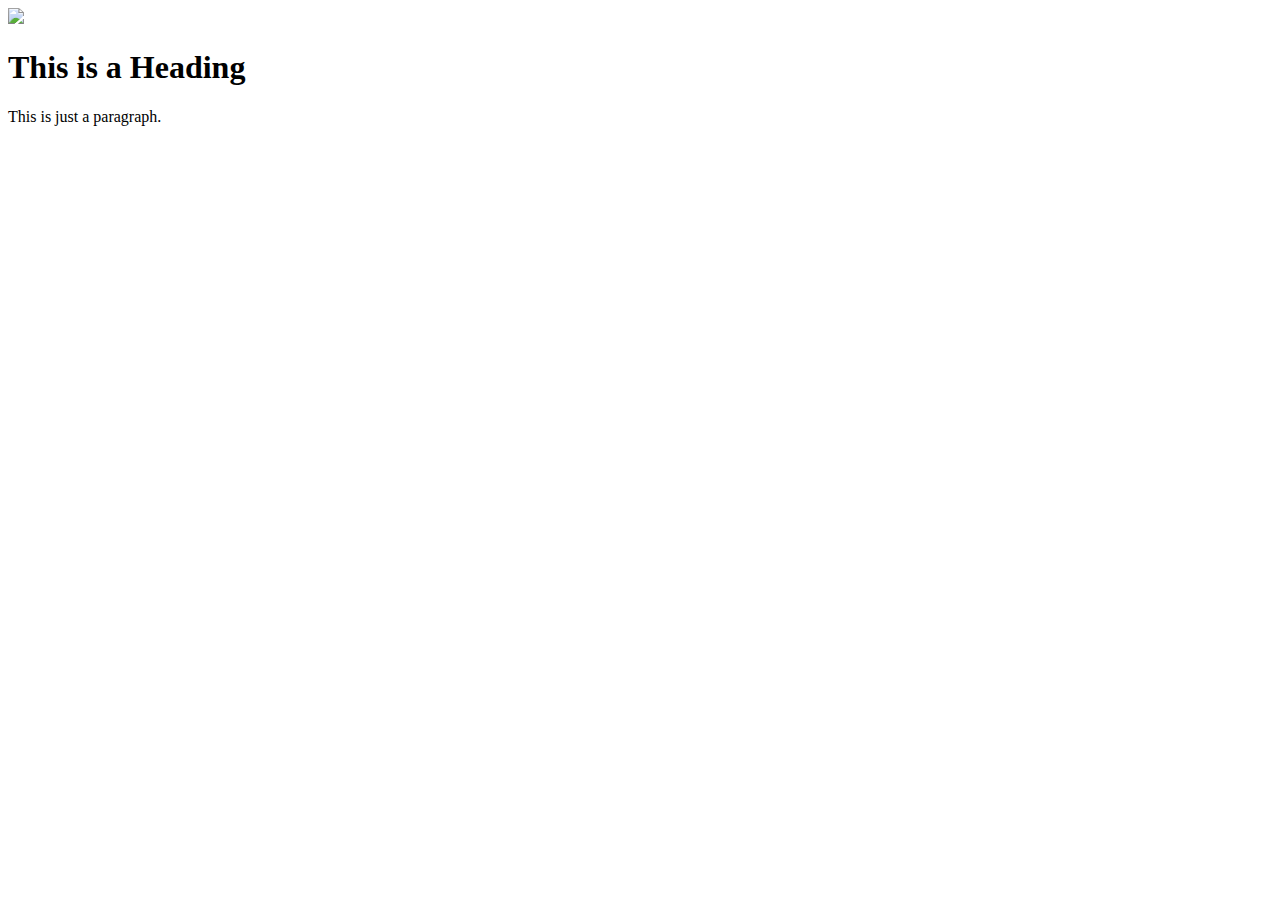
==== isaacrandomizer/src/main/webapp/index.html @ 3fa549d1 "Test commit to index.html" ====
<!DOCTYPE html>
<html>
  <head>
    <meta charset="UTF-8">
    <link rel="stylesheet" href="style.css"></link>
    <title>Four Souls Randomizer</title>
    <img class="foursouls-icon" src="/resources/images/foursoulslogo/FourSoulsLogo.png">
  </head>

  <body>

    <h1>This is a Heading</h1>
    <p>This is just a paragraph.</p>

  </body>
</html>
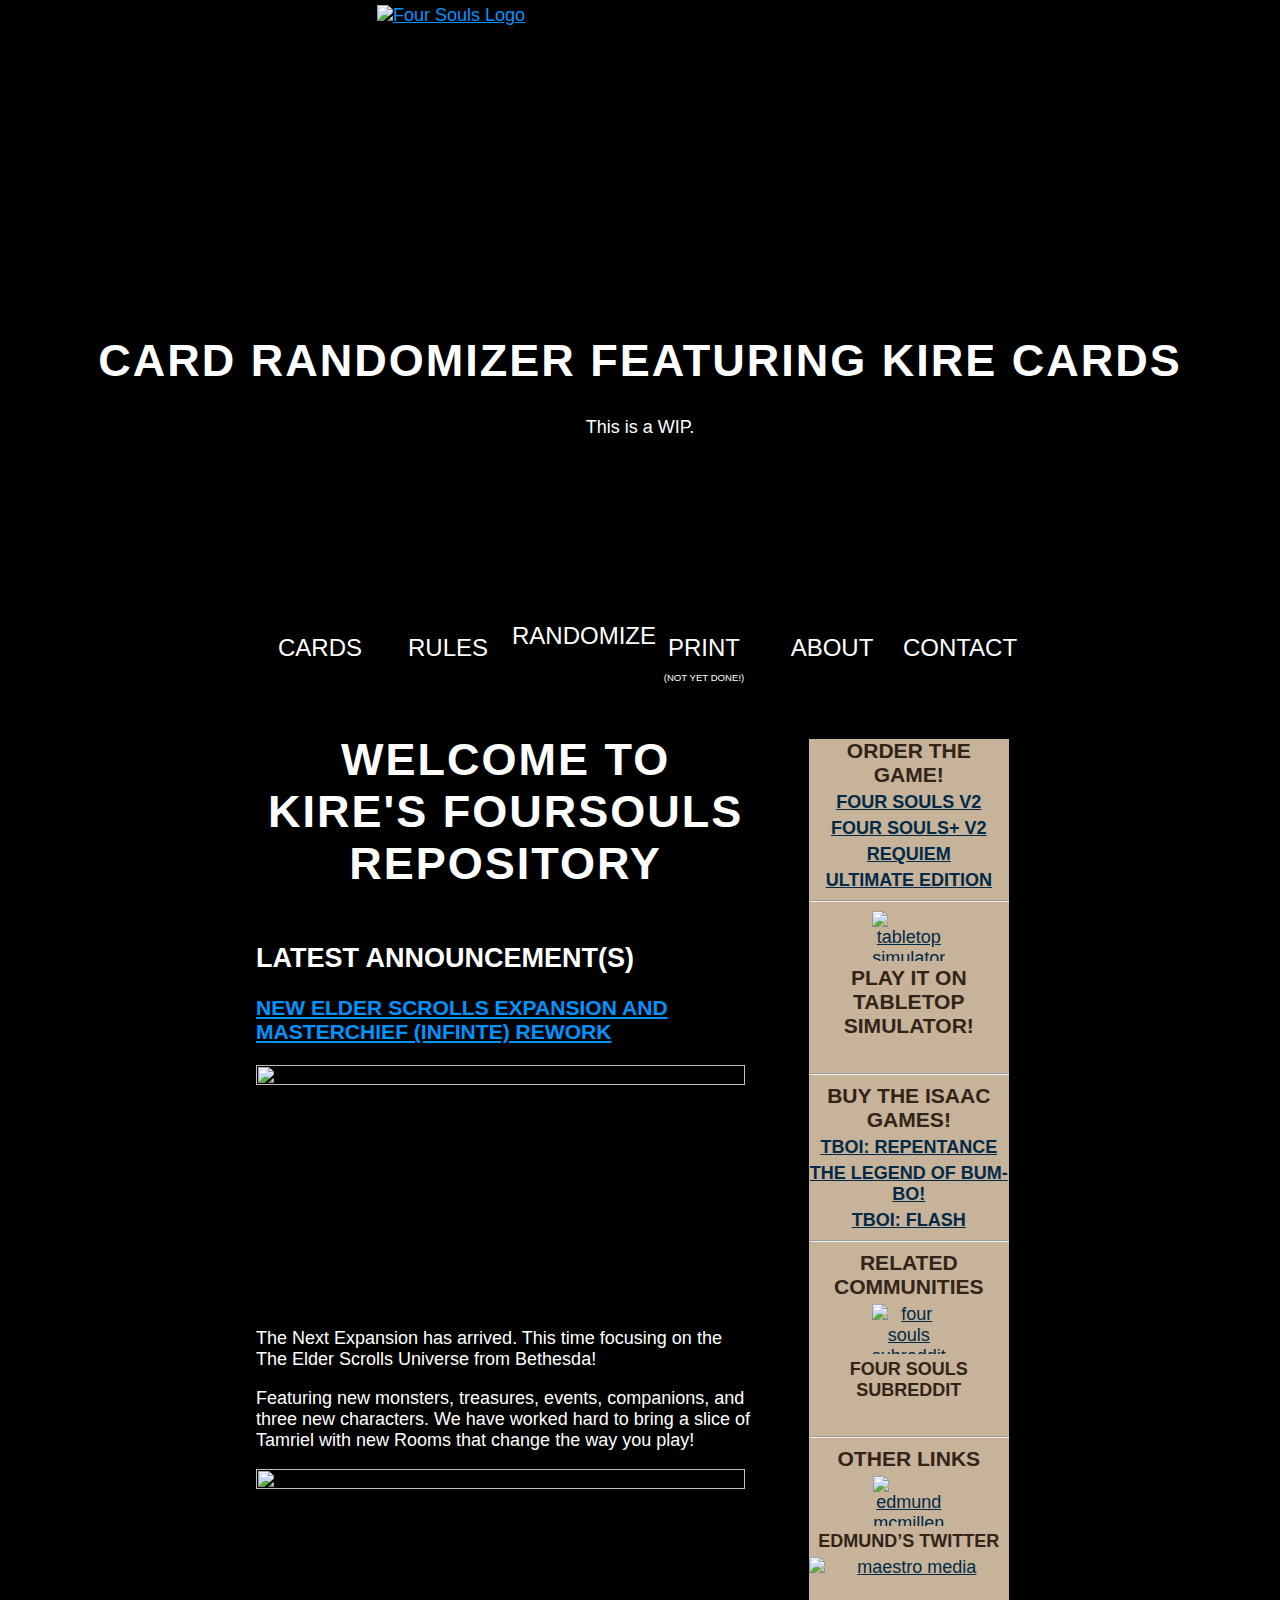
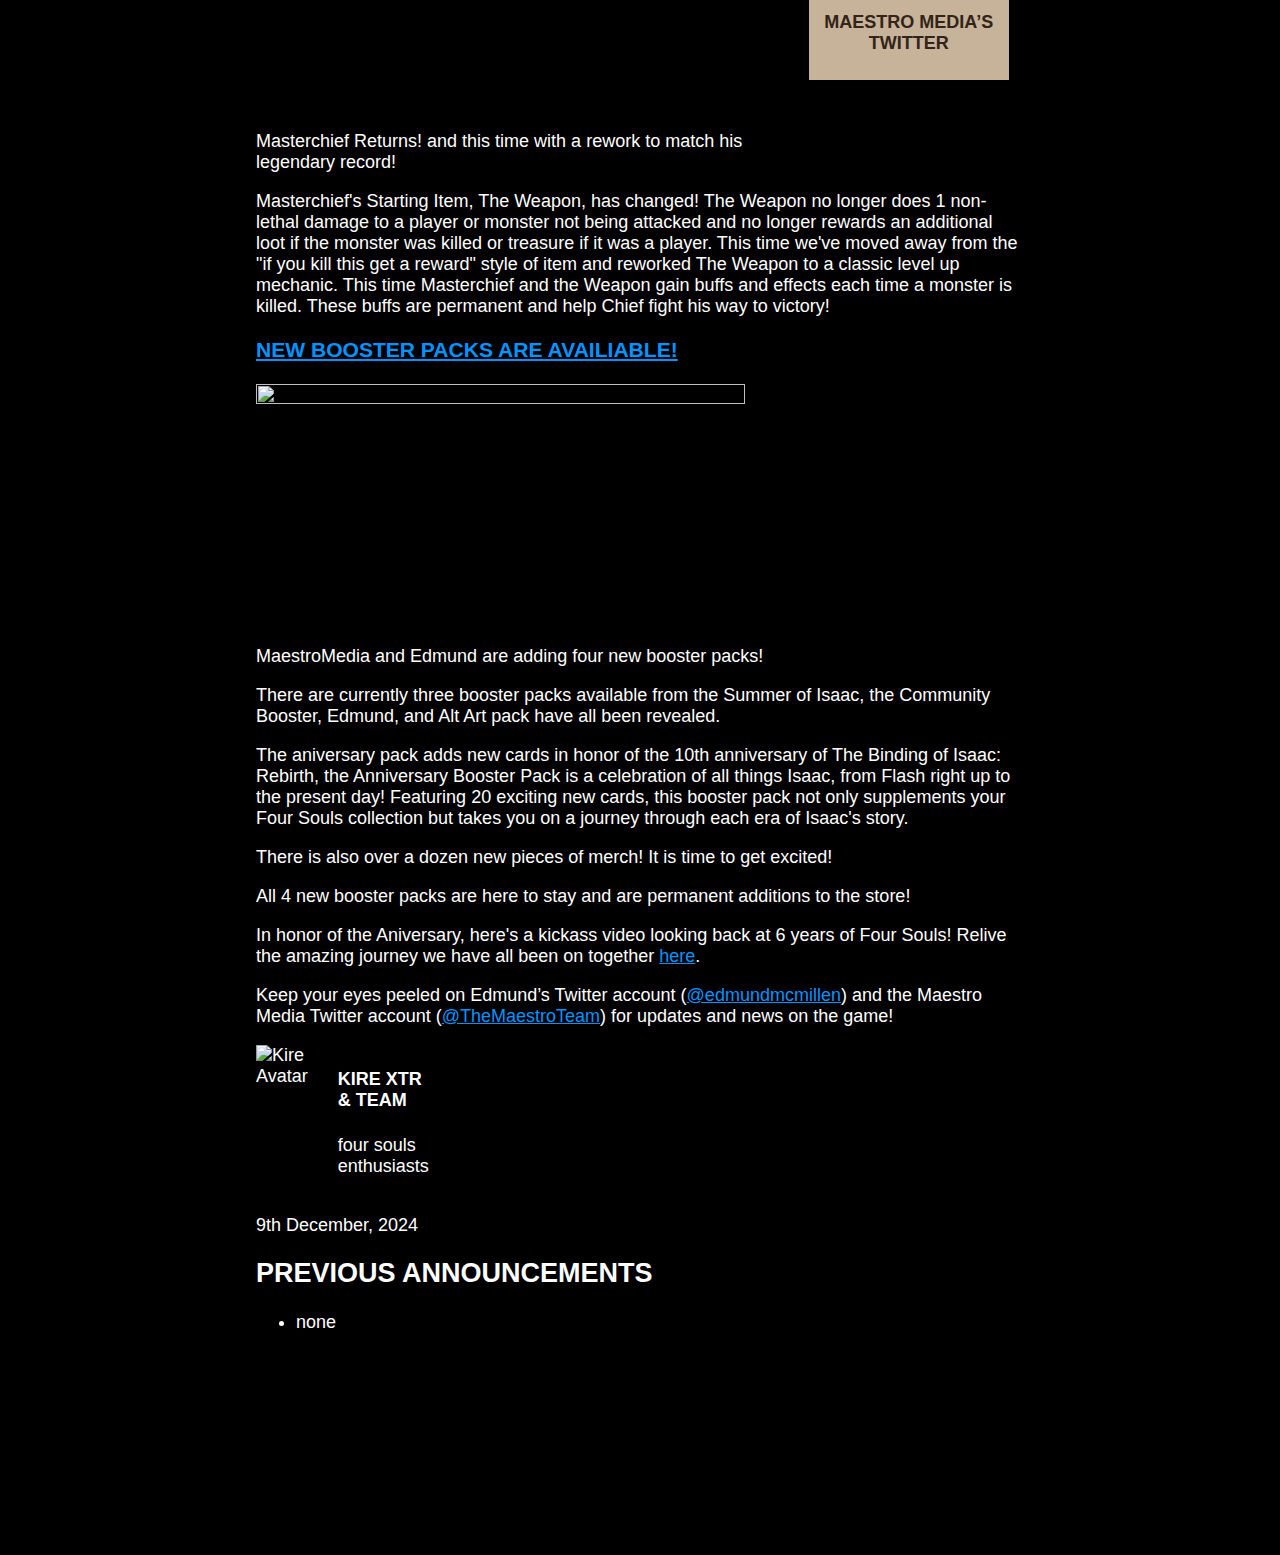
==== commit 02e615df: "Added home with content, subpages, styles, and images for home." ====
--- a/isaacrandomizer/src/main/webapp/index.html
+++ b/isaacrandomizer/src/main/webapp/index.html
@@ -4,13 +4,100 @@
     <meta charset="UTF-8">
     <link rel="stylesheet" href="style.css"></link>
     <title>Four Souls Randomizer</title>
-    <img class="foursouls-icon" src="/resources/images/foursoulslogo/FourSoulsLogo.png">
+    <a href="/" id="LogoImgLink"><img id="LogoImg" class="aligncenter size-medium ls-is-cached lazyloaded" src="/resources/images/foursoulslogo/FourSoulsLogo.png" alt="Four Souls Logo" width="526" height="300" data-src="/resources/images/foursoulslogo/FourSoulsLogo.png" decoding="async" data-eio-rwidth="1024" data-eio-rheight="584">
+      <noscript><img id="LogoImg" class="aligncenter size-medium" src="/resources/images/foursoulslogo/FourSoulsLogo.png" alt="Four Souls Logo" width="526" height="300" data-eio="l" />
+      </noscript>
+    </a>
   </head>
 
   <body>
+    
+    <h1 class="center">Card Randomizer featuring Kire Cards</h1>
+    <p class="center">This is a WIP.</p>
 
-    <h1>This is a Heading</h1>
-    <p>This is just a paragraph.</p>
+    <div class="container" id="page-content">
+      <div class="menu-main-menu-container">
+      <ul id="menu-main-menu" class="menu">
+      <li id="menu-item-4630" class="goldchest menu-item menu-item-type-post_type menu-item-object-page menu-item-4630"><a href="/cards/cards.html">Cards</a></li>
+      <li id="menu-item-133" class="woodchest menu-item menu-item-type-post_type menu-item-object-page menu-item-133"><a href="/rules/rules.html">Rules</a></li>
+      <li id="menu-item-140" class="slotmachine menu-item menu-item-type-post_type menu-item-object-page menu-item-140"><a href="/randomize/randomize.html">Randomize</a></li>
+      <li id="menu-item-137" class="redchest menu-item menu-item-type-post_type menu-item-object-page menu-item-137"><a href="/print/print.html">Print</a></li>
+      <li id="menu-item-135" class="dirtychest menu-item menu-item-type-post_type menu-item-object-page menu-item-135"><a href="/about/about.html">About</a></li>
+      <li id="menu-item-134" class="holychest menu-item menu-item-type-post_type menu-item-object-page menu-item-134"><a href="/contact/contact.html">Contact</a></li>
+      </ul>
+      </div>
+      <div id="HomeContent">
+        <div id="HomeSidebar">			
+          <div class="textwidget"><h3>Order the game!</h3>
+          <h4><a href="https://maestromedia.com/collections/binding-of-isaac-four-souls/products/boi-4-souls-2nd-edition-english" target="_BLANK">Four Souls V2</a></h4>
+          <h4><a href="https://maestromedia.com/collections/binding-of-isaac-four-souls/products/four-souls-expansion-2nd-edition" target="_BLANK">Four Souls+ V2</a></h4>
+          <h4><a href="https://maestromedia.com/collections/binding-of-isaac-four-souls/products/boi-requiem-english" target="_BLANK">Requiem</a></h4>
+          <h4><a href="https://maestromedia.com/collections/binding-of-isaac-four-souls" target="_BLANK">Ultimate Edition</a></h4>
+          <hr>
+          <a href="https://steamcommunity.com/sharedfiles/filedetails/?id=2501791757" target="_BLANK"><img decoding="async" width="199" height="175" class="small aligncenter size-full wp-image-2936 lazyautosizes ls-is-cached lazyloaded" src="/wp-content/uploads/2021/07/TabletopStain.png" alt="Tabletop Simulator" data-src="/wp-content/uploads/2021/07/TabletopStain.png" data-srcset="https://foursouls.com/wp-content/uploads/2021/07/TabletopStain.png 199w, https://foursouls.com/wp-content/uploads/2021/07/TabletopStain-150x132.png 150w" data-sizes="auto" data-eio-rwidth="199" data-eio-rheight="175" sizes="57px" srcset="https://foursouls.com/wp-content/uploads/2021/07/TabletopStain.png 199w, https://foursouls.com/wp-content/uploads/2021/07/TabletopStain-150x132.png 150w"><noscript><img decoding="async" width="199" height="175" class="small aligncenter size-full wp-image-2936" src="/wp-content/uploads/2021/07/TabletopStain.png" alt="Tabletop Simulator" srcset="https://foursouls.com/wp-content/uploads/2021/07/TabletopStain.png 199w, https://foursouls.com/wp-content/uploads/2021/07/TabletopStain-150x132.png 150w" sizes="(max-width: 199px) 100vw, 199px" data-eio="l" /></noscript></a>
+          <h3>Play it on Tabletop Simulator!</h3>
+          &nbsp;
+          <hr>
+          <h3>Buy the Isaac Games!</h3>
+          <h4><a href="https://store.steampowered.com/app/250900/The_Binding_of_Isaac_Rebirth/" target="_BLANK">TBoI: Repentance</a></h4>
+          <h4><a href="https://store.steampowered.com/app/1148650/The_Legend_of_BumBo/" target="_BLANK">The Legend of Bum-bo!</a></h4>
+          <h4><a href="https://store.steampowered.com/app/113200/The_Binding_of_Isaac/" target="_BLANK">TBoI: Flash</a></h4>
+          <hr>
+          <h3>Related Communities</h3>
+          <a href="https://www.reddit.com/r/FourSouls/" target="_BLANK"><img decoding="async" width="134" height="126" class="small aligncenter size-full wp-image-5408 ls-is-cached lazyloaded" src="/wp-content/uploads/2021/10/SubredditStain.png" alt="Four Souls Subreddit" data-src="/wp-content/uploads/2021/10/SubredditStain.png" data-eio-rwidth="134" data-eio-rheight="126"><noscript><img decoding="async" width="134" height="126" class="small aligncenter size-full wp-image-5408" src="/wp-content/uploads/2021/10/SubredditStain.png" alt="Four Souls Subreddit" data-eio="l" /></noscript></a>
+          <h4>Four Souls Subreddit</h4>
+          &nbsp;
+          <hr>
+          <h3>Other Links</h3>
+          <a href="https://twitter.com/edmundmcmillen" target="_BLANK"><img decoding="async" width="117" height="126" class="small aligncenter size-full wp-image-2933 ls-is-cached lazyloaded" src="/wp-content/uploads/2021/07/EdmundStain.png" alt="Edmund McMillen" data-src="/wp-content/uploads/2021/07/EdmundStain.png" data-eio-rwidth="117" data-eio-rheight="126"><noscript><img decoding="async" width="117" height="126" class="small aligncenter size-full wp-image-2933" src="/wp-content/uploads/2021/07/EdmundStain.png" alt="Edmund McMillen" data-eio="l" /></noscript></a>
+          <h4>Edmund’s Twitter</h4>
+          <a href="https://twitter.com/themaestroteam" target="_BLANK"><img decoding="async" class="small aligncenter ls-is-cached lazyloaded" src="/wp-content/uploads/2021/07/MaestroStain-150x126.png" alt="Maestro Media" data-src="/wp-content/uploads/2021/07/MaestroStain-150x126.png" data-eio-rwidth="150" data-eio-rheight="126"><noscript><img decoding="async" class="small aligncenter" src="/wp-content/uploads/2021/07/MaestroStain-150x126.png" alt="Maestro Media" data-eio="l" /></noscript></a>
+          <h4>Maestro Media’s Twitter</h4>
+          &nbsp;
+          </div>
+        </div>
+        <main>
+          <h1>Welcome to Kire's Foursouls Repository</h1>
+        </main>
+        <h2>Latest Announcement(s)</h2>
+        <h3><a href="https://maestromedia.com/products/the-binding-of-isaac-four-souls-booster-pack-bundle-1" target="_BLANK">New Elder Scrolls Expansion and Masterchief (Infinte) Rework</a></h3>
+        <figure class="wp-block-image size-large is-resized"><img decoding="async" width="1024" height="512" src="/resources/images/tes/elderscrollsexpansion.png" alt="" class="wp-image-19317 lazyautosizes ls-is-cached lazyloaded" style="width:489px;height:auto" </figure>
+        <p>The Next Expansion has arrived. This time focusing on the The Elder Scrolls Universe from Bethesda!</p>
+        <p>Featuring new monsters, treasures, events, companions, and three new characters. We have worked hard to bring a slice of Tamriel with new Rooms that change the way you play!</p>
+        <figure class="wp-block-image size-large is-resized"><img decoding="async" width="1024" height="512" src="/resources/images/halo/chief_update.png" alt="" class="wp-image-19317 lazyautosizes ls-is-cached lazyloaded" style="width:489px;height:auto" </figure>
+        <p>Masterchief Returns! and this time with a rework to match his legendary record!</p>
+        <p>Masterchief's Starting Item, The Weapon, has changed! The Weapon no longer does 1 non-lethal damage to a player or monster not being attacked and no longer rewards an additional loot if the monster was killed or treasure if it was a player.
+           This time we've moved away from the "if you kill this get a reward" style of item and reworked The Weapon to a classic level up mechanic. This time Masterchief and the Weapon gain buffs and effects each time a monster is killed. These buffs are permanent and help Chief fight his way to victory! </p>
 
+        <h3><a href="https://maestromedia.com/products/the-binding-of-isaac-four-souls-booster-pack-bundle-1" target="_BLANK">New Booster Packs are Availiable!</a></h3>
+        <!--<figure class="wp-block-image size-large is-resized"><img decoding="async" width="1024" height="512" src="https://foursouls.com/wp-content/uploads/2024/06/Announce-Graphic-1-1024x512.jpg" alt="" class="wp-image-19317 lazyautosizes ls-is-cached lazyloaded" style="width:489px;height:auto" data-src="https://foursouls.com/wp-content/uploads/2024/06/Announce-Graphic-1-1024x512.jpg" data-srcset="https://foursouls.com/wp-content/uploads/2024/06/Announce-Graphic-1-1024x512.jpg 1024w, https://foursouls.com/wp-content/uploads/2024/06/Announce-Graphic-1-300x150.jpg 300w, https://foursouls.com/wp-content/uploads/2024/06/Announce-Graphic-1-150x75.jpg 150w, https://foursouls.com/wp-content/uploads/2024/06/Announce-Graphic-1-768x384.jpg 768w, https://foursouls.com/wp-content/uploads/2024/06/Announce-Graphic-1-1536x768.jpg 1536w, https://foursouls.com/wp-content/uploads/2024/06/Announce-Graphic-1-420x210.jpg 420w, https://foursouls.com/wp-content/uploads/2024/06/Announce-Graphic-1.jpg 1800w" data-sizes="auto" data-eio-rwidth="1024" data-eio-rheight="512" sizes="489px" srcset="https://foursouls.com/wp-content/uploads/2024/06/Announce-Graphic-1-1024x512.jpg 1024w, https://foursouls.com/wp-content/uploads/2024/06/Announce-Graphic-1-300x150.jpg 300w, https://foursouls.com/wp-content/uploads/2024/06/Announce-Graphic-1-150x75.jpg 150w, https://foursouls.com/wp-content/uploads/2024/06/Announce-Graphic-1-768x384.jpg 768w, https://foursouls.com/wp-content/uploads/2024/06/Announce-Graphic-1-1536x768.jpg 1536w, https://foursouls.com/wp-content/uploads/2024/06/Announce-Graphic-1-420x210.jpg 420w, https://foursouls.com/wp-content/uploads/2024/06/Announce-Graphic-1.jpg 1800w"><noscript><img decoding="async" width="1024" height="512" src="https://foursouls.com/wp-content/uploads/2024/06/Announce-Graphic-1-1024x512.jpg" alt="" class="wp-image-19317" style="width:489px;height:auto" srcset="https://foursouls.com/wp-content/uploads/2024/06/Announce-Graphic-1-1024x512.jpg 1024w, https://foursouls.com/wp-content/uploads/2024/06/Announce-Graphic-1-300x150.jpg 300w, https://foursouls.com/wp-content/uploads/2024/06/Announce-Graphic-1-150x75.jpg 150w, https://foursouls.com/wp-content/uploads/2024/06/Announce-Graphic-1-768x384.jpg 768w, https://foursouls.com/wp-content/uploads/2024/06/Announce-Graphic-1-1536x768.jpg 1536w, https://foursouls.com/wp-content/uploads/2024/06/Announce-Graphic-1-420x210.jpg 420w, https://foursouls.com/wp-content/uploads/2024/06/Announce-Graphic-1.jpg 1800w" sizes="(max-width: 1024px) 100vw, 1024px" data-eio="l" /></noscript></figure>-->
+        <figure class="wp-block-image size-large is-resized"><img decoding="async" width="1024" height="512" src="https://maestromedia.com/cdn/shop/files/new_card_packs_0a413c8c-8fc1-48ec-af42-f56bdbc79ac6_5000x.jpg?v=1732642613" alt="" class="wp-image-19317 lazyautosizes ls-is-cached lazyloaded" style="width:489px;height:auto" </figure>
+        <p>MaestroMedia and Edmund are adding four new booster packs!</p>
+        <p>There are currently three booster packs available from the Summer of Isaac, the Community Booster, Edmund, and Alt Art pack have all been revealed.</p>
+        <p>The aniversary pack adds new cards in honor of the 10th anniversary of The Binding of Isaac: Rebirth, the Anniversary Booster Pack is a celebration of all things Isaac, from Flash right up to the present day!
+          Featuring 20 exciting new cards, this booster pack not only supplements your Four Souls collection but takes you on a journey through each era of Isaac's story. </p>
+        <p>There is also over a dozen new pieces of merch! It is time to get excited!</p>
+        <p>All 4 new booster packs are here to stay and are permanent additions to the store!</p>
+        <p>In honor of the Aniversary, here's a kickass video looking back at 6 years of Four Souls! Relive the amazing journey we have all been on together <a href="https://www.youtube.com/watch?v=jJYmSGsfCtM" data-rel="lightbox-video-0" target="_blank" rel="noopener" title="here" class="swipebox">here</a>.</p>
+        <p>Keep your eyes peeled on Edmund’s Twitter account (<a href="https://x.com/edmundmcmillen" target="_blank" rel="noopener" title="@edmundmcmillen">@edmundmcmillen</a>) and the Maestro Media Twitter account (<a href="https://x.com/TheMaestroTeam" target="_blank" rel="noopener" title="@TheMaestroTeam">@TheMaestroTeam</a>) for updates and news on the game!</p>
+        <!--<p>Check out the first card reveal – Stacy from Mewgenics! Isn’t she cute!</p>
+        <figure class="wp-block-image size-large is-resized"><img decoding="async" width="751" height="1024" src="https://foursouls.com/wp-content/uploads/2024/06/soi-stacy-751x1024.png" alt="" class="wp-image-19329 lazyautosizes ls-is-cached lazyloaded" style="width:263px;height:auto" data-src="https://foursouls.com/wp-content/uploads/2024/06/soi-stacy-751x1024.png" data-srcset="https://foursouls.com/wp-content/uploads/2024/06/soi-stacy-751x1024.png 751w, https://foursouls.com/wp-content/uploads/2024/06/soi-stacy-220x300.png 220w, https://foursouls.com/wp-content/uploads/2024/06/soi-stacy-110x150.png 110w, https://foursouls.com/wp-content/uploads/2024/06/soi-stacy-768x1047.png 768w, https://foursouls.com/wp-content/uploads/2024/06/soi-stacy-308x420.png 308w, https://foursouls.com/wp-content/uploads/2024/06/soi-stacy.png 962w" data-sizes="auto" data-eio-rwidth="751" data-eio-rheight="1024" sizes="263px" srcset="https://foursouls.com/wp-content/uploads/2024/06/soi-stacy-751x1024.png 751w, https://foursouls.com/wp-content/uploads/2024/06/soi-stacy-220x300.png 220w, https://foursouls.com/wp-content/uploads/2024/06/soi-stacy-110x150.png 110w, https://foursouls.com/wp-content/uploads/2024/06/soi-stacy-768x1047.png 768w, https://foursouls.com/wp-content/uploads/2024/06/soi-stacy-308x420.png 308w, https://foursouls.com/wp-content/uploads/2024/06/soi-stacy.png 962w"><noscript><img decoding="async" width="751" height="1024" src="https://foursouls.com/wp-content/uploads/2024/06/soi-stacy-751x1024.png" alt="" class="wp-image-19329" style="width:263px;height:auto" srcset="https://foursouls.com/wp-content/uploads/2024/06/soi-stacy-751x1024.png 751w, https://foursouls.com/wp-content/uploads/2024/06/soi-stacy-220x300.png 220w, https://foursouls.com/wp-content/uploads/2024/06/soi-stacy-110x150.png 110w, https://foursouls.com/wp-content/uploads/2024/06/soi-stacy-768x1047.png 768w, https://foursouls.com/wp-content/uploads/2024/06/soi-stacy-308x420.png 308w, https://foursouls.com/wp-content/uploads/2024/06/soi-stacy.png 962w" sizes="(max-width: 751px) 100vw, 751px" data-eio="l" /></noscript></figure>
+      -->
+
+        <div class="blogSignature">
+        <div class="blogSignatureImage">
+        <img class="blogSigImg ls-is-cached lazyloaded" src="/resources/images/kire/kire_signature.png" alt="Kire Avatar" width="200" height="200" data-src="/resources/images/kire/kire_signature.png" decoding="async" data-eio-rwidth="300" data-eio-rheight="300"><noscript><img class="blogSigImg" src="/wp-content/uploads/2021/09/MaestroMediaLogo-300x300.png" alt="Maestro Media Avatar" width="200" height="200" data-eio="l" /></noscript>	</div>
+        <div class="blogSignatureText">
+        <h4>Kire Xtr & Team </h4><p>Four Souls Enthusiasts</p>
+        </div>
+        </div>
+        <p class="newsDate">9th December, 2024</p>
+        <h2>Previous Announcements</h2>
+        <ul>
+          <li>none</li>
+        <!--<li><a href="https://foursouls.com/2024/02/02/youtooz-valentines-charms-and-a-2023-recap/" target="_BLANK">Youtooz, Valentine’s Charms and a 2023 Recap!</a> - 2nd February, 2024</li>-->
+        </ul>
+      </div>
+    </div>
   </body>
 </html>
--- a/isaacrandomizer/src/main/webapp/style.css
+++ b/isaacrandomizer/src/main/webapp/style.css
@@ -0,0 +1,1586 @@
+body {
+  margin: 0px;
+  padding: 0px;
+  text-align: left;
+  font: 18px 'Roboto', Helvetica, sans-serif;
+  color: #FFF;
+  background-color: #000;
+  font-family: 'Roboto', Helvetica, sans-serif;
+  position:relative;
+  background-image: url(https://foursouls.com/wp-content/uploads/2021/07/FourSoulsBackgroundStarLayer05.png), url(https://foursouls.com/wp-content/uploads/2021/07/FourSoulsBackgroundStarLayer04.png), url(https://foursouls.com/wp-content/uploads/2021/07/FourSoulsBackgroundStarLayer03.png), url(https://foursouls.com/wp-content/uploads/2021/07/FourSoulsBackgroundStarLayer02.png), url(https://foursouls.com/wp-content/uploads/2021/07/FourSoulsBackgroundStarLayer01.png), url(/resources/images/halo/haloimage.jpg);
+  animation: planetariumBackground 120s linear infinite;
+  background-size: 600px 400px,600px 400px,600px 400px,600px 400px,600px 400px,1920px 1080px;
+  -webkit-font-smoothing: subpixel-antialiased;
+  }
+
+@keyframes planetariumBackground {
+  from { background-position: 0% 0%, 0% 0%, 0% 0%, 0% 0%, 0% 0%, 0% 0%; }
+  to { background-position: -7200px 4800px, -6000px 4000px, -4800px 3200px, -3600px 2400px, -2400px 1600px, 0% 0%; }
+}
+body.error404 {
+  background-image: url(https://foursouls.com/wp-content/uploads/2021/07/FourSoulsBackground404.png);
+  animation: planetariumBackground 300s linear infinite;
+}
+@keyframes errorBackground {
+  from { background-position: 0% 0%; }
+  to { background-position: -3600px 2400px; }
+}
+
+.center-img {
+    display: block;
+    margin-left: auto;
+    margin-right: auto;
+  }
+
+.center {
+    text-align: center;
+  }
+  
+#page-content{
+  border-image-source: url(https://foursouls.com/wp-content/uploads/2021/08/FourSoulsPageBorderV5.png);
+  border-image-width: 156px 104px;
+  border-image-repeat: stretch repeat;
+  border-image-slice: 156 104 156 fill;
+  padding: 50px 128px 124px 128px;
+  box-sizing: border-box;
+  overflow: hidden;
+  image-rendering: crisp-edges;
+  margin-bottom: 80px;
+} 
+
+.container {
+  display: block;
+  height: auto;
+  margin-left: auto;
+  margin-right: auto;
+  width: 1024px;
+  position: relative;
+}
+
+.wp-block-image img {
+  height: auto;
+  }
+  .pixelify, #page-content .pixelify {
+  image-rendering: pixelated;
+  image-rendering: -moz-crisp-edges;
+  image-rendering: crisp-edges;
+  }
+  .centerText {
+  text-align:center;
+  }
+  a[role="link"] {color:#0094FF; text-decoration:underline; cursor:pointer;} a:link {color:#0094FF;} a:visited {color:#0094FF;} a:hover {color:#00CCFF;} a:active {color:#00FFFF;} h1, h2, h3, h4, h5, h6 {
+  text-transform: uppercase;
+  font: FourSoulsMain, Helvetica, sans-serif;
+  font-family: FourSoulsMain, Helvetica, sans-serif;
+  }
+  h1 {
+  text-align:center;
+  font-size:250%;
+  letter-spacing:2px;
+  }
+  body.postid-7374 h1 {
+  font-family:TimeFcuk, Helvetica, sans-serif;
+  }
+  body.postid-8417 h1, body.postid-8419 h1 {
+  font-family:FourSoulsStatblock, Helvetica, sans-serif;
+  font-size: 330%;
+  }
+  body.postid-9135 h1 {
+  font-family:FourSoulsAltStats, Helvetica, sans-serif;
+  }
+  .rewardTitle {
+  text-align:center;
+  } .alignnone {
+  }
+  .aligncenter,
+  div.aligncenter {
+  display: block;
+  margin: 5px auto 5px auto;
+  }
+  .alignright {
+  float:right;
+  margin: 5px 0 20px 20px;
+  }
+  .alignleft {
+  float: left;
+  margin: 5px 20px 20px 0;
+  }
+  a img.alignright {
+  float: right;
+  margin: 5px 0 20px 20px;
+  }
+  a img.alignnone {
+  }
+  a img.alignleft {
+  float: left;
+  margin: 5px 20px 20px 0;
+  }
+  a img.aligncenter {
+  display: block;
+  margin-left: auto;
+  margin-right: auto;
+  }
+  .wp-caption {
+  background: #fff;
+  border: 1px solid #f0f0f0;
+  max-width: 96%; padding: 5px 3px 10px;
+  text-align: center;
+  }
+  .wp-caption.alignnone {
+  margin: 5px 20px 20px 0;
+  clear:both;
+  }
+  .wp-caption.alignleft {
+  margin: 5px 20px 20px 0;
+  clear:both;
+  }
+  .wp-caption.alignright {
+  clear:both;
+  }
+  .wp-caption img {
+  border: 0 none;
+  height: auto;
+  margin: 0;
+  max-width: 98.5%;
+  padding: 0;
+  width: auto;
+  }
+  .wp-caption p.wp-caption-text {
+  font-size: 11px;
+  line-height: 17px;
+  margin: 0;
+  padding: 0 4px 5px;
+  color:#000;
+  }
+  p:empty {
+  display: none;
+  } .screen-reader-text {
+  clip: rect(1px, 1px, 1px, 1px);
+  position: absolute !important;
+  height: 1px;
+  width: 1px;
+  overflow: hidden;
+  }
+  .screen-reader-text:focus {
+  background-color: #f1f1f1;
+  border-radius: 3px;
+  box-shadow: 0 0 2px 2px rgba(0, 0, 0, 0.6);
+  clip: auto !important;
+  color: #21759b;
+  display: block;
+  font-size: 14px;
+  font-size: 0.875rem;
+  font-weight: bold;
+  height: auto;
+  left: 5px;
+  line-height: normal;
+  padding: 15px 23px 14px;
+  text-decoration: none;
+  top: 5px;
+  width: auto;
+  z-index: 100000; } .container {
+  display: block; 
+  height:auto;
+  margin-left:auto;
+  margin-right:auto;
+  width: 1024px;
+  position:relative;
+  }
+  header {
+  overflow: hidden;
+  }
+  .home header #LogoImg {
+  width:526px;
+  height:300px;
+  }
+  .home header #LogoImgLink {
+  width:526px;
+  height:300px;
+  margin:0 auto;
+  display:block;
+  }
+  header #LogoImg {
+  width:263px;
+  height:150px;
+  }
+  header #LogoImgLink {
+  width:263px;
+  height:150px;
+  margin:0 auto;
+  display:block;
+  }
+  #DiscordJoinImg {
+  position: absolute;
+  top: 5px;
+  right: 5px;
+  width: 90px;
+  height: auto;
+  }
+  #planetariumThemeToggle {
+  position: absolute;
+  width: 50px;
+  height: 50px;
+  background-image: url(https://foursouls.com/wp-content/uploads/2021/07/ForgottenLullabySwitch.png);
+  background-size: 200px 50px;
+  left: 90px;
+  top: 90px;
+  z-index: 9999;
+  }
+
+  #page-content img {
+  image-rendering: initial;
+  }
+  #page-content img.borderStitchimgTop, #page-content img.borderStitchimgBottom {
+  image-rendering: pixelated;
+  image-rendering: -moz-crisp-edges;
+  image-rendering: crisp-edges;
+  }
+  #HomeContent {
+  overflow:hidden;
+  }
+  main {
+  position:relative;
+  overflow: hidden;
+  }
+  body.error404 #page-content {
+  border-image-source: url(https://foursouls.com/wp-content/uploads/2021/07/FourSouls404PageBorder.png);
+  border-image-repeat: stretch stretch;
+  }
+  .blogSignature {display:flex; max-width:100px;}
+  .blogSignatureImage {width:282px; margin-right:30px;}
+  .blogSigImg {width:300px; height:100px;}
+  .blogSignatureText {flex-grow:1; font: 18px FourSoulsMain, Helvetica, sans-serif; font-family: FourSoulsMain, Helvetica, sans-serif; text-transform: lowercase;}
+  #HomeSidebar {
+  float:right;
+  display:block;
+  width:30%;
+  margin:0 0 5% 5%;
+  border-image-source: url(https://foursouls.com/wp-content/uploads/2021/07/BoISidebarPaperBackground.png);
+  border-image-width: 49px 14px 45px 14px;
+  border-image-repeat: stretch round;
+  border-image-slice: 49 14 45 fill;
+  image-rendering: pixelated;
+  image-rendering: -moz-crisp-edges;
+  image-rendering: crisp-edges;
+  padding: 30px 2% 2% 2%;
+  box-sizing: border-box;
+  color:#322417;
+  text-align:center;
+  position:relative;
+  font: 18px FourSoulsMain, Helvetica, sans-serif;
+  font-family: FourSoulsMain, Helvetica, sans-serif;
+  text-transform: lowercase;
+  }
+  #HomeSidebar .textwidget {
+  background-color:#C7B29A;
+  }
+  #HomeSidebar img.small {
+  height:50px;
+  width:auto;
+  margin-top:0;
+  margin-bottom:0;
+  }
+  #HomeSidebar img.adimg {
+  height:200px;
+  width:200px;
+  position:absolute;
+  margin-left:-100px;
+  top:-170px;
+  }
+  #HomeSidebar a:link {color:#002A47;} #HomeSidebar a:visited {color:#002A47;} #HomeSidebar a:hover {color:#0068B2;} #HomeSidebar a:active {color:#0099FF;} #HomeSidebar h3, #HomeSidebar h4 {
+  margin-top:5px;
+  margin-bottom:5px;
+  }
+  .newsDate {
+  margin-top:20px;
+  }
+  #quickSearchIcon, #quickSearchIconBG {
+  display:block;
+  position:absolute;
+  right:10px;
+  top:10px;
+  width:70px;
+  height:70px;
+  cursor:pointer;
+  z-index:99;
+  -ms-transform: rotate(-45deg); transform: rotate(-45deg);
+  }
+  #quickSearchIconBG {
+  z-index:9;
+  opacity:0;
+  transition:all 0.5s;
+  }
+  #quickSearchIconBG.quickSearchIconBGActive {
+  opacity:1;
+  }
+  #quickSearchBox {
+  display:flex;
+  width:0;
+  position:absolute;
+  right:80px;
+  top:30px;
+  transition:all 0.5s;
+  overflow:hidden;
+  height:30px;
+  z-index:999;
+  }
+  #quickSearchBox.quickSearchBoxActive {
+  width:25%;
+  }
+  #Cardsearch_QuickSearchText {
+  width:70%;
+  flex-grow:1;
+  }
+  #Cardsearch_QuickSearchText input[type="text"] {
+  box-sizing:border-box; 
+  width:100%;
+  height:100%;
+  }
+  #quickSearchBox input[type="submit"] {
+  width:20%;
+  }
+  #menu-main-menu {
+  display:flex;
+  text-transform:uppercase;
+  padding:0;
+  margin-bottom:80px;
+  font: FourSoulsMain, Helvetica, sans-serif;
+  font-family: FourSoulsMain, Helvetica, sans-serif;
+  }
+  #menu-main-menu li {
+  display:block;
+  flex-grow:1;
+  text-align:center;
+  position:relative;
+  font-size:24px;
+  line-height:48px;
+  }
+  #menu-main-menu li::before {
+  display:block;
+  width:100px;
+  height:100px;
+  content: "";
+  margin: 0 auto;
+  background-repeat:no-repeat;
+  background-size:200px 100px;
+  }
+  #menu-main-menu li.slotmachine {
+  line-height:24px;
+  }
+  #menu-main-menu li.goldchest::before {
+  background-image:url(https://foursouls.com/wp-content/uploads/2021/07/gold_chest.png);
+  }
+  #menu-main-menu li.woodchest::before {
+  background-image:url(https://foursouls.com/wp-content/uploads/2021/07/wooden_chest.png);
+  }
+  #menu-main-menu li.redchest::before {
+  background-image:url(https://foursouls.com/wp-content/uploads/2021/07/red_chest.png);
+  }
+  #menu-main-menu li.slotmachine::before {
+  background-image:url(https://foursouls.com/wp-content/uploads/2021/07/Menu_Deckbuilding.png);
+  background-size:300px 100px;
+  background-position: 0 0;
+  animation: menuslotmachinebackwards 0.35s steps(2, end);
+  }
+  #menu-main-menu li.dirtychest::before {
+  background-image:url(https://foursouls.com/wp-content/uploads/2021/07/dirty_chest.png);
+  }
+  #menu-main-menu li.holychest::before {
+  background-image:url(https://foursouls.com/wp-content/uploads/2021/07/holy_chest.png);
+  }
+  #menu-main-menu li:hover::before {
+  background-position:-100px 0;
+  }
+  #menu-main-menu li.slotmachine:hover::before {
+  background-position: -200px 0;
+  animation: menuslotmachineforwards 0.35s steps(2, end);
+  }
+  @keyframes menuslotmachineforwards {
+  from { background-position: 0 0; }
+  to { background-position: -200px 0; }
+  }
+  @keyframes menuslotmachinebackwards {
+  from { background-position: -200px 0; }
+  to { background-position: 0 0; }
+  }
+  #menu-main-menu li.redchest::after {
+  display: block;
+  position: absolute;
+  font-size: 40%;
+  top: 130px;
+  width: 100%;
+  content:'(not yet done!)';
+  }
+  #menu-main-menu li a {
+  display: block;
+  height:48px;
+  width: 100%;
+  position: absolute;
+  top: 0;
+  left: 0;
+  padding-top: 100px;
+  text-decoration:none;
+  }
+  #menu-main-menu li a:link {color:#FFF;} #menu-main-menu li a:visited {color:#FFF;} #menu-main-menu li a:hover {color:#EEE; font-weight:900;} #menu-main-menu li a:active {color:#FFF; font-weight:900;} .CardTypeIcons {display:flex; flex-wrap:wrap;}
+  .CardTypeIconSection {width:25%; flex-grow:1; margin: 0 0 20px 0;}
+  .CardTypeIconSection a {display:block; text-decoration:none;}
+  .CardTypeIconSection .CardTypeHover {position: relative; width:100px; height:100px; margin:0 auto;}
+  .CardTypeIconSection .CardTypeHover img {border-radius:7px; max-width:100px; max-height:100px; width:auto; height:auto; display:block; z-index: 999; position: absolute; left:0; right:0; margin: 0 auto;}
+  .CardTypeIconSection .CardTypeHover.RoomCardTypeHover img {margin-top:10px;}
+  .CardTypeIconSection .CardTypeHover::after {
+  width: 100%;
+  height: 100%;
+  position: absolute;
+  background: url(https://foursouls.com/wp-content/uploads/2021/07/ItemSunbeams-150x150.png);
+  background-size: 100px 100px;
+  background-repeat:no-repeat;
+  content: '';
+  display: block;
+  left: 0;
+  top: 0;
+  animation: HoverSunbeams 20s infinite;
+  -webkit-animation: HoverSunbeams 20s infinite;
+  animation-timing-function: linear;
+  -webkit-animation-timing-function: linear;
+  opacity:0;
+  }
+  .CardTypeIconSection h3 {font-size: 80%; text-align:center; margin:0 0 2px 0; padding-top:10px;}
+  .CardTypeIconSection span {display:block; text-align:center; font-size:120%;}
+  .CardExpansionIcons {display:flex; flex-wrap:wrap;}
+  .CardExpansionIconSection {width:20%; flex-grow:1; margin: 0 0 20px 0;}
+  .CardExpansionIconSection a {display:block; text-decoration:none;}
+  .CardExpansionIconSection .CardExpansionHover {position: relative; width:80px; height:80px; margin:0 auto;}
+  .CardExpansionIconSection .CardExpansionHover img {width:100%; height:100%; display:block; z-index: 999; position: absolute; transition: all 0.5s; filter: brightness(1) sepia(0) saturate(10000%);}
+  .CardExpansionIconSection a:hover img {transition: all 0.5s;}
+  .CardExpansionIconSection a img.bicon {filter:brightness(1) sepia(0) saturate(10000%) hue-rotate(300deg);}
+  .CardExpansionIconSection a:hover img.bicon {filter:brightness(0.8) sepia(1) saturate(10000%) hue-rotate(300deg);}
+  .CardExpansionIconSection a:hover img.gicon {filter:brightness(0.8) sepia(1) saturate(10000%);}
+  .CardExpansionIconSection a img.fspicon {filter:brightness(1) sepia(0) saturate(10000%) hue-rotate(100deg);}
+  .CardExpansionIconSection a:hover img.fspicon {filter:brightness(0.8) sepia(1) saturate(500%) hue-rotate(100deg);}
+  .CardExpansionIconSection a img.b2icon {filter:brightness(1) sepia(0) saturate(10000%) hue-rotate(300deg);}
+  .CardExpansionIconSection a:hover img.b2icon {filter:brightness(0.8) sepia(1) saturate(10000%) hue-rotate(300deg);}
+  .CardExpansionIconSection a:hover img.g2icon {filter:brightness(0.8) sepia(1) saturate(10000%);}
+  .CardExpansionIconSection a img.fsp2icon {filter:brightness(1) sepia(0) saturate(10000%) hue-rotate(100deg);}
+  .CardExpansionIconSection a:hover img.fsp2icon {filter:brightness(0.8) sepia(1) saturate(500%) hue-rotate(100deg);}
+  .CardExpansionIconSection a:hover img.ricon {filter:brightness(0.5) sepia(1) saturate(10000%);}
+  .CardExpansionIconSection a img.rwzicon {filter:brightness(1) sepia(0) saturate(10000%) hue-rotate(280deg);}
+  .CardExpansionIconSection a:hover img.rwzicon {filter:brightness(0.5) sepia(1) saturate(10000%) hue-rotate(280deg);}
+  .CardExpansionIconSection a:hover img.aaicon {filter:brightness(0.8) sepia(1) saturate(10000%);}
+  .CardExpansionIconSection a:hover img.giicon {filter:brightness(0);}
+  .CardExpansionIconSection a:hover img.ticon {filter:brightness(0.5) sepia(1) saturate(10000%);}
+  .CardExpansionIconSection a:hover img.picon {filter:brightness(0.8) sepia(1) saturate(10000%);}
+  .CardExpansionIconSection a:hover img.bumicon {filter:brightness(0.8) sepia(1) saturate(10000%);}
+  .CardExpansionIconSection a:hover img.boxicon {filter:brightness(0.8) sepia(1) saturate(10000%);}
+  .CardExpansionIconSection a img.twicon {filter:brightness(1) sepia(0) saturate(10000%) hue-rotate(220deg);}
+  .CardExpansionIconSection a:hover img.twicon {filter:brightness(0.8) sepia(1) saturate(10000%) hue-rotate(220deg);}
+  .CardExpansionIconSection a:hover img.dkicon {filter:brightness(0.6);}
+  .CardExpansionIconSection a img.reticon {filter:brightness(1) sepia(0) saturate(10000%) hue-rotate(280deg);}
+  .CardExpansionIconSection a:hover img.gficon {filter:brightness(0.8) sepia(1) saturate(10000%) hue-rotate(130deg);}
+  .CardExpansionIconSection a:hover img.blankicon {filter:brightness(0.6);}
+  .CardExpansionIconSection a:hover img.rebalanceicon {filter:brightness(0.5) sepia(1) saturate(10000%) hue-rotate(240deg);}
+  .CardExpansionIconSection a:hover img.challengeicon {filter:brightness(0.8) sepia(1) saturate(10000%);}
+  .CardExpansionIconSection .CardExpansionHover::after {
+  width: 100%;
+  height: 100%;
+  position: absolute;
+  background: url(https://foursouls.com/wp-content/uploads/2021/07/ItemSunbeams-150x150.png);
+  background-size: 80px 80px;
+  background-repeat:no-repeat;
+  content: '';
+  display: block;
+  left: 0;
+  top: 0;
+  animation: HoverSunbeams 20s infinite;
+  -webkit-animation: HoverSunbeams 20s infinite;
+  animation-timing-function: linear;
+  -webkit-animation-timing-function: linear;
+  opacity:0;
+  transition: opacity 1s;
+  }
+  .CardExpansionIconSection h3 {font-size: 80%; text-align:center; margin:4px 0 2px 0;}
+  .CardExpansionIconSection span {display:block; text-align:center; font-size:120%;}
+  .CardExpansionIcons_six .CardExpansionIconSection {width:16%; flex-grow:1; margin: 0 0 20px 0;}
+  .CardTypeIconSection a:hover .CardTypeHover::after, .CardExpansionIconSection a:hover .CardExpansionHover::after {
+  opacity:1;
+  transition: opacity 1s;
+  }
+  @-webkit-keyframes HoverSunbeams
+  {  
+  0%   {-webkit-transform: rotateZ(0deg); -webkit-transform-origin: 50% 50% 0;}  
+  100% {-webkit-transform: rotateZ(360deg); -webkit-transform-origin: 50% 50% 0;}  
+  }
+  @keyframes HoverSunbeams
+  {  
+  0%   {transform: rotateZ(0deg); transform-origin: 50% 50% 0;}  
+  100% {transform: rotateZ(360deg); transform-origin: 50% 50% 0;}  
+  }
+  .AdditionalCardSection {display:flex; justify-content:space-between;}
+  .AdditionalCardSection h3 {text-align:center;}
+  .CardOtherSection, .CardOlderSection {width:49%;}
+  #CardDisplay {
+  display:flex;
+  }
+  #CardImages {
+  display:flex;
+  }
+  .cardFront, .cardBack {
+  width:100%;
+  height:auto;
+  border-radius: 20px;
+  clip-path: inset(3.1% round 4%) !important;
+  }
+  #CardLeft, #CardRight {
+  width: 30%;
+  }
+  main.supersized #CardDisplay {
+  flex-wrap:wrap;
+  }
+  main.supersized #CardLeft, main.supersized #CardRight {
+  width:48%;
+  margin:0 1%;
+  }
+  main.supersized #CardInfo {
+  width:96%;
+  order:3;
+  }
+  main.supersized #StatTable {
+  float: left;
+  width: 50%;
+  }
+  main.supersized #StatTable .statIconContainer {
+  text-align:right;
+  }
+  .pdfDownloadPaper {
+  border-image-source: url(https://foursouls.com/wp-content/uploads/2021/07/BoISidebarPaperBackground.png);
+  border-image-width: 49px 14px 45px 14px;
+  border-image-repeat: stretch round;
+  border-image-slice: 49 14 45 fill;
+  image-rendering: pixelated;
+  image-rendering: -moz-crisp-edges;
+  image-rendering: crisp-edges;
+  padding: 4% 2% 8% 2%;
+  box-sizing: border-box;
+  color:#322417;
+  text-align:center;
+  overflow:hidden;
+  margin-bottom:10px;
+  }
+  .pdfDownloadPaper a {
+  display:block;
+  }
+  .pdfDownloadPaper .pdfIcon {
+  image-rendering: initial;
+  max-width:20%;
+  height:auto;
+  float:left;
+  }
+  #CardInfo {
+  width:36%;
+  padding:0 2%;
+  font: FourSoulsMain, Helvetica, sans-serif;
+  font-family: FourSoulsMain, Helvetica, sans-serif;
+  text-transform: lowercase;
+  }
+  #OriginSet, #RelatedFranchiseSet {
+  font-size:130%;
+  display:flex;
+  margin:0 auto 10px auto;
+  padding: 5px 5px 10px 5px;
+  background-color:#000;
+  border: solid 3px #FFF;
+  color: #FFF;
+  text-align:center;
+  flex-wrap:wrap;
+  }
+  #RelatedFranchiseSet {
+  display:block;
+  text-decoration:none;
+  }
+  #OriginSet p, #RelatedFranchiseSet p {width:100%; margin:0;}
+  #OriginSet div, #RelatedFranchiseSet div {min-width:33%; flex-grow:1;}
+  #OriginSet .competitiveIndicator, #OriginSet .rebalancedIndicator, #OriginSet .originIndicator { image-rendering: auto; background-position:center center; height:30px; background-size:30px 30px; margin-top:5px; background-repeat:no-repeat; }
+  #OriginSet .difficultyIndicator { image-rendering: auto; background-position:center center; height:30px; background-size:30px 30px; margin-top:5px; background-repeat:no-repeat; }
+  #OriginSet .difficultyIndicator.allDifficulty { background-size:109px 30px; background-image: url(https://foursouls.com/wp-content/uploads/2022/04/DifficultyIconAll.png); }
+  #OriginSet .difficultyIndicator.normHardDifficulty,
+  #OriginSet .difficultyIndicator.normUltraDifficulty,
+  #OriginSet .difficultyIndicator.hardUltraDifficulty { background-size:69px 30px; }
+  #OriginSet .difficultyIndicator.normHardDifficulty { background-image: url(https://foursouls.com/wp-content/uploads/2022/04/DifficultyIconNormHard.png); }
+  #OriginSet .difficultyIndicator.normUltradDifficulty { background-image: url(https://foursouls.com/wp-content/uploads/2022/04/DifficultyIconNormUltra.png); }
+  #OriginSet .difficultyIndicator.hardUltraDifficulty { background-image: url(https://foursouls.com/wp-content/uploads/2022/04/DifficultyIconHardUltra.png); }
+  #OriginSet .difficultyIndicator.normDifficulty { background-image: url(https://foursouls.com/wp-content/uploads/2022/04/DifficultyIconNormal.png); }
+  #OriginSet .difficultyIndicator.hardDifficulty { background-image: url(https://foursouls.com/wp-content/uploads/2022/04/DifficultyIconHard.png); }
+  #OriginSet .difficultyIndicator.ultraDifficulty { background-image: url(https://foursouls.com/wp-content/uploads/2022/04/DifficultyIconUltraHard.png); }
+  #OriginSet .difficultyIndicator.compDifficulty { background-image: url(https://foursouls.com/wp-content/uploads/2022/08/DifficultyIconCompetitive.png); }
+  #OriginSet .rebalancedIndicator { background-image: url(https://foursouls.com/wp-content/uploads/2022/02/SetIconrb.png); }
+  #OriginSet .competitiveIndicator { background-image: url(https://foursouls.com/wp-content/uploads/2021/11/SetIconcomp.png); }
+  #OriginSet.b .originIndicator { background-image: url(https://foursouls.com/wp-content/uploads/2021/10/SetIconb.png); }
+  #OriginSet.g .originIndicator { background-image: url(https://foursouls.com/wp-content/uploads/2021/10/SetIcong.png); }
+  #OriginSet.fsp .originIndicator { background-image: url(https://foursouls.com/wp-content/uploads/2021/10/SetIconfsp.png); }
+  #OriginSet.r .originIndicator { background-image: url(https://foursouls.com/wp-content/uploads/2021/10/SetIconr.png); }
+  #OriginSet.rwz .originIndicator { background-image: url(https://foursouls.com/wp-content/uploads/2021/10/SetIconrwz.png); }
+  #OriginSet.aa .originIndicator { background-image: url(https://foursouls.com/wp-content/uploads/2021/10/SetIconaa.png); }
+  #OriginSet.b2 .originIndicator { background-image: url(https://foursouls.com/wp-content/uploads/2021/10/SetIconb2.png); }
+  #OriginSet.g2 .originIndicator {background-image: url(https://foursouls.com/wp-content/uploads/2021/10/SetIcong2.png); }
+  #OriginSet.fsp2 .originIndicator { background-image: url(https://foursouls.com/wp-content/uploads/2021/10/SetIconfsp2.png); }
+  #OriginSet.t .originIndicator { background-image: url(https://foursouls.com/wp-content/uploads/2021/10/SetIcont.png); }
+  #OriginSet.gi .originIndicator { background-image: url(https://foursouls.com/wp-content/uploads/2021/10/SetIcongi.png); }
+  #OriginSet.p .originIndicator { background-image: url(https://foursouls.com/wp-content/uploads/2021/10/SetIconp.png); }
+  #OriginSet.tw .originIndicator { background-image: url(https://foursouls.com/wp-content/uploads/2021/10/SetIcontw.png); }
+  #OriginSet.dk .originIndicator { background-image: url(https://foursouls.com/wp-content/uploads/2021/10/SetIcondk.png); }
+  #OriginSet.ret .originIndicator { background-image: url(https://foursouls.com/wp-content/uploads/2022/04/SetIconret.png); }
+  #OriginSet.gf .originIndicator { background-image: url(https://foursouls.com/wp-content/uploads/2022/11/SetIcongf.png); }
+  #OriginSet.bum .originIndicator { background-image: url(https://foursouls.com/wp-content/uploads/2024/01/SetIconbum.png); }
+  #OriginSet.box .originIndicator { background-image: url(https://foursouls.com/wp-content/uploads/2022/04/SetIconbox.png); }
+  #OriginSet.blank .originIndicator { background-image: url(https://foursouls.com/wp-content/uploads/2021/11/SetIconblank.png); }
+  #OriginSet.challenge .originIndicator { background-image: url(https://foursouls.com/wp-content/uploads/2022/04/SetIconchallenge.png); }
+  .footnote {position:relative; background-color:#000; border-color:#FFF; border-radius:10px; margin:50px 0 10px 0; box-sizing:border-box; padding:54px 15px 20px 15px; border:3px solid #FFF; text-align:center;}
+  .ambushFootnote {background-color:#261F26; border-color:#8862A1;}
+  .curseFootnote {background-color:#151111; border-color:#DE0800;}
+  .eternalFootnote {background-color:#CDDEF9; border-color:#3863CD; color:#000;}
+  .guppyFootnote {background-color:#141414; border-color:#CD86A0;}
+  .indomitableFootnote {border-color:#FF4E01;}
+  .trinketFootnote {background-color:#CEDDDC; border-color:#718A9A; color:#000;}
+  .footnote .footnoteIcon {width:100px; height:100px; position:absolute; top:-50px; left: calc(50% - 50px); z-index:1;}
+  .footnote p {margin-top:0px; margin-bottom:0px;}
+  .footnote .footnoteTitle {font-size:120%; margin-bottom:10px;}
+  #StatTable, #EffectTable, #RewardTable {
+  margin:0 auto;
+  font-family:FourSoulsStatBlock, Helvetica, sans-serif;
+  }
+  #StatTable .value, #EffectTable .value, #RewardTable .value {
+  font-size:30px;
+  }
+  .statIcon, .effectModifierIcon, .rewardIcon {
+  width:50px;
+  height:50px;
+  }
+  .effectIcon {
+  width:40px;
+  height:40px;
+  float: left;
+  margin: -5px 5px 3px 0;
+  }
+  .effectOutcome {
+  margin:25px 0 5px 0;
+  clear: both;
+  }
+  #RewardTable .value {
+  text-align:right;
+  }
+  #RewardTable .value .red {
+  color:#F00;
+  }
+  #RewardTable .icon {
+  min-width:60px;
+  }
+  .quoteText {
+  display:block;
+  margin:0 auto;
+  padding:5px;
+  background-color:rgba(0,0,0,0.2);
+  border: solid 2px #000;
+  color: #DDD;
+  border-radius:5px;
+  }
+  #LinkedCards, #AltArtContainer, #RelatedCards {
+  display:flex;
+  font: FourSoulsMain, Helvetica, sans-serif;
+  font-family: FourSoulsMain, Helvetica, sans-serif;
+  text-transform: lowercase;
+  }
+  #CharitemBox, #StandardCardBox, #RemasteredCardBox {
+  flex-grow: 1;
+  }
+  #CharitemBox, #StandardCardBox, #RemasteredCardBox, #AltArtBox {
+  flex-grow: 4;
+  }
+  #LinkedCards .relatedCard {
+  width:auto;
+  text-align:center;
+  flex-grow:1;
+  }
+  #LinkedCards .relatedCard img {
+  max-height:140px;
+  max-width:80%;
+  width:auto;
+  border-radius:7px;
+  clip-path: inset(3.1% round 4%) !important;
+  }
+  #CardTags, #CardTagsContainer ul {display:flex;}
+  h3 {}
+  #CardTagsContainer {flex-grow:1; align-items: stretch;}
+  #CardTagsContainer ul {flex-wrap:wrap; list-style-type:none;}
+  #CardTagsContainer ul li {margin:3px 10px; background-color:#000; padding:3px; border:3px solid #FFF;}
+  #RelatedCards {flex-wrap:wrap;}
+  #RelatedCards .relatedCardTitle {
+  width:100%;
+  order:1;
+  font-size:175%;
+  flex-grow:1;
+  margin-bottom:0;
+  padding-bottom:20px;
+  }
+  #RelatedCards .relatedCard {
+  max-width:16.6%;
+  flex-grow:1;
+  order:3;
+  width:auto;
+  text-align:center;
+  }
+  #RelatedCards .relatedCard img {
+  max-width:90%;
+  height:auto;
+  max-height: 140px;
+  margin:0 auto;
+  border-radius:7px;
+  clip-path: inset(3.1% round 4%) !important;
+  }
+  .inlineIcon {
+  width: 20px;
+  height: 20px;
+  margin: 0 2px -2px 2px;
+  }
+  .KCSignature {
+  display: inline-block;
+  padding: 30px 0 30px 80px;
+  background-image: url(https://foursouls.com/wp-content/uploads/2021/07/kizzycocoaSignature-150x150.png);
+  background-repeat: no-repeat;
+  background-size: 60px 60px;
+  background-position: center left;
+  height:40px;
+  }
+  .StandardTable {border:solid 1px #fff; border-collapse:collapse;}
+  .StandardTable th, .StandardTable td {border:solid 1px #fff; padding:3px 5px;}
+  #card-searchform {display:flex; flex-wrap:wrap;}
+  #card-searchform #cardSearchColumns {display:flex; flex-wrap:wrap;}
+  #card-searchform #cardSearchColumns div {width:31%; padding:0 1%; flex-grow:1;}
+  #card-searchform #cardSearchColumns #Cardsearch_SearchText { width:98%;}
+  #card-searchform #cardSearchColumns label, #card-searchform #cardSearchColumns input, #card-searchform #cardSearchColumns select {width:100%;}
+  #card-searchform #cardSearchColumns input, #card-searchform #cardSearchColumns select {margin:10px 0;}
+  #card-searchform .formButton {margin:10px 20px 10px 0;}
+  #cardSearchButtonColumns {display:flex;}
+  #cardSearchButtonColumns input[type="checkbox"]{
+  -webkit-appearance: initial;
+  appearance: initial;
+  width: 40px;
+  height: 40px;
+  border: none;
+  background-image: url(https://foursouls.com/wp-content/uploads/2022/02/SetIconSort123.png);
+  background-size:40px 40px;
+  display:block;
+  }
+  #cardSearchButtonColumns input[type="checkbox"]:checked {background-image: url(https://foursouls.com/wp-content/uploads/2022/02/SetIconSortABC.png);}
+  #cardSearchButtonColumns input[type="checkbox"]:checked:after {content: " "; display:none;}
+  #cardGrid {display:flex; flex-wrap:wrap;}
+  .cardGridCell { width:24%; text-align:center; margin: 0 auto; position:relative; }
+  .cardGridCell img { max-width:100%; height:auto; border-radius: 8px; clip-path: inset(3.1% round 4%) !important; }
+  .cardGridFlippable {position:relative;}
+  img.cardsearchDiffIcon {position:absolute; left:-5px; top:-3px; width:40px; height:auto; max-width:20%; border-radius:initial; z-index:1;}
+  .cardsearchDiffIcon~.cardsearchDiffIcon {left:33px;}
+  .cardsearchDiffIcon~.cardsearchDiffIcon~.cardsearchDiffIcon {left:71px;}
+  .searchimage-front {transform: rotateY(0deg); backface-visibility: hidden; -webkit-backface-visibility: hidden; transform-style: preserve-3d; -webkit-transform-style: preserve-3d; transition: all 1s ease; z-index:4;}
+  .searchimage-back {position:absolute; left:0; top:0; transform: rotateY(180deg); backface-visibility: hidden; -webkit-backface-visibility: hidden; transform-style: preserve-3d; -webkit-transform-style: preserve-3d; transition: all 1s ease; z-index:1;}
+  .search-flipnote {position:absolute; right:-6px; top:0px; width: 40%; z-index: 5;}
+  .searchimage-front-active {transform: rotateY(180deg); z-index:1;}
+  .searchimage-back-active {transform: rotateY(0deg); z-index:4;}
+  .nf-form-content label {font-size: 180% !important; line-height: normal !important; text-transform:uppercase; Helvetica, sans-serif;}
+  .nf-form-content .checkbox-wrap label {font-size:80% !important;}
+  .nf-form-content legend {font-size: 180%;}
+  .nf-form-content .nf-add-fieldset {font-size: 130%; padding:10px;}
+  .nf-form-content input:not([type="button"]), .nf-form-content textarea:not([type="button"]) {
+  color:#000;
+  }
+  .nf-form-content input::placeholder, .nf-form-content input::-webkit-input-placeholder, .nf-form-content input::-moz-placeholder,
+  .nf-form-content textarea::placeholder, .nf-form-content textarea::-webkit-input-placeholder, .nf-form-content textarea::-moz-placeholder {
+  color: #444;
+  opacity: 1;
+  }
+  .nf-form-content input:-ms-input-placeholder, .nf-form-content textarea:-ms-input-placeholder,
+  .nf-form-content input::-ms-input-placeholder, .nf-form-content textarea::-ms-input-placeholder {
+  color: #444;
+  opacity: 1;
+  }
+  #CardsearchNav .nav-links {text-align:center;margin-top:25px; font-size:150%;}
+  .borderStitchimgTop {position:absolute; top:156px;}
+  .borderStitchimgBottom {position:absolute; bottom:156px; -moz-transform: scaleY(-1); -o-transform: scaleY(-1); -webkit-transform: scaleY(-1); transform: scaleY(-1);}
+  .borderStitchimgLeft {left:14px;}
+  .borderStitchimgRight {right:14px; -moz-transform: scaleX(-1); -o-transform: scaleX(-1); -webkit-transform: scaleX(-1); transform: scaleX(-1);}
+  .borderStitchimgRight.borderStitchimgBottom {-moz-transform: scale(-1, -1); -o-transform: scale(-1, -1); -webkit-transform: scale(-1, -1); transform: scale(-1, -1);}
+  body.error404 .borderStitchimgTop, body.error404 .borderStitchimgBottom {display:none;}
+  #nf-form-2-cont .nf-form-fields-required, #nf-form-2-cont .nf-error-field-errors, #nf-form-5-cont .nf-form-fields-required, #nf-form-5-cont .nf-error-field-errors {
+  display:none;
+  }
+  #nf-form-2-cont nf-fields-wrap, #nf-form-5-cont nf-fields-wrap {
+  display:flex;
+  }
+  #nf-form-2-cont nf-field:nth-child(1), #nf-form-5-cont nf-field:nth-child(1) {
+  width:80%;
+  }
+  #nf-form-2-cont nf-field:nth-child(2), #nf-form-5-cont nf-field:nth-child(2) {
+  width:20%;
+  }
+  #nf-form-2-cont nf-field:nth-child(2) input, #nf-form-5-cont nf-field:nth-child(2) input {
+  width:100%;
+  }
+  #IAMERROR {
+  width:122px;
+  height:122px;
+  image-rendering: pixelated;
+  image-rendering: -moz-crisp-edges;
+  image-rendering: crisp-edges;
+  background-image: url(https://foursouls.com/wp-content/uploads/2021/07/404Keeper.png);
+  background-size: 488px 122px;
+  background-position: 0 0;
+  background-repeat:no-repeat;
+  display:block;
+  margin:5px auto;
+  }
+  .animatedFire {
+  width:96px;
+  height:96px;
+  image-rendering: pixelated;
+  image-rendering: -moz-crisp-edges;
+  image-rendering: crisp-edges;
+  background-image: url(https://foursouls.com/wp-content/uploads/2021/07/FireSprites.png);
+  background-size: 576px 576px;
+  animation: animatedfire 0.5s steps(5, end) infinite;
+  }
+  @keyframes animatedfire {
+  from { background-position-x: 0; }
+  to { background-position-x: -480px; }
+  }
+  .redFire {
+  background-position-y: -96px;
+  }
+  .blueFire {
+  background-position-y: -192px;
+  }
+  .purpleFire {
+  background-position-y: -288px;
+  }
+  .whiteFire {
+  background-position-y: -384px;
+  }
+  .megaFire {
+  background-position-y: -480px;
+  }
+  .isaacHRcontainer { margin: 10px 0;
+  display:flex;
+  justify-content: space-between;
+  flex-wrap: wrap;
+  }
+  .isaacHRnorm, .isaacHRani3, .isaacHRani4 {
+  height:78px;
+  width:78px;
+  }
+  .isaacHRnorm {
+  background-image:url(https://foursouls.com/wp-content/uploads/2022/02/hrelements_single.png);
+  background-size: auto;
+  background-size: 780px 468px;
+  }
+  .isaacHRani3 {
+  background-image:url(https://foursouls.com/wp-content/uploads/2022/02/hrelements_ani3_single.png);
+  background-size: 858px 234px;
+  }
+  .isaacHRani4 {
+  background-image:url(https://foursouls.com/wp-content/uploads/2022/02/hrelements_ani4_single.png);
+  background-size: 390px 312px;
+  }
+  .isaacHRdouble {
+  height:78px;
+  width:156px;
+  background-image:url(https://foursouls.com/wp-content/uploads/2022/02/hrelements_double.png);
+  background-size: 156px 156px;
+  }
+  .isaaccol2 {background-position-x: -78px;}
+  .isaaccol3 {background-position-x: -156px;}
+  .isaaccol4 {background-position-x: -234px;}
+  .isaaccol5 {background-position-x: -312px;}
+  .isaaccol6 {background-position-x: -390px;}
+  .isaaccol7 {background-position-x: -468px;}
+  .isaaccol8 {background-position-x: -546px;}
+  .isaaccol9 {background-position-x: -624px;}
+  .isaaccol10 {background-position-x: -702px;}
+  .isaaccol11 {background-position-x: -780px;}
+  @keyframes HRgenani3 {
+  from { background-position-y: 0; }
+  to { background-position-y: -234px; }
+  }
+  .isaacHRani3.isaaccol7, .isaacHRani3.isaaccol8, .isaacHRani3.isaaccol9, .isaacHRani3.isaaccol10, .isaacHRani3.isaaccol11 {
+  animation: HRgenani3 0.3s steps(3, end) infinite;
+  }
+  @keyframes HRgleamani3 {
+  0% { background-position-y: 0; }
+  90% { background-position-y: 0; }
+  95% { background-position-y: -234px; }
+  100% { background-position-y: 0; }
+  }
+  .isaacHRani3.isaaccol1, .isaacHRani3.isaaccol2 {
+  animation: HRgleamani3 10s steps(3, end) infinite;
+  }
+  @keyframes HRglowani3 {
+  0% { background-position-y: 0; }
+  68% { background-position-y: 0; }
+  70% { background-position-y: -156px; }
+  98% { background-position-y: -156px; }
+  100% { background-position-y: 0; }
+  }
+  .isaacHRani3.isaaccol4, .isaacHRani3.isaaccol6 {
+  animation: HRglowani3 15s steps(2, end) infinite;
+  }
+  @keyframes HRstareani3 {
+  0% { background-position-y: 0; }
+  40% { background-position-y: 0; }
+  43% { background-position-y: -156px; }
+  73% { background-position-y: -156px; }
+  75% { background-position-y: 0; }
+  77% { background-position-y: -156px; }
+  97% { background-position-y: -156px; }
+  100% { background-position-y: 0; }
+  }
+  .isaacHRani3.isaaccol3 {
+  animation: HRstareani3 25s steps(2, end) infinite;
+  }
+  @keyframes HRtwitchani3 {	0% { background-position-y: 0; }
+  70% { background-position-y: 0; }
+  71% { background-position-y: -78px; }
+  72% { background-position-y: -156px; }
+  75% { background-position-y: -156px; }
+  76% { background-position-y: -78px; }
+  77% { background-position-y: -156px; }
+  98% { background-position-y: -156px; }
+  99% { background-position-y: -78px; }
+  100% { background-position-y: 0; }
+  }
+  .isaacHRani3.isaaccol5 {
+  animation: HRtwitchani3 20s steps(1, end) infinite;
+  }
+  @keyframes HRgenani4 {
+  from { background-position-y: 0; }
+  to { background-position-y: -312px; }
+  }
+  .isaacHRani4.isaaccol2 {
+  animation: HRgenani4 0.4s steps(4, end) infinite;
+  }
+  @keyframes HRgleamani4 {
+  0% { background-position-y: 0; }
+  95% { background-position-y: 0; }
+  100% { background-position-y: -312px; }
+  }
+  .isaacHRani4.isaaccol1, .isaacHRani4.isaaccol4, .isaacHRani4.isaaccol5 {
+  animation: HRgleamani4 10s steps(4, end) infinite;
+  }
+  @keyframes HRglowani4 {
+  0% { background-position-y: 0; }
+  68% { background-position-y: 0; }
+  70% { background-position-y: -234px; }
+  98% { background-position-y: -234px; }
+  100% { background-position-y: 0; }
+  }
+  .isaacHRani4.isaaccol3 {
+  animation: HRglowani4 15s steps(3, end) infinite;
+  }
+  footer.container {
+  width:100%;
+  }
+  #menu-footer-menu {
+  display:flex;
+  text-transform:uppercase;
+  padding:0;
+  width:100%;
+  justify-content:space-between;
+  font: FourSoulsMain, Helvetica, sans-serif;
+  font-family: FourSoulsMain, Helvetica, sans-serif;
+  }
+  #menu-footer-menu li {
+  display:block;
+  text-align:center;
+  position:relative;
+  font-size:18px;
+  line-height:20px;
+  padding:0 10px;
+  image-rendering: initial;
+  }
+  #menu-footer-menu li:first-child {
+  margin-left: -20px;
+  }
+  #menu-footer-menu li::before {
+  display:block;
+  width:50px;
+  height:50px;
+  content: "";
+  margin: 0 auto;
+  background-repeat:no-repeat;
+  background-size:50px 50px;
+  position: absolute;
+  top: 0;
+  left: 0;
+  right: 0;
+  pointer-events:none;
+  }
+  #menu-footer-menu li.home::before {
+  background-image:url(https://foursouls.com/wp-content/uploads/2022/02/FooterHomeIcon.png);
+  }
+  #menu-footer-menu li.sitemap::before {
+  background-image:url(https://foursouls.com/wp-content/uploads/2022/02/FooterSitemapIcon.png);
+  }
+  #menu-footer-menu li.cookiepolicy::before {
+  background-image:url(https://foursouls.com/wp-content/uploads/2022/02/FooterCookiesIcon.png);
+  }
+  #menu-footer-menu li.accessibility::before {
+  background-image:url(https://foursouls.com/wp-content/uploads/2022/02/FooterAccessibilityIcon.png);
+  }
+  #menu-footer-menu li.hide {
+  display:none;
+  }
+  #menu-footer-menu li a {
+  display: block;
+  height:20px;
+  width: 100%;
+  padding-top: 55px;
+  text-decoration:none;
+  }
+  #menu-footer-menu li a:link {color:#FFF;} #menu-footer-menu li a:visited {color:#FFF;} #menu-footer-menu li a:hover {color:#EEE; text-shadow:0px 0px 1px #FFF;} #menu-footer-menu li a:active {color:#FFF; text-shadow:0px 0px 1px #FFF;} #SitemapPageList .page-item-9, #SitemapPageList .page-item-13, #SitemapPageList .page-item-14,
+  #SitemapPageList .page-item-17, #SitemapPageList .page-item-25, #SitemapPageList .page-item-27, #SitemapPageList .page-item-138 {
+  list-style: none;
+  font-size: 200%;
+  margin: 10px 0;
+  }
+  .single-rules .wp-block-group {
+  border:solid thick #30221d;
+  padding: 20px;
+  border-radius: 8px;
+  background-color: #ceb4a3;
+  color: #000;
+  font-family: Roboto;
+  margin: 50px 10px;
+  position:relative;
+  }
+  .single-rules .wp-block-group .wp-block-group__inner-container h2:first-of-type {
+  margin: 0;
+  font-family: 'Permanent Marker', cursive;
+  color: #FFF;
+  text-shadow:
+  -1px -1px 0 #000,
+  0   -1px 0 #000,
+  1px -1px 0 #000,
+  1px  0   0 #000,
+  1px  1px 0 #000,
+  0    1px 0 #000,
+  -1px  1px 0 #000,
+  -1px  0   0 #000;
+  position: absolute;
+  left: -10px;
+  top: -25px;
+  background-image:url(https://foursouls.com/wp-content/uploads/2023/01/streak_cleaned.png);
+  padding: 0 12px 3px 6px;
+  background-repeat: no-repeat;
+  background-position: bottom right;
+  background-size: 100% 20px;
+  }
+  .single-rules .wp-block-group.contentsBox .wp-block-columns { gap:0; }
+  .single-rules .wp-block-group.contentsBox .wp-block-column { border-right:solid #000 2px; padding:20px; }
+  .single-rules .wp-block-group.contentsBox .wp-block-column:last-child { border-right:none; }
+  .single-rules .wp-block-group a { color: #000; text-decoration: none; }
+  .single-rules .wp-block-group a:hover { color: #000; text-decoration: underline; }
+  .ruleCardFloat img {border-radius: 8px; clip-path: inset(3.1% round 4%) !important;}
+  #RuleColumns {display:flex; flex-wrap:wrap; align-items:stretch;}
+  #RuleColumns .faqSection {width: 48%; margin: 0 1%; flex-grow: 1;}
+  #RuleColumns .faqTitle {border:3px solid #DDD; background-color:#444; margin-bottom:15px;}
+  #RuleColumns .faqTitle h3 {margin:0;}
+  #RuleColumns .faqTitle h4 {margin:0;}
+  #RuleColumns .faqTitle h3 a {padding:10px; width:100%; box-sizing:border-box; display:block; cursor: pointer;}
+  #RuleColumns .faqTitle h4 a {padding:10px; width:100%; box-sizing:border-box; display:block; cursor: pointer;}
+  #RuleColumns .faqTitle .faqBody {padding:0 0 0 0; font-size:0px; line-height:0px; transition: all 0.5s;}
+  #RuleColumns .faqTitle .faqBody.expanded {padding:0 10px 10px 10px; font-size:16px; line-height:16px;}
+  .ruleNav {
+  padding:1% 2% 2% 2%;
+  image-rendering: pixelated;
+  image-rendering: -moz-crisp-edges;
+  image-rendering: crisp-edges;
+  background-repeat: no-repeat;
+  background-size: 100% 100%;
+  display:block;
+  text-align:center;
+  }
+  a.ruleNav:link {color:#000; text-decoration:none;} a.ruleNav:visited {color:#000; text-decoration:none;} a.ruleNav:hover {color:#222;} a.ruleNav:active {color:#444;} .ruleNav span {
+  font-size:150%;
+  text-transform:uppercase;
+  }
+  .rulePreviousLink {
+  background-image:url(https://foursouls.com/wp-content/uploads/2021/07/PreviousLabel.png);
+  float:left;
+  clear: right;
+  }
+  .ruleNextLink {
+  background-image:url(https://foursouls.com/wp-content/uploads/2021/07/NextLabel.png);
+  float:right;
+  }
+  #Deckbuilder_Decks {display:flex; flex-wrap:wrap;}
+  #Deckbuilder_Decks .deckbuilder_singleDeck {width:33%; flex-grow:1; position:relative;}
+  #Deckbuilder_Decks .deckbuilder_singleDeck input {width:100%; height:80px; box-sizing: border-box; margin: 0; opacity:0; cursor: pointer;}
+  #Deckbuilder_Decks .deckbuilder_singleDeck img {position:absolute; height:80px; margin:0 auto; top: 0; left: 0; right: 0; text-align: center; pointer-events: none; opacity:0.6;}
+  #Deckbuilder_Decks .deckbuilder_singleDeck input:checked + img {opacity:1; background-image: url(https://foursouls.com/wp-content/uploads/2021/07/ItemSunbeams-150x150.png); background-size: 80px 80px; background-repeat:no-repeat;}
+  #Deckbuilder_Decks .deckbuilder_singleDeck label {text-align:center; display: block; padding:10px 0; cursor: pointer;}
+  #Deckbuilder_Decks hr {width:100%; flex-grow:1;}
+  #Deckbuilder_Decks h3 {width:100%; flex-grow:1; position:relative; text-align: center;}
+  #DeckbuilderColumns, #Deckbuilder_Ratio_Values, #Deckbuilder_HouseRules, #PlayerRules {
+  display:flex;
+  flex-wrap:wrap;
+  }
+  .DeckbuilderColumn {
+  width:48%; padding:0 1%;
+  }
+  #Deckbuilder_Ratio_Values h3 {
+  width:100%;
+  }
+  #Deckbuilder_Ratio_Values label, #Deckbuilder_HouseRules label, #PlayerRules label {
+  width:60%; margin:3px 0;
+  }
+  #Deckbuilder_Ratio_Values input, #Deckbuilder_HouseRules input, #PlayerRules input {
+  width:40%; box-sizing: border-box; flex-grow:1; margin:3px 0;
+  }
+  #Deckbuilder_FanmadeDecksShow {
+  display:none;
+  }
+  #Deckbuildersubmit {
+  width:30%; margin:15px 35% 0 35%;
+  }
+  .flexPageRearrange {display:flex; flex-wrap:wrap;}
+  .section1 {order:1; width:100%;}
+  .section2 {order:2; width:100%;}
+  #PlayerRules {
+  display:none;
+  }
+  .fakeCard {
+  width: 107px;
+  height: 150px;
+  background-color: #000;
+  border-radius: 5px;
+  padding: 10px;
+  box-sizing: border-box;
+  margin: 5px auto 5px auto;
+  font-size: 120%;
+  border: 4px solid #F00;
+  }
+  .accessibilityColumns {
+  display:flex;
+  flex-wrap:wrap;
+  }
+  .accessibilityOption {
+  width:45%;
+  flex-grow:1;
+  }
+  .accessibilityOption label {
+  clear: both;
+  display: block;
+  font-size: 160%;
+  margin: 0 10px 10px 10px;
+  text-align: center;
+  text-transform: uppercase;
+  }
+  .accessibilityOption select {
+  font-size:140%;
+  width:90%;
+  margin:0 auto 30px auto;
+  display: block;
+  }
+  .accessibilityColumns button {
+  font-size:180%;
+  margin:5px 25%;
+  width:45%;
+  flex-grow:1;
+  display: block;
+  padding:10px;
+  }@media only screen and (max-width: 1024px) {
+  body {
+  font-size:24px;
+  }
+  .container {
+  width: 100%;
+  }
+  .blogSignatureText h4 {margin:15px 0;}
+  #menu-main-menu li::after {
+  display:none;
+  }
+  #page-content .aboutUsColumns {flex-wrap:wrap !important;}
+  #page-content .aboutUsColumns .wp-block-column {flex-basis:100% !important; margin-left:0;}
+  #page-content {
+  margin-bottom:0;
+  padding: 50px 128px 144px 128px;
+  }
+  .CardExpansionIconSection {
+  width:20%;
+  }
+  .CardTypeIconSection h3, .CardExpansionIconSection h3 {
+  font-size: 100%;
+  }
+  .CardTypeIconSection span, .CardExpansionIconSection span {
+  font-size: 120%;
+  }
+  .CardTypeIconSection {
+  width: 25%;
+  }
+  .CardTypeIconSection .CardTypeHover img {transform: none !important;}
+  .CardTypeIconSection .CardTypeHover {margin:0 auto !important;}
+  .AdditionalCardSection {flex-wrap:wrap;}
+  .CardOtherSection, .CardOlderSection {width:100%;}
+  #RuleVideo {
+  float:none !important;
+  margin:5px auto;
+  }
+  #FancardNoticeImage {
+  display:none;
+  }
+  #FancardNoticeText {
+  width:69%;
+  padding-left:5%;
+  }
+  #FancardNoticeCards {
+  flex-wrap:wrap;
+  width:23%;
+  }
+  #FancardNoticeCards .FancardNoticeCardContainer {
+  width:100%;
+  }
+  #FancardNoticeCards .FancardNoticeCardContainer:nth-child(1) {
+  margin-top: 20px;
+  margin-bottom: 5px;
+  }
+  #FancardNoticeCards .FancardNoticeCardContainer:nth-child(2) {
+  margin-top: 5px;
+  margin-bottom: 20px;
+  }
+  #FancardNoticeCards .FancardNoticeCardContainer:nth-child(3) {
+  display:none;
+  }
+  #menu-footer-menu li {
+  font-size:20px;
+  line-height: 30px;
+  }
+  #menu-footer-menu li a {
+  padding-top: 60px;
+  height: 60px;
+  }
+  #menu-footer-menu li::before {
+  width:120px;
+  height:60px;
+  background-size: 60px 60px;
+  background-position:top center;
+  }
+  .DeckbuilderColumn {
+  width:98%;
+  }
+  #card-searchform #cardSearchColumns div {
+  width:48% !important;
+  padding:0 1% !important;
+  }
+  #searchsubmit, #card-searchform #cardSearchColumns input, #card-searchform #cardSearchColumns select {
+  font-size:100%;
+  }
+  .cardGridCell {
+  width:25%;
+  }
+  .fakeCard, .fakeRoomCard {
+  font-size: 80%;
+  }
+  #RelatedCards .relatedCard {
+  width:33%;
+  order: 2;
+  max-width:initial;
+  }
+  #HomeContent {
+  display:flex;
+  flex-wrap:wrap;
+  }
+  #HomeContent > * {
+  order:1;
+  width:100%;
+  }
+  #HomeContent #HomeSidebar {
+  order:999;
+  float:none;
+  margin:190px 0 0 0;
+  }
+  .AboutImageLeft {flex-basis:50% !important;}
+  .AboutTextLeft {flex-basis:50% !important;}
+  .AboutImageRight {flex-basis:50% !important;}
+  .AboutTextRight {flex-basis:50% !important;}
+  }
+  @media only screen and (max-width: 960px) {
+  #page-content {
+  background-color:#000;
+  margin-top: 340px;
+  overflow: initial;
+  padding: 90px 128px 144px 128px;
+  }
+  #page-content .menu-main-menu-container {
+  position: absolute;
+  top: -300px;
+  left: 0;
+  width: 100%;
+  box-shadow: 0 -10px 20px 0px #000;
+  }
+  #menu-main-menu {
+  display:block;
+  margin-top:0;
+  margin-bottom:0;
+  }
+  #menu-main-menu li::before {
+  display:none;
+  }
+  #menu-main-menu li {
+  display:block;
+  box-shadow: inset 0 0 30px #000;
+  }
+  #menu-main-menu li a {
+  position:initial;
+  height:50px;
+  padding:10px;
+  font-size:22px;
+  line-height:30px;
+  border: solid 2px #000;
+  box-sizing: border-box;
+  }
+  #menu-main-menu li.goldchest {
+  background-color: #F4AB02;
+  }
+  #menu-main-menu li.woodchest {
+  background-color: #866048;
+  }
+  #menu-main-menu li.slotmachine {
+  background-color: #924A4A;
+  }
+  #menu-main-menu li.redchest {
+  background-color: #6D1D1D;
+  }
+  #menu-main-menu li.dirtychest {
+  background-color: #473E37;
+  }
+  #menu-main-menu li.holychest {
+  background-color: #7C9BB4;
+  }
+  #menu-main-menu li.goldchest:hover {
+  background-color: #775201;
+  }
+  #menu-main-menu li.woodchest:hover {
+  background-color: #422F23;
+  }
+  #menu-main-menu li.slotmachine:hover {
+  background-color: #472424;
+  }
+  #menu-main-menu li.redchest:hover {
+  background-color: #350E0E;
+  }
+  #menu-main-menu li.dirtychest:hover {
+  background-color: #211D19;
+  }
+  #menu-main-menu li.holychest:hover {
+  background-color: #3D4D59;
+  }
+  .CardTypeIconSection {
+  width:33%;
+  }
+  .CardExpansionIconSection {
+  width:33%;
+  }
+  #card-searchform #cardSearchColumns div {
+  width:98% !important;
+  }
+  #FancardNotice {
+  padding: 6% 2% 20% 2%;
+  }
+  #FancardNoticeText {
+  width:59%;
+  }
+  #FancardNoticeCards {
+  width:33%;
+  }
+  .ruleNav {
+  float:none;
+  width:80%;
+  padding: 1% 10% 4% 10%;
+  margin:15px 0;
+  }
+  #CardDisplay {
+  flex-wrap:wrap;
+  }
+  #CardLeft {
+  order:1;
+  width:48%;
+  padding:0 1%;
+  }
+  #CardInfo {
+  order:3;
+  width:96%;
+  }
+  #CardRight {
+  order:2;
+  width:48%;
+  padding:0 1%;
+  }
+  main.supersized #CardLeft, main.supersized #CardRight {
+  width: 98%;
+  }
+  main.supersized #StatTable {
+  float: none;
+  width: 100%;
+  }
+  main.supersized #StatTable td {
+  width: 50%;
+  }
+  #page-content .AboutImageLeft, #page-content .AboutImageRight {
+  order:1;
+  flex-basis:100% !important;
+  margin-left:0; margin-right:0;
+  }
+  #page-content .AboutImageLeft img, #page-content .AboutImageRight img {
+  margin: 0 auto;
+  display: block;
+  width:300px;
+  height:auto;
+  max-width:90%;
+  }
+  #page-content .AboutTextLeft, #page-content .AboutTextRight {
+  order:2;
+  flex-basis:100% !important;
+  margin-left:0; margin-right:0;
+  }
+  .newsDate {
+  margin-top: 15px;
+  }
+  }
+  @media only screen and (max-width: 640px) {
+  .home header #LogoImgLink {
+  width:80%;
+  padding:0 10%;
+  height:auto;
+  }
+  .home header #LogoImg {
+  width:100%;
+  height:auto;
+  }
+  #page-content {
+  padding: 90px 20px 144px 20px;
+  border-image-width: 156px 0px;
+  }
+  #page-content img.borderStitchimgTop, #page-content img.borderStitchimgBottom {
+  display:none;
+  }
+  body {
+  font-size:18px;
+  }
+  #planetariumThemeToggle {
+  left:0;
+  }
+  #Deckbuilder_Decks .deckbuilder_singleDeck {width:49%;}
+  #menu-footer-menu li::before {
+  display:none;
+  }
+  #menu-footer-menu {
+  display:block;
+  }
+  #menu-footer-menu li, #menu-footer-menu li:first-child {
+  text-align: left;
+  display:list-item;
+  margin-left:24px;
+  clear:both;
+  padding-left:0;
+  }
+  #menu-footer-menu li a {
+  position: initial;
+  padding-top: 5px;
+  height:auto;
+  width:auto;
+  display:initial;
+  }
+  .CardTypeIconSection, .CardExpansionIconSection {
+  width:50%;
+  }
+  .cardGridCell {
+  width:50%;
+  }
+  .fakeCard, .fakeRoomCard {
+  font-size: 100%;
+  }
+  #RelatedCards .relatedCard {
+  width:50%;
+  }
+  #RuleColumns .faqSection {width: 98%; margin: 0 1%;}
+  #RuleColumns .faqTitle .faqBody.expanded {font-size:24px; line-height:24px;}
+  }
+  @media only screen and (max-width: 360px) {
+  .home header #LogoImgLink, header #LogoImgLink {
+  width:70%;
+  padding:0 30% 0 0;
+  height:auto;
+  }
+  .home header #LogoImg, header #LogoImg {
+  width:100%;
+  height:auto;
+  }
+  h1 {
+  font-size: 200%;
+  }
+  } body.accanibackground {animation:none;}
+  body.acccontrastmode #page-content {border-image-source: url(https://foursouls.com/wp-content/uploads/2022/02/FourSoulsPageBorderV5_HC.png);}
+  body.acccontrastmode #HomeSidebar {border: 5px solid #fff; padding: 0.5%; color:#FFF;}
+  body.acccontrastmode #HomeSidebar .textwidget {background-color:#000;}
+  body.acccontrastmode #HomeSidebar .textwidget img {filter: brightness(10000%);}
+  body.acccontrastmode a[role="link"], body.acccontrastmode a:link, body.acccontrastmode a:visited, body.acccontrastmode a:hover, body.acccontrastmode a:active {color:#FFF !important;}
+  body.acccontrastmode .footnote {background-color:#000 !important; color:#FFF !important;}
+  body.accfonttype {font: 18px Arial, Helvetica, sans-serif; font-family:Arial, Helvetica, sans-serif;}
+  body.accfonttype #StatTable, body.accfonttype #EffectTable, body.accfonttype #RewardTable {font-family:Arial, Helvetica, sans-serif;}
+  body.accfonttype.postid-7374 h1, body.accfonttype.postid-8417 h1, body.accfonttype.postid-8419 h1, body.accfonttype.postid-9135 h1 {
+  font-family:Arial, Helvetica, sans-serif;
+  font-size: 250%;
+  }
+  body.acctextsizedouble {}
+  body.acctextsizequadruple {}
+
+  html :where(.has-border-color){
+    border-style:solid;
+    }
+    html :where([style*=border-top-color]){
+    border-top-style:solid;
+    }
+    html :where([style*=border-right-color]){
+    border-right-style:solid;
+    }
+    html :where([style*=border-bottom-color]){
+    border-bottom-style:solid;
+    }
+    html :where([style*=border-left-color]){
+    border-left-style:solid;
+    }
+    html :where([style*=border-width]){
+    border-style:solid;
+    }
+    html :where([style*=border-top-width]){
+    border-top-style:solid;
+    }
+    html :where([style*=border-right-width]){
+    border-right-style:solid;
+    }
+    html :where([style*=border-bottom-width]){
+    border-bottom-style:solid;
+    }
+    html :where([style*=border-left-width]){
+    border-left-style:solid;
+    }
+    html :where(img[class*=wp-image-]){
+    height:auto;
+    max-width:100%;
+    }
+    :where(figure){
+    margin:0 0 1em;
+    }
+    html :where(.is-position-sticky){
+    --wp-admin--admin-bar--position-offset:var(--wp-admin--admin-bar--height, 0px);
+    }
+    @media screen and (max-width:600px){
+    html :where(.is-position-sticky){
+    --wp-admin--admin-bar--position-offset:0px;
+    }
+    }
+
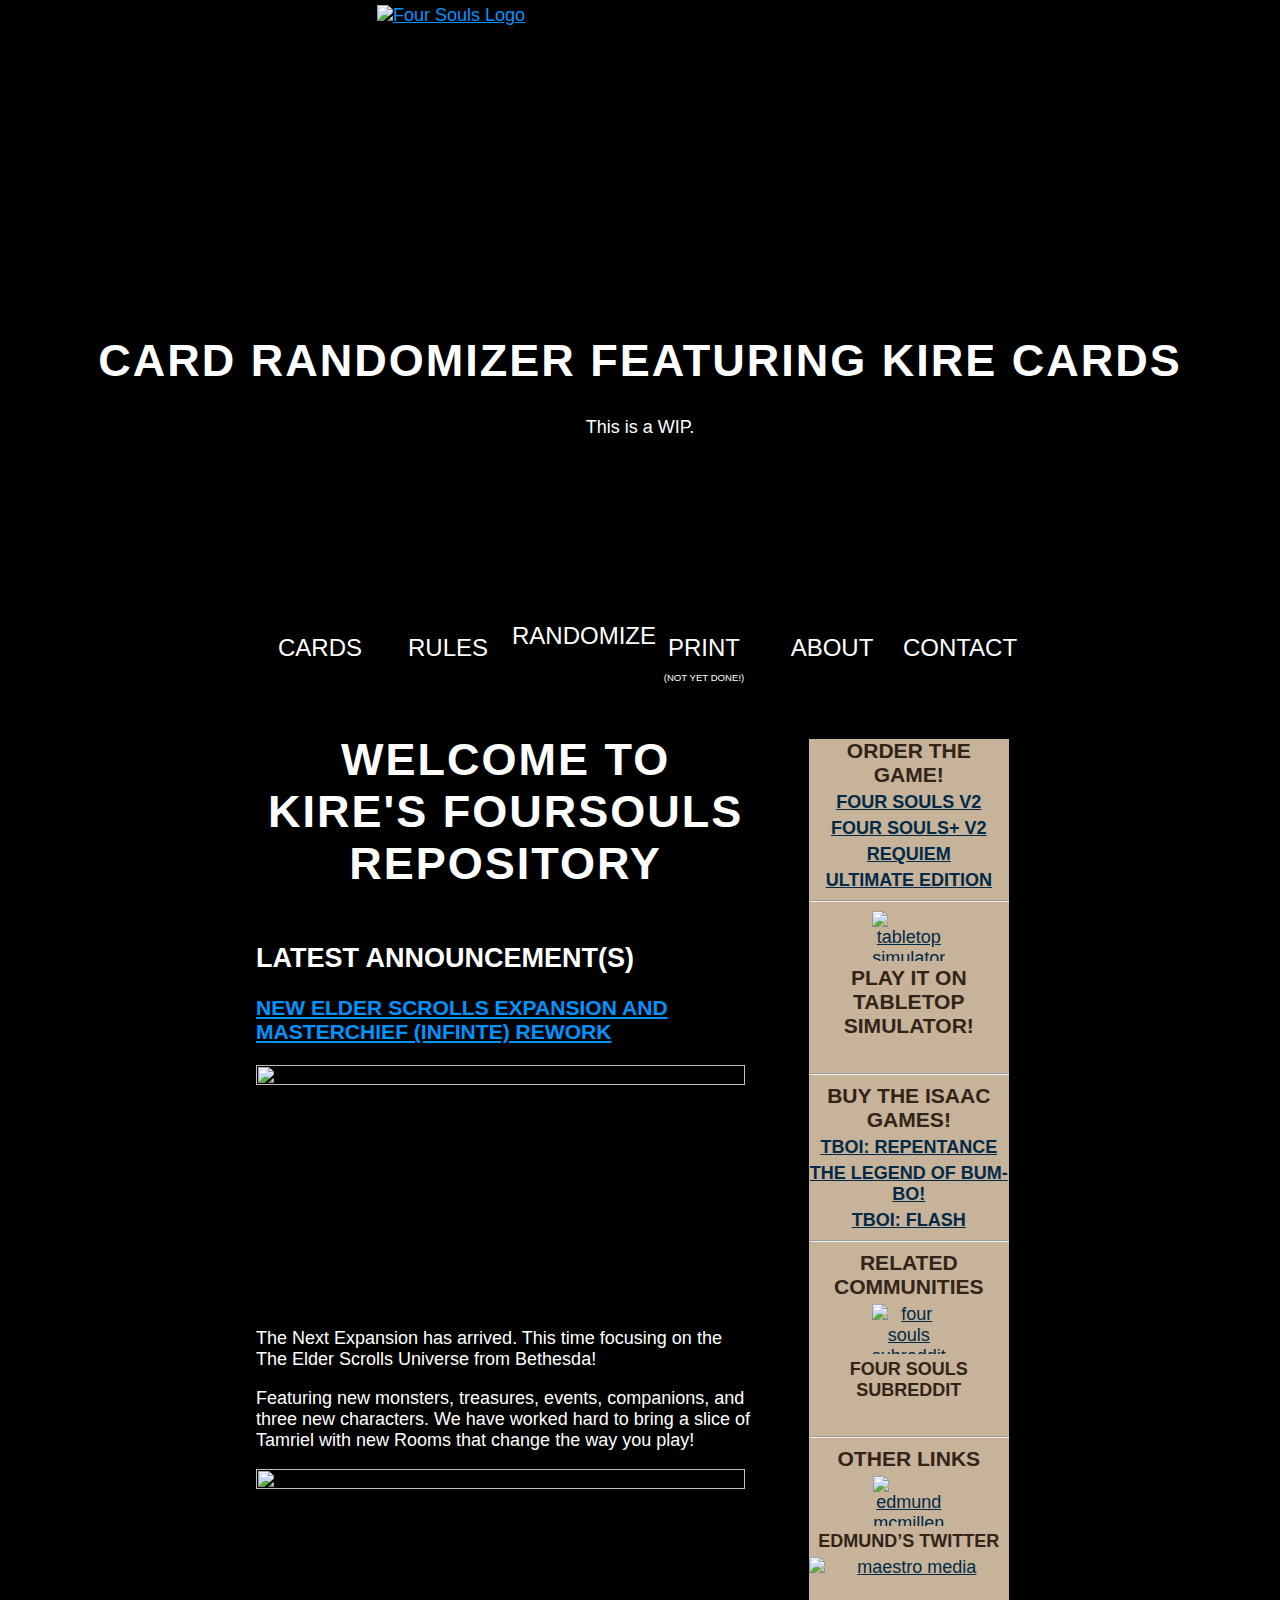
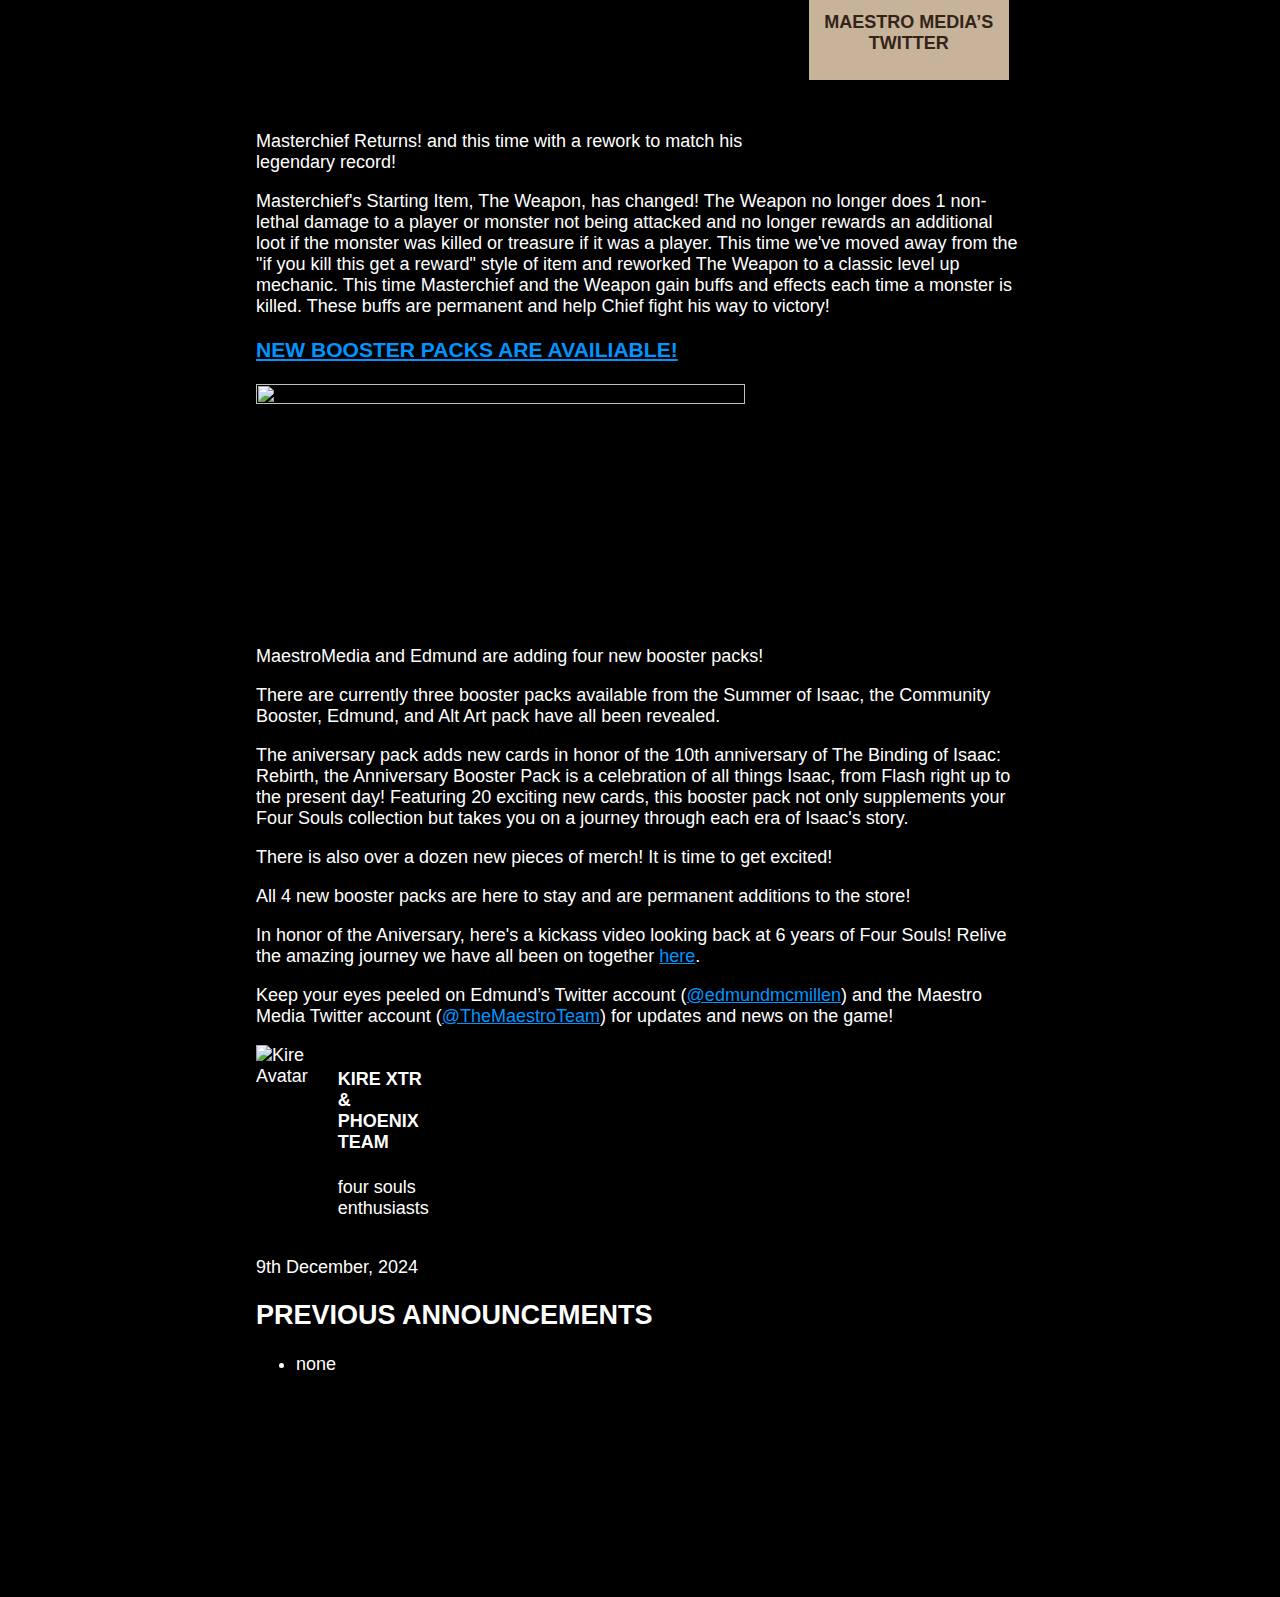
==== commit 92993c34: "Add a functional randomizer and card  index" ====
--- a/isaacrandomizer/src/main/webapp/index.html
+++ b/isaacrandomizer/src/main/webapp/index.html
@@ -22,7 +22,7 @@
       <li id="menu-item-133" class="woodchest menu-item menu-item-type-post_type menu-item-object-page menu-item-133"><a href="/rules/rules.html">Rules</a></li>
       <li id="menu-item-140" class="slotmachine menu-item menu-item-type-post_type menu-item-object-page menu-item-140"><a href="/randomize/randomize.html">Randomize</a></li>
       <li id="menu-item-137" class="redchest menu-item menu-item-type-post_type menu-item-object-page menu-item-137"><a href="/print/print.html">Print</a></li>
-      <li id="menu-item-135" class="dirtychest menu-item menu-item-type-post_type menu-item-object-page menu-item-135"><a href="/about/about.html">About</a></li>
+      <li id="menu-item-135" class="dirtychest menu-item menu-item-type-post_type menu-item-object-page menu-item-135"><a href="/cardsearch/cardsearch.html">About</a></li>
       <li id="menu-item-134" class="holychest menu-item menu-item-type-post_type menu-item-object-page menu-item-134"><a href="/contact/contact.html">Contact</a></li>
       </ul>
       </div>
@@ -88,7 +88,7 @@
         <div class="blogSignatureImage">
         <img class="blogSigImg ls-is-cached lazyloaded" src="/resources/images/kire/kire_signature.png" alt="Kire Avatar" width="200" height="200" data-src="/resources/images/kire/kire_signature.png" decoding="async" data-eio-rwidth="300" data-eio-rheight="300"><noscript><img class="blogSigImg" src="/wp-content/uploads/2021/09/MaestroMediaLogo-300x300.png" alt="Maestro Media Avatar" width="200" height="200" data-eio="l" /></noscript>	</div>
         <div class="blogSignatureText">
-        <h4>Kire Xtr & Team </h4><p>Four Souls Enthusiasts</p>
+        <h4>Kire Xtr & Phoenix Team </h4><p>Four Souls Enthusiasts</p>
         </div>
         </div>
         <p class="newsDate">9th December, 2024</p>
--- a/isaacrandomizer/src/main/webapp/style.css
+++ b/isaacrandomizer/src/main/webapp/style.css
@@ -90,7 +90,6 @@
   }
   .rewardTitle {
   text-align:center;
-  } .alignnone {
   }
   .aligncenter,
   div.aligncenter {
@@ -108,8 +107,6 @@
   a img.alignright {
   float: right;
   margin: 5px 0 20px 20px;
-  }
-  a img.alignnone {
   }
   a img.alignleft {
   float: left;
@@ -707,7 +704,6 @@
   clip-path: inset(3.1% round 4%) !important;
   }
   #CardTags, #CardTagsContainer ul {display:flex;}
-  h3 {}
   #CardTagsContainer {flex-grow:1; align-items: stretch;}
   #CardTagsContainer ul {flex-wrap:wrap; list-style-type:none;}
   #CardTagsContainer ul li {margin:3px 10px; background-color:#000; padding:3px; border:3px solid #FFF;}
@@ -773,7 +769,7 @@
   #cardSearchButtonColumns input[type="checkbox"]:checked:after {content: " "; display:none;}
   #cardGrid {display:flex; flex-wrap:wrap;}
   .cardGridCell { width:24%; text-align:center; margin: 0 auto; position:relative; }
-  .cardGridCell img { max-width:100%; height:auto; border-radius: 8px; clip-path: inset(3.1% round 4%) !important; }
+  .cardGridCell img { max-width:100%; height:auto; border-radius: 8px;}
   .cardGridFlippable {position:relative;}
   img.cardsearchDiffIcon {position:absolute; left:-5px; top:-3px; width:40px; height:auto; max-width:20%; border-radius:initial; z-index:1;}
   .cardsearchDiffIcon~.cardsearchDiffIcon {left:33px;}
@@ -1272,7 +1268,7 @@
   width:98%;
   }
   #card-searchform #cardSearchColumns div {
-  width:48% !important;
+  width:14% !important;
   padding:0 1% !important;
   }
   #searchsubmit, #card-searchform #cardSearchColumns input, #card-searchform #cardSearchColumns select {
@@ -1535,8 +1531,6 @@
   font-family:Arial, Helvetica, sans-serif;
   font-size: 250%;
   }
-  body.acctextsizedouble {}
-  body.acctextsizequadruple {}
 
   html :where(.has-border-color){
     border-style:solid;
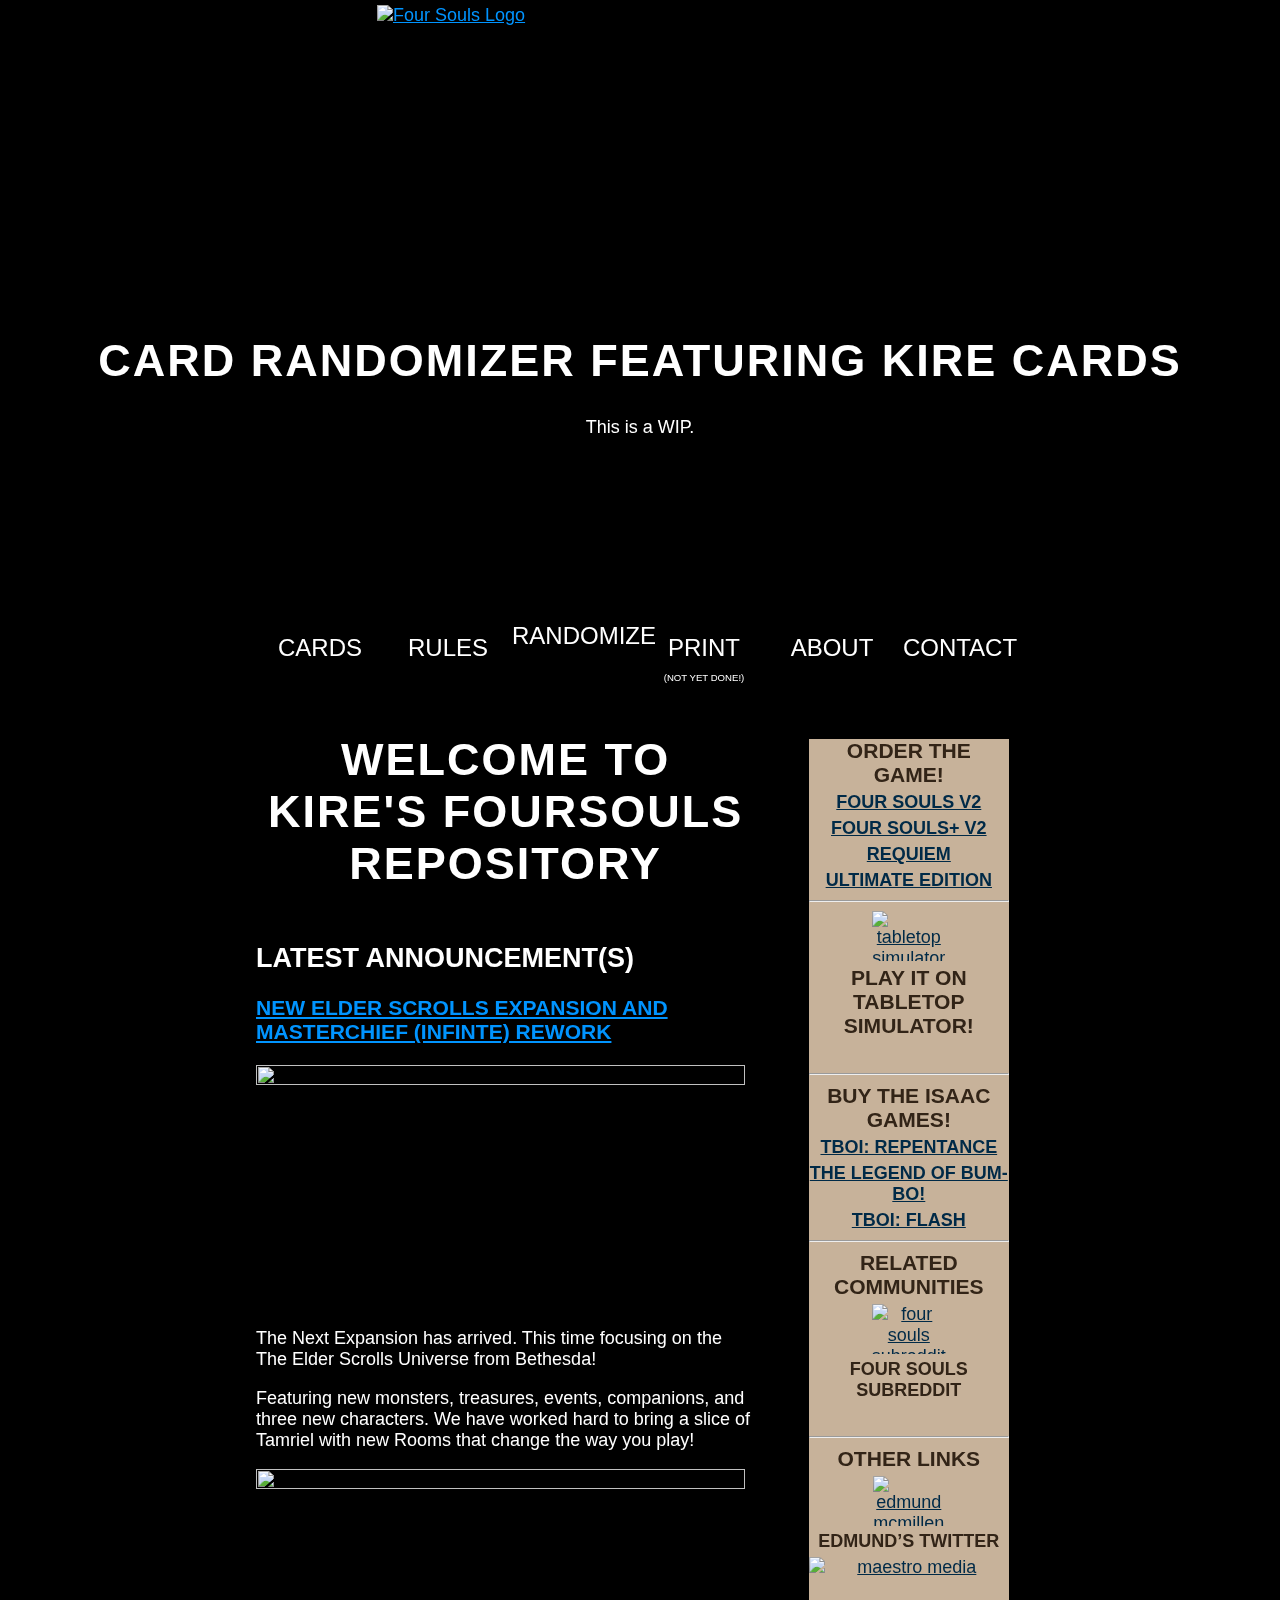
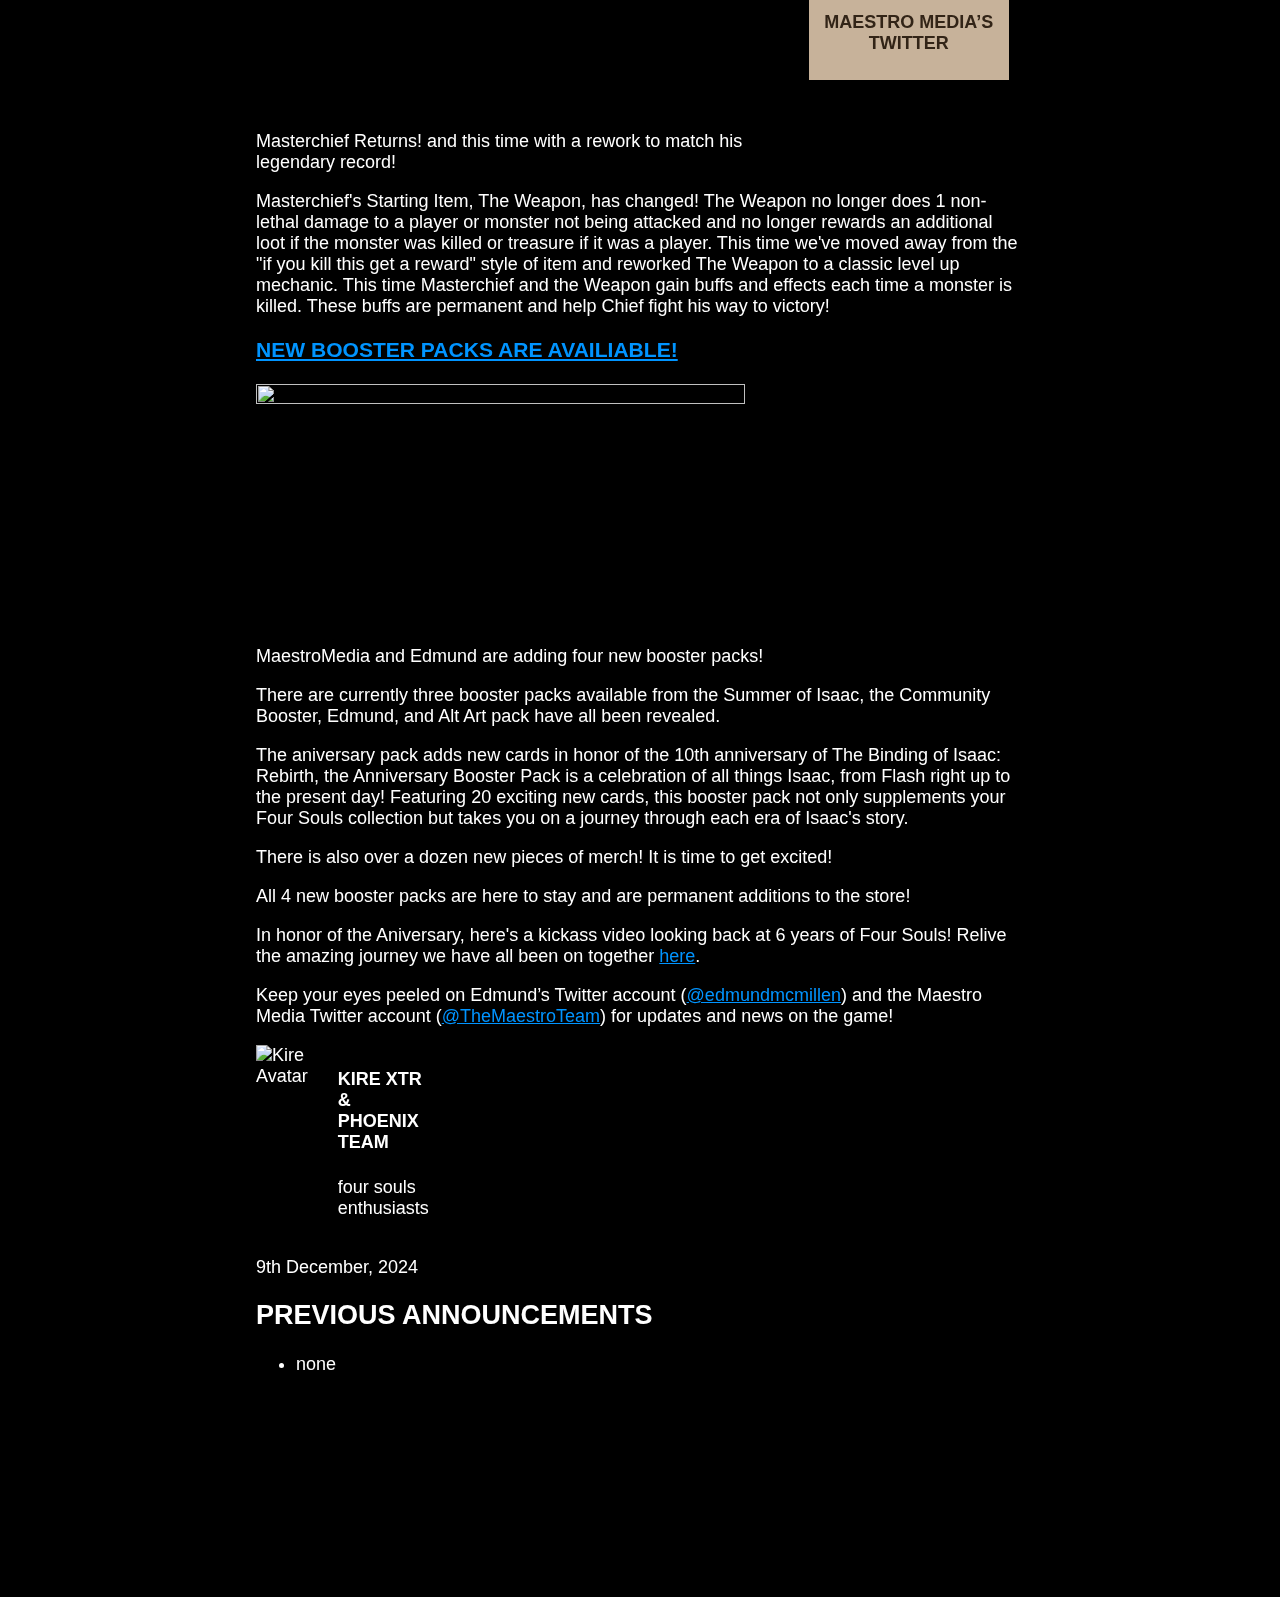
==== commit 53755c49: "Implement card type search and Slideshow background for all pages." ====
--- a/isaacrandomizer/src/main/webapp/index.html
+++ b/isaacrandomizer/src/main/webapp/index.html
@@ -11,7 +11,8 @@
   </head>
 
   <body>
-    
+  <div class = "planetarium"></div>
+  
     <h1 class="center">Card Randomizer featuring Kire Cards</h1>
     <p class="center">This is a WIP.</p>
 
@@ -99,5 +100,10 @@
         </ul>
       </div>
     </div>
+  <div class="slideshow">
+    <div class="slide"></div>
+    <div class="slide"></div>
+    <div class="slide"></div>
+  </div>
   </body>
 </html>
--- a/isaacrandomizer/src/main/webapp/style.css
+++ b/isaacrandomizer/src/main/webapp/style.css
@@ -7,17 +7,27 @@
   background-color: #000;
   font-family: 'Roboto', Helvetica, sans-serif;
   position:relative;
-  background-image: url(https://foursouls.com/wp-content/uploads/2021/07/FourSoulsBackgroundStarLayer05.png), url(https://foursouls.com/wp-content/uploads/2021/07/FourSoulsBackgroundStarLayer04.png), url(https://foursouls.com/wp-content/uploads/2021/07/FourSoulsBackgroundStarLayer03.png), url(https://foursouls.com/wp-content/uploads/2021/07/FourSoulsBackgroundStarLayer02.png), url(https://foursouls.com/wp-content/uploads/2021/07/FourSoulsBackgroundStarLayer01.png), url(/resources/images/halo/haloimage.jpg);
-  animation: planetariumBackground 120s linear infinite;
-  background-size: 600px 400px,600px 400px,600px 400px,600px 400px,600px 400px,1920px 1080px;
+  }
+
+.planetarium{
+  position:fixed;
+  background-image: url(https://foursouls.com/wp-content/uploads/2021/07/FourSoulsBackgroundStarLayer05.png), url(https://foursouls.com/wp-content/uploads/2021/07/FourSoulsBackgroundStarLayer04.png), url(https://foursouls.com/wp-content/uploads/2021/07/FourSoulsBackgroundStarLayer03.png), url(https://foursouls.com/wp-content/uploads/2021/07/FourSoulsBackgroundStarLayer02.png), url(https://foursouls.com/wp-content/uploads/2021/07/FourSoulsBackgroundStarLayer01.png);
+  animation: planetariumBackground 120s linear infinite ;
+  background-size: 600px 400px,600px 400px,600px 400px,600px 400px,600px 400px,cover;
   -webkit-font-smoothing: subpixel-antialiased;
-  }
+  background-attachment: fixed; /* Makes the image static while scrolling */
+  z-index: 0; /* Behind main content */
+  top: 0;
+  left: 0;
+  width: 100%;
+  height: 100%;
+}
 
 @keyframes planetariumBackground {
   from { background-position: 0% 0%, 0% 0%, 0% 0%, 0% 0%, 0% 0%, 0% 0%; }
   to { background-position: -7200px 4800px, -6000px 4000px, -4800px 3200px, -3600px 2400px, -2400px 1600px, 0% 0%; }
 }
-body.error404 {
+test.error404 {
   background-image: url(https://foursouls.com/wp-content/uploads/2021/07/FourSoulsBackground404.png);
   animation: planetariumBackground 300s linear infinite;
 }
@@ -26,6 +36,63 @@
   to { background-position: -3600px 2400px; }
 }
 
+/* Slideshow container */
+.slideshow {
+  position: fixed;
+  top: 0;
+  left: 0;
+  width: 100%;
+  height: 100%;
+  z-index: -2; /* Ensure it's under planetariumBackground */
+  overflow: hidden;
+}
+
+.slide {
+  position: absolute;
+  width: 100%;
+  height: 100%;
+  background-size: cover;
+  background-position: center;
+  opacity: 0;
+  animation: fade 12s infinite;
+}
+
+.slide:nth-child(1) {
+  background-image: url('/resources/images/halo/haloimage.jpg');
+  animation-delay: 0s;
+}
+
+.slide:nth-child(2) {
+  background-image: url('/resources/images/tes/whiterun.jpeg');
+  animation-delay: 4s;
+}
+
+.slide:nth-child(3) {
+  background-image: url('/resources/images/tes/hotspringshk.jpeg');
+  animation-delay: 8s;
+}
+
+/* Fade animation */
+@keyframes fade {
+  0%, 100% {
+      opacity: 0;
+  }
+  33% {
+      opacity: 1;
+  }
+  66% {
+      opacity: 0;
+  }
+}
+
+/* Main content styling */
+.content {
+  position: relative;
+  z-index: -1;
+  text-align: center;
+  padding: 20px;
+  color: #333;
+}
 .center-img {
     display: block;
     margin-left: auto;
@@ -779,7 +846,7 @@
   .search-flipnote {position:absolute; right:-6px; top:0px; width: 40%; z-index: 5;}
   .searchimage-front-active {transform: rotateY(180deg); z-index:1;}
   .searchimage-back-active {transform: rotateY(0deg); z-index:4;}
-  .nf-form-content label {font-size: 180% !important; line-height: normal !important; text-transform:uppercase; Helvetica, sans-serif;}
+  .nf-form-content label {font-size: 180% !important; line-height: normal !important; text-transform:uppercase;}
   .nf-form-content .checkbox-wrap label {font-size:80% !important;}
   .nf-form-content legend {font-size: 180%;}
   .nf-form-content .nf-add-fieldset {font-size: 130%; padding:10px;}
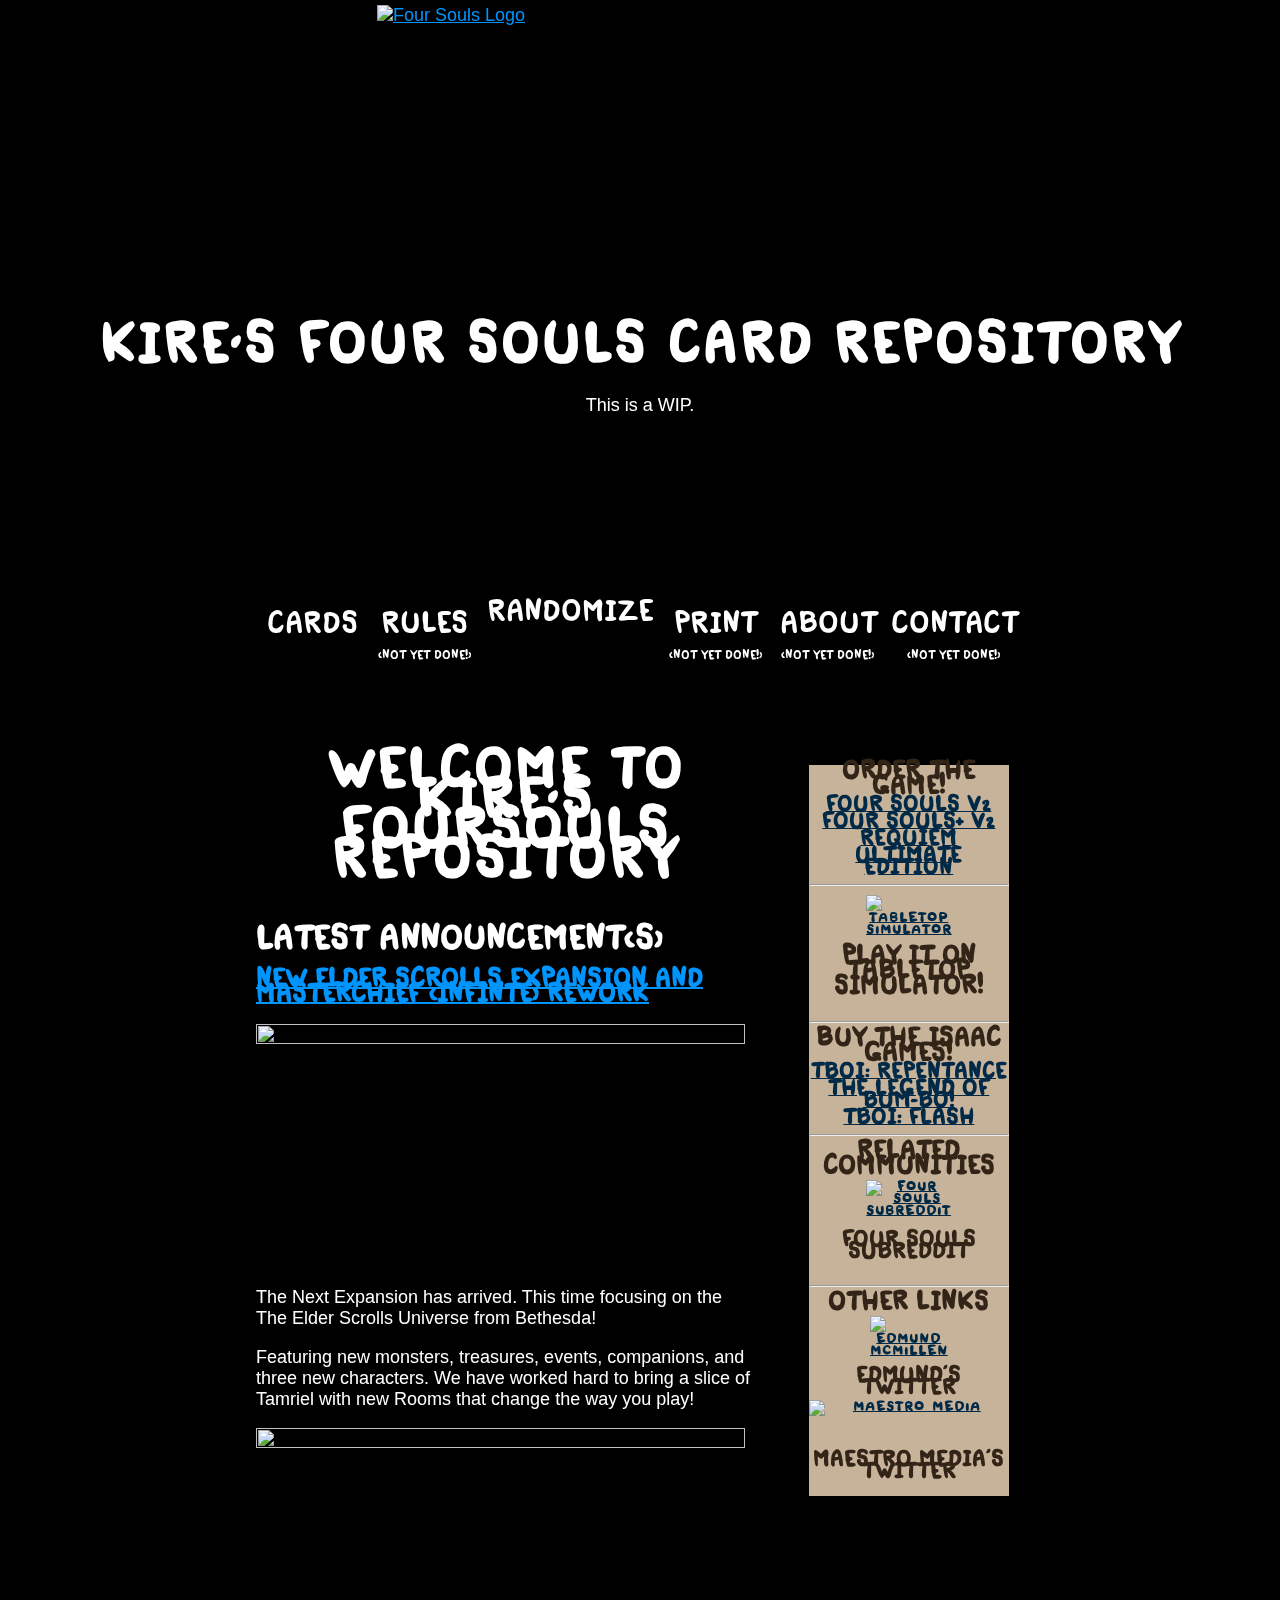
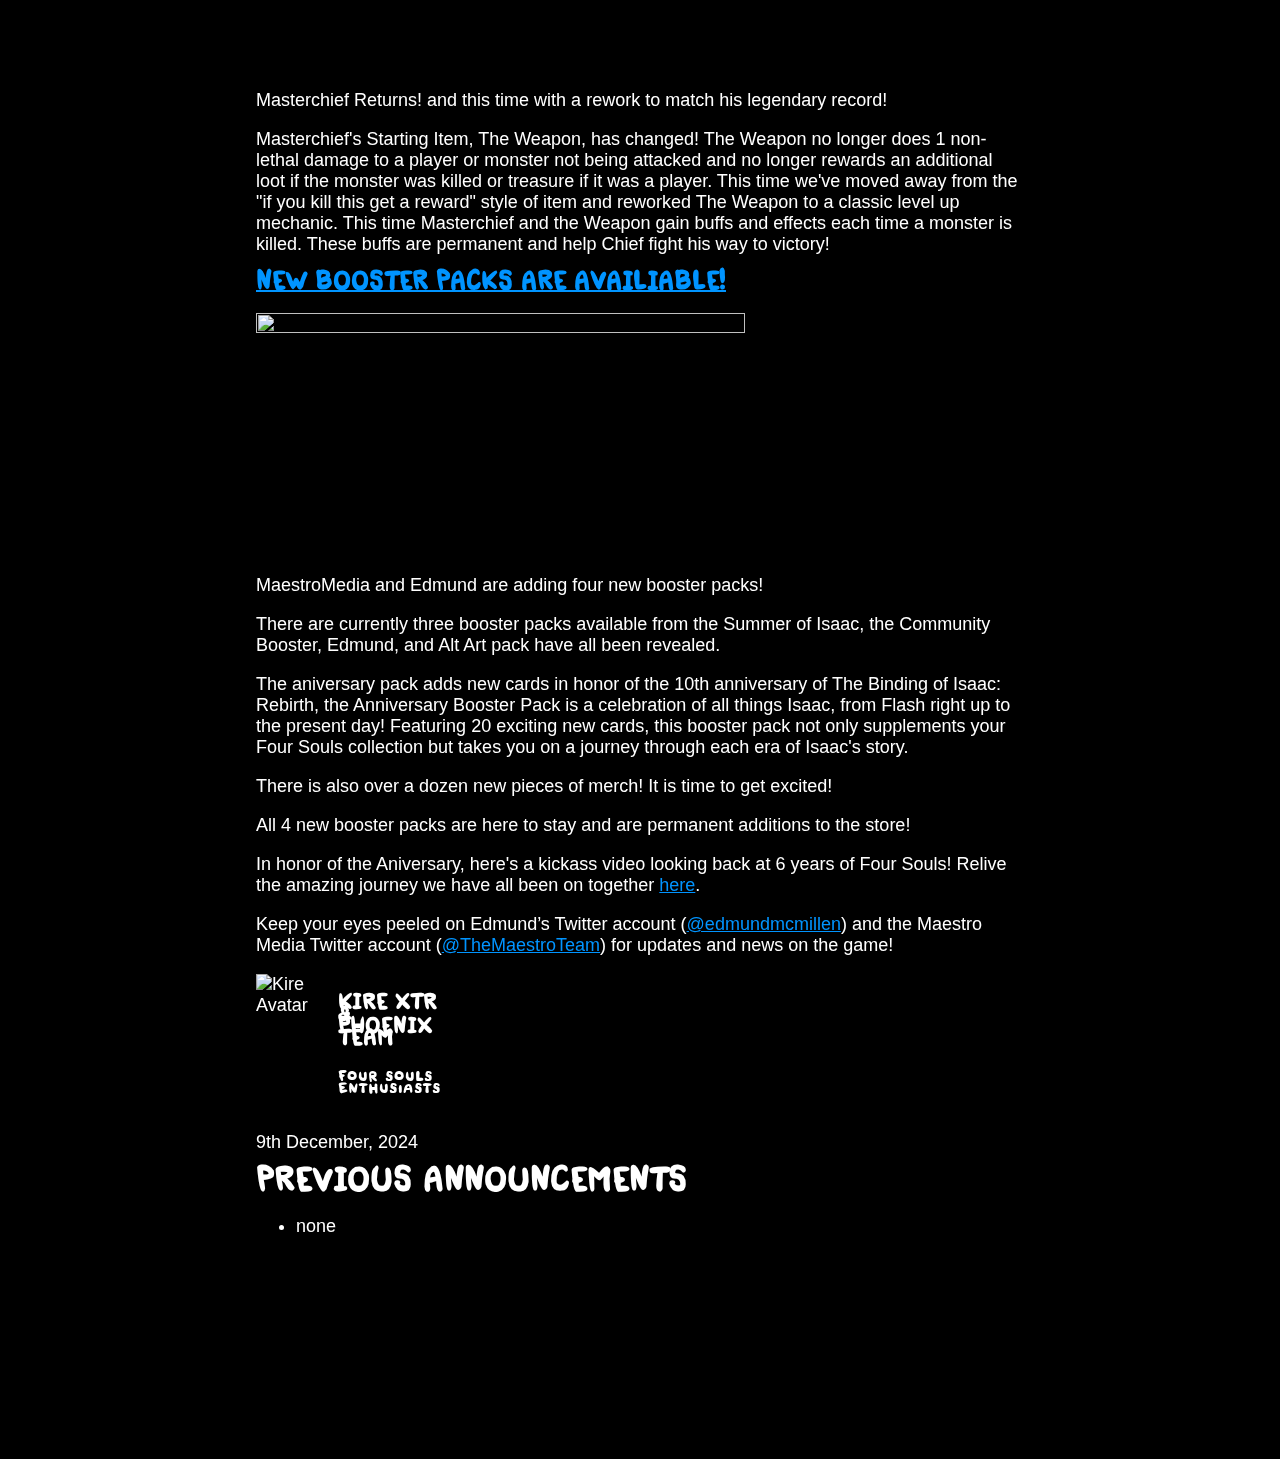
==== commit 0092984b: "Add individual card pages and bug fixes" ====
--- a/isaacrandomizer/src/main/webapp/index.html
+++ b/isaacrandomizer/src/main/webapp/index.html
@@ -13,7 +13,7 @@
   <body>
   <div class = "planetarium"></div>
   
-    <h1 class="center">Card Randomizer featuring Kire Cards</h1>
+    <h1 class="center">Kire's Four Souls Card Repository</h1>
     <p class="center">This is a WIP.</p>
 
     <div class="container" id="page-content">
--- a/isaacrandomizer/src/main/webapp/style.css
+++ b/isaacrandomizer/src/main/webapp/style.css
@@ -1,3 +1,8 @@
+@font-face {
+  font-family: 'FourSoulsMain'; /*a name to be used later*/
+  src: url('resources/images/ui/aio.ttf'); /*URL to font*/
+}
+
 body {
   margin: 0px;
   padding: 0px;
@@ -16,7 +21,7 @@
   background-size: 600px 400px,600px 400px,600px 400px,600px 400px,600px 400px,cover;
   -webkit-font-smoothing: subpixel-antialiased;
   background-attachment: fixed; /* Makes the image static while scrolling */
-  z-index: 0; /* Behind main content */
+  z-index: -1; /* Behind main content */
   top: 0;
   left: 0;
   width: 100%;
@@ -475,8 +480,32 @@
   width: 100%;
   content:'(not yet done!)';
   }
+   #menu-main-menu li.woodchest::after {
+  display: block;
+  position: absolute;
+  font-size: 40%;
+  top: 130px;
+  width: 100%;
+  content:'(not yet done!)';
+  }
+   #menu-main-menu li.dirtychest::after {
+  display: block;
+  position: absolute;
+  font-size: 40%;
+  top: 130px;
+  width: 100%;
+  content:'(not yet done!)';
+  }
+   #menu-main-menu li.holychest::after {
+  display: block;
+  position: absolute;
+  font-size: 40%;
+  top: 130px;
+  width: 100%;
+  content:'(not yet done!)';
+  }
   #menu-main-menu li a {
-  display: block;
+  display: contents;
   height:48px;
   width: 100%;
   position: absolute;
@@ -591,7 +620,7 @@
   width:100%;
   height:auto;
   border-radius: 20px;
-  clip-path: inset(3.1% round 4%) !important;
+  clip-path: inset(3.18% 4.4% 3.67% 4.39% round 4%) !important;
   }
   #CardLeft, #CardRight {
   width: 30%;
@@ -676,16 +705,20 @@
   #OriginSet .difficultyIndicator.ultraDifficulty { background-image: url(https://foursouls.com/wp-content/uploads/2022/04/DifficultyIconUltraHard.png); }
   #OriginSet .difficultyIndicator.compDifficulty { background-image: url(https://foursouls.com/wp-content/uploads/2022/08/DifficultyIconCompetitive.png); }
   #OriginSet .rebalancedIndicator { background-image: url(https://foursouls.com/wp-content/uploads/2022/02/SetIconrb.png); }
-  #OriginSet .competitiveIndicator { background-image: url(https://foursouls.com/wp-content/uploads/2021/11/SetIconcomp.png); }
-  #OriginSet.b .originIndicator { background-image: url(https://foursouls.com/wp-content/uploads/2021/10/SetIconb.png); }
-  #OriginSet.g .originIndicator { background-image: url(https://foursouls.com/wp-content/uploads/2021/10/SetIcong.png); }
-  #OriginSet.fsp .originIndicator { background-image: url(https://foursouls.com/wp-content/uploads/2021/10/SetIconfsp.png); }
   #OriginSet.r .originIndicator { background-image: url(https://foursouls.com/wp-content/uploads/2021/10/SetIconr.png); }
   #OriginSet.rwz .originIndicator { background-image: url(https://foursouls.com/wp-content/uploads/2021/10/SetIconrwz.png); }
   #OriginSet.aa .originIndicator { background-image: url(https://foursouls.com/wp-content/uploads/2021/10/SetIconaa.png); }
-  #OriginSet.b2 .originIndicator { background-image: url(https://foursouls.com/wp-content/uploads/2021/10/SetIconb2.png); }
-  #OriginSet.g2 .originIndicator {background-image: url(https://foursouls.com/wp-content/uploads/2021/10/SetIcong2.png); }
-  #OriginSet.fsp2 .originIndicator { background-image: url(https://foursouls.com/wp-content/uploads/2021/10/SetIconfsp2.png); }
+  #OriginSet.base .originIndicator { background-image: url(https://foursouls.com/wp-content/uploads/2021/10/SetIconb2.png); }
+  #OriginSet.g .originIndicator {background-image: url(https://foursouls.com/wp-content/uploads/2021/10/SetIcong2.png); }
+  #OriginSet.fsp .originIndicator { background-image: url(https://foursouls.com/wp-content/uploads/2021/10/SetIconfsp2.png); }
+  #OriginSet.halo .originIndicator { background-image: url(resources/images/foursoulsets/set_halo.png); }
+  #OriginSet.soi .originIndicator { background-image: url(resources/images/foursoulsets/SetIconsoi.png); }
+  #OriginSet.ani .originIndicator { background-image: url(resources/images/foursoulsets/set_ani.png); }
+  #OriginSet.void .originIndicator { background-image: url(resources/images/foursoulsets/set_void.png); }
+  #OriginSet.hk .originIndicator { background-image: url(resources/images/foursoulsets/set_knight.png); }
+  #OriginSet.pkmn .originIndicator { background-image: url(resources/images/foursoulsets/set_pkmn.png); }
+  #OriginSet.tes .originIndicator { background-image: url(resources/images/foursoulsets/set_tes.png); }
+  #OriginSet.moar .originIndicator { background-image: url(https://foursouls.com/wp-content/uploads/2022/04/DifficultyIconNormHard.png); }
   #OriginSet.t .originIndicator { background-image: url(https://foursouls.com/wp-content/uploads/2021/10/SetIcont.png); }
   #OriginSet.gi .originIndicator { background-image: url(https://foursouls.com/wp-content/uploads/2021/10/SetIcongi.png); }
   #OriginSet.p .originIndicator { background-image: url(https://foursouls.com/wp-content/uploads/2021/10/SetIconp.png); }
@@ -712,7 +745,10 @@
   font-family:FourSoulsStatBlock, Helvetica, sans-serif;
   }
   #StatTable .value, #EffectTable .value, #RewardTable .value {
-  font-size:30px;
+  font-size:40px;
+  }
+  .StatTable{
+    font-size:40px;
   }
   .statIcon, .effectModifierIcon, .rewardIcon {
   width:50px;
@@ -836,7 +872,7 @@
   #cardSearchButtonColumns input[type="checkbox"]:checked:after {content: " "; display:none;}
   #cardGrid {display:flex; flex-wrap:wrap;}
   .cardGridCell { width:24%; text-align:center; margin: 0 auto; position:relative; }
-  .cardGridCell img { max-width:100%; height:auto; border-radius: 8px;}
+  .cardGridCell img { max-width:100%; height:auto; border-radius: 8px; clip-path: inset(4.26% round 4%) !important;}
   .cardGridFlippable {position:relative;}
   img.cardsearchDiffIcon {position:absolute; left:-5px; top:-3px; width:40px; height:auto; max-width:20%; border-radius:initial; z-index:1;}
   .cardsearchDiffIcon~.cardsearchDiffIcon {left:33px;}
@@ -1645,3 +1681,72 @@
     }
     }
 
+    .dropdown {
+      position: relative;
+      display: flex;
+    }
+  
+    .dropdown-btn {
+      padding: 1px;
+      font-size: 16px;
+      cursor: pointer;
+      border: 1px solid #ccc;
+      background-color: #f9f9f9;
+      border-radius: 5px;
+      width: 123%;
+    }
+  
+    .dropdown-content {
+      display: none;
+      position: absolute;
+      background-color: #f9f9f9;
+      border: 1px solid #ccc;
+      max-height: 200px;
+      overflow-y: auto;
+      padding: 10px;
+      z-index: 1;
+      border-radius: 5px;
+      text-align: left;
+      font: 18px 'Roboto', Helvetica, sans-serif;
+      color: #000000;
+    }
+  
+    .dropdown-content label {
+      display: block;
+      margin-bottom: 5px;
+    }
+  
+    .dropdown-content .category {
+      font-weight: bold;
+      margin-top: 10px;
+    }
+  
+    .dropdown:hover .dropdown-content {
+      display: block;
+    }
+
+    .filterforms{
+      width: 50%;
+    }
+
+.pagination {
+            display: flex;
+            justify-content: center;
+            margin-top: 20px;
+}
+.pagination button {
+  margin: 0 5px;
+  padding: 5px 10px;
+  cursor: pointer;
+}
+.cardGridCell {
+  display: inline-block;
+  width: calc(25% - 20px); 
+  margin: 10px;
+  text-align: center;
+}
+#cardGrid {
+  display: flex;
+  flex-wrap: wrap;
+  justify-content: center;
+}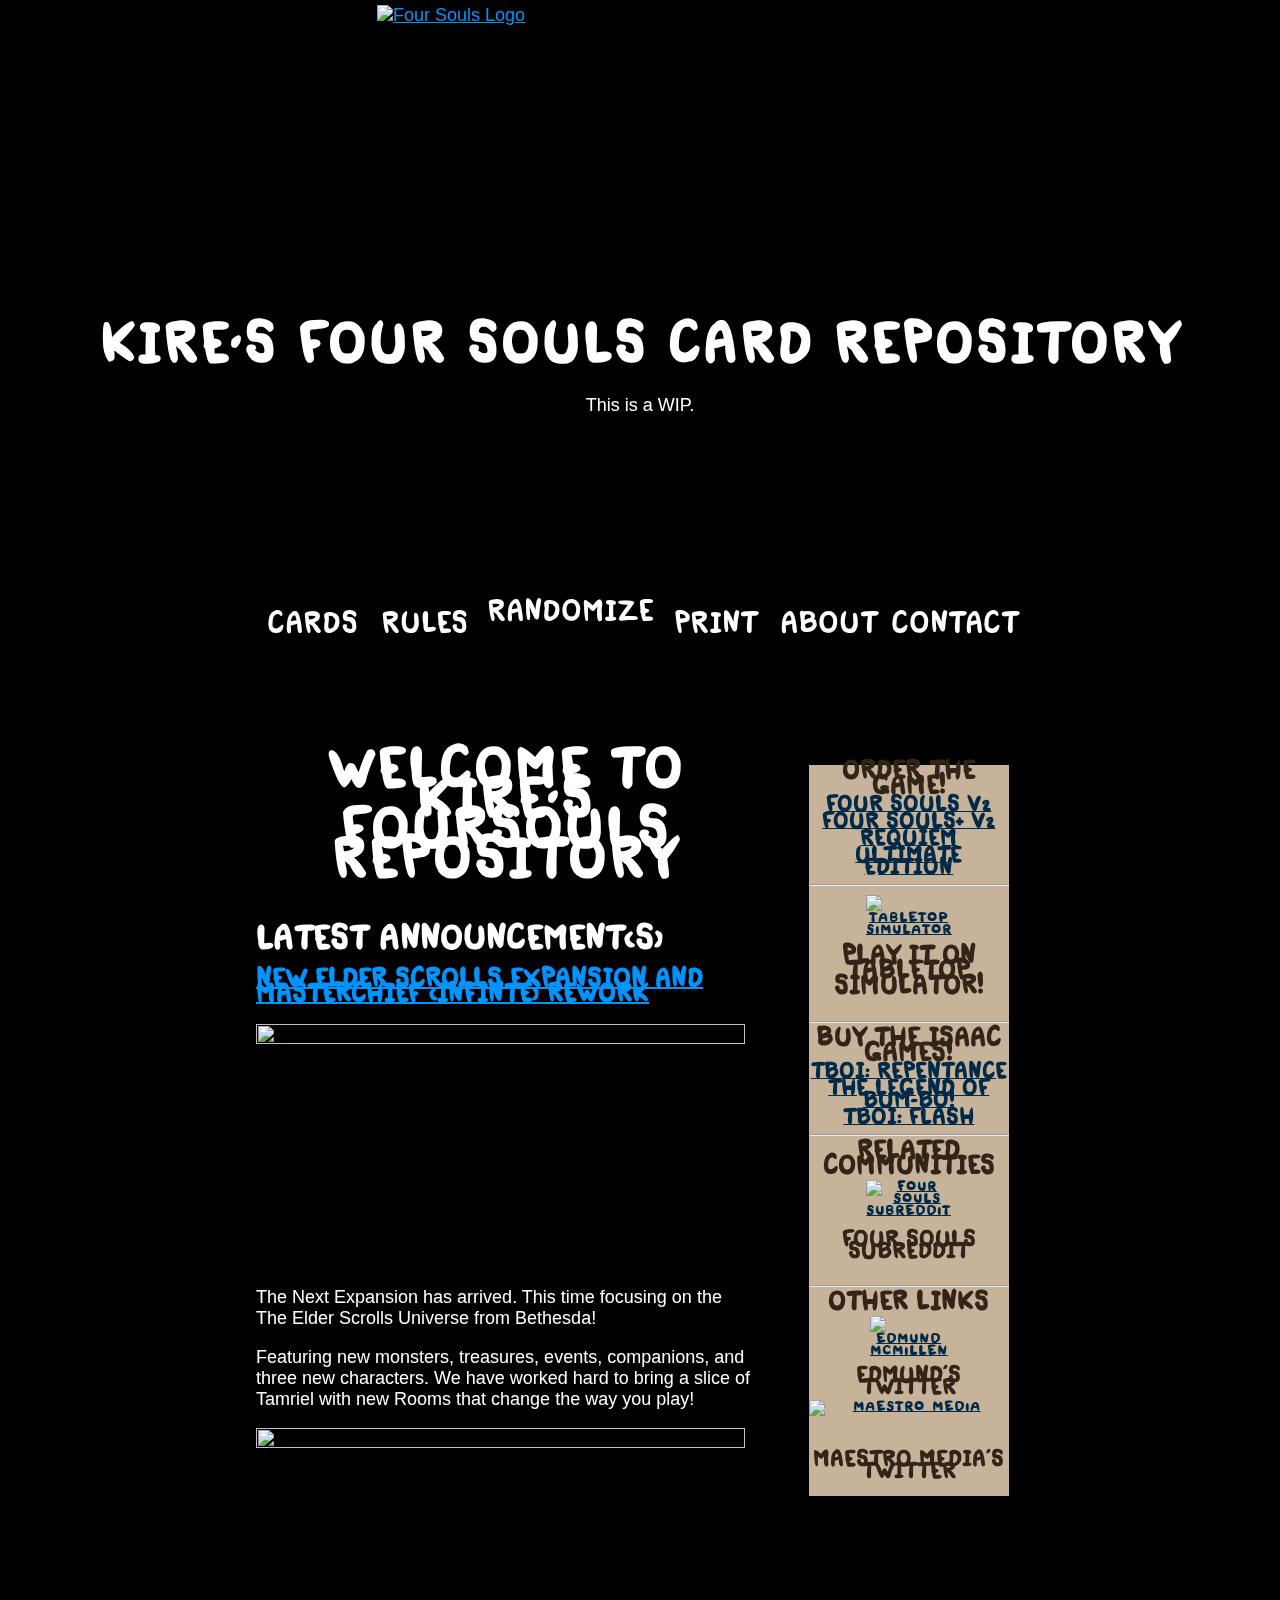
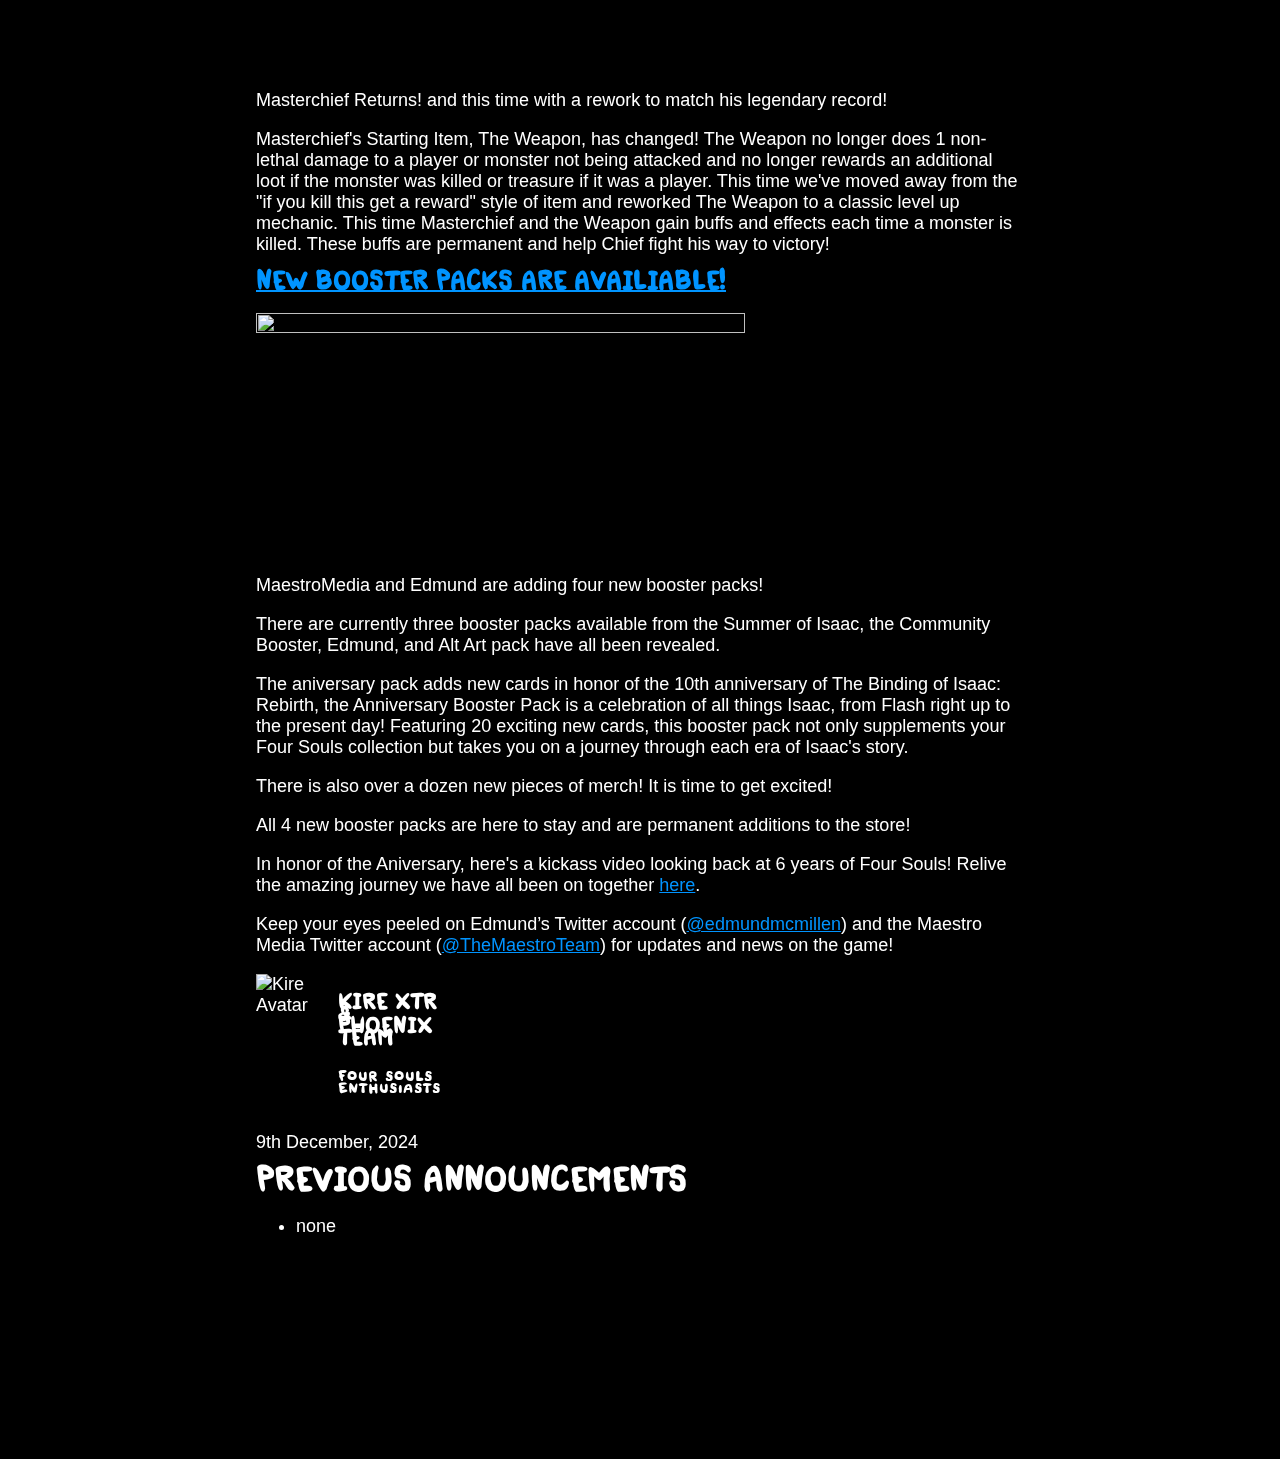
==== commit 353dc468: "Rules, About, Contact, and Minor Fixes" ====
--- a/isaacrandomizer/src/main/webapp/index.html
+++ b/isaacrandomizer/src/main/webapp/index.html
@@ -23,7 +23,7 @@
       <li id="menu-item-133" class="woodchest menu-item menu-item-type-post_type menu-item-object-page menu-item-133"><a href="/rules/rules.html">Rules</a></li>
       <li id="menu-item-140" class="slotmachine menu-item menu-item-type-post_type menu-item-object-page menu-item-140"><a href="/randomize/randomize.html">Randomize</a></li>
       <li id="menu-item-137" class="redchest menu-item menu-item-type-post_type menu-item-object-page menu-item-137"><a href="/print/print.html">Print</a></li>
-      <li id="menu-item-135" class="dirtychest menu-item menu-item-type-post_type menu-item-object-page menu-item-135"><a href="/cardsearch/cardsearch.html">About</a></li>
+      <li id="menu-item-135" class="dirtychest menu-item menu-item-type-post_type menu-item-object-page menu-item-135"><a href="/about/about.html">About</a></li>
       <li id="menu-item-134" class="holychest menu-item menu-item-type-post_type menu-item-object-page menu-item-134"><a href="/contact/contact.html">Contact</a></li>
       </ul>
       </div>
@@ -45,14 +45,14 @@
           <h4><a href="https://store.steampowered.com/app/113200/The_Binding_of_Isaac/" target="_BLANK">TBoI: Flash</a></h4>
           <hr>
           <h3>Related Communities</h3>
-          <a href="https://www.reddit.com/r/FourSouls/" target="_BLANK"><img decoding="async" width="134" height="126" class="small aligncenter size-full wp-image-5408 ls-is-cached lazyloaded" src="/wp-content/uploads/2021/10/SubredditStain.png" alt="Four Souls Subreddit" data-src="/wp-content/uploads/2021/10/SubredditStain.png" data-eio-rwidth="134" data-eio-rheight="126"><noscript><img decoding="async" width="134" height="126" class="small aligncenter size-full wp-image-5408" src="/wp-content/uploads/2021/10/SubredditStain.png" alt="Four Souls Subreddit" data-eio="l" /></noscript></a>
+          <a href="https://www.reddit.com/r/FourSouls/" target="_BLANK"><img decoding="async" width="134" height="126" class="small aligncenter size-full wp-image-5408 ls-is-cached lazyloaded" src="/resources/images/stains/SubredditStain.png" alt="Four Souls Subreddit" data-src="/wp-content/uploads/2021/10/SubredditStain.png" data-eio-rwidth="134" data-eio-rheight="126"><noscript><img decoding="async" width="134" height="126" class="small aligncenter size-full wp-image-5408" src="/wp-content/uploads/2021/10/SubredditStain.png" alt="Four Souls Subreddit" data-eio="l" /></noscript></a>
           <h4>Four Souls Subreddit</h4>
           &nbsp;
           <hr>
           <h3>Other Links</h3>
-          <a href="https://twitter.com/edmundmcmillen" target="_BLANK"><img decoding="async" width="117" height="126" class="small aligncenter size-full wp-image-2933 ls-is-cached lazyloaded" src="/wp-content/uploads/2021/07/EdmundStain.png" alt="Edmund McMillen" data-src="/wp-content/uploads/2021/07/EdmundStain.png" data-eio-rwidth="117" data-eio-rheight="126"><noscript><img decoding="async" width="117" height="126" class="small aligncenter size-full wp-image-2933" src="/wp-content/uploads/2021/07/EdmundStain.png" alt="Edmund McMillen" data-eio="l" /></noscript></a>
+          <a href="https://twitter.com/edmundmcmillen" target="_BLANK"><img decoding="async" width="117" height="126" class="small aligncenter size-full wp-image-2933 ls-is-cached lazyloaded" src="/resources/images/stains/EdmundStain.png" alt="Edmund McMillen" data-src="/wp-content/uploads/2021/07/EdmundStain.png" data-eio-rwidth="117" data-eio-rheight="126"><noscript><img decoding="async" width="117" height="126" class="small aligncenter size-full wp-image-2933" src="/wp-content/uploads/2021/07/EdmundStain.png" alt="Edmund McMillen" data-eio="l" /></noscript></a>
           <h4>Edmund’s Twitter</h4>
-          <a href="https://twitter.com/themaestroteam" target="_BLANK"><img decoding="async" class="small aligncenter ls-is-cached lazyloaded" src="/wp-content/uploads/2021/07/MaestroStain-150x126.png" alt="Maestro Media" data-src="/wp-content/uploads/2021/07/MaestroStain-150x126.png" data-eio-rwidth="150" data-eio-rheight="126"><noscript><img decoding="async" class="small aligncenter" src="/wp-content/uploads/2021/07/MaestroStain-150x126.png" alt="Maestro Media" data-eio="l" /></noscript></a>
+          <a href="https://twitter.com/themaestroteam" target="_BLANK"><img decoding="async" class="small aligncenter ls-is-cached lazyloaded" src="/resources/images/stains/MaestroStain.png" alt="Maestro Media" data-src="/wp-content/uploads/2021/07/MaestroStain-150x126.png" data-eio-rwidth="150" data-eio-rheight="126"><noscript><img decoding="async" class="small aligncenter" src="/wp-content/uploads/2021/07/MaestroStain-150x126.png" alt="Maestro Media" data-eio="l" /></noscript></a>
           <h4>Maestro Media’s Twitter</h4>
           &nbsp;
           </div>
@@ -71,7 +71,6 @@
            This time we've moved away from the "if you kill this get a reward" style of item and reworked The Weapon to a classic level up mechanic. This time Masterchief and the Weapon gain buffs and effects each time a monster is killed. These buffs are permanent and help Chief fight his way to victory! </p>
 
         <h3><a href="https://maestromedia.com/products/the-binding-of-isaac-four-souls-booster-pack-bundle-1" target="_BLANK">New Booster Packs are Availiable!</a></h3>
-        <!--<figure class="wp-block-image size-large is-resized"><img decoding="async" width="1024" height="512" src="https://foursouls.com/wp-content/uploads/2024/06/Announce-Graphic-1-1024x512.jpg" alt="" class="wp-image-19317 lazyautosizes ls-is-cached lazyloaded" style="width:489px;height:auto" data-src="https://foursouls.com/wp-content/uploads/2024/06/Announce-Graphic-1-1024x512.jpg" data-srcset="https://foursouls.com/wp-content/uploads/2024/06/Announce-Graphic-1-1024x512.jpg 1024w, https://foursouls.com/wp-content/uploads/2024/06/Announce-Graphic-1-300x150.jpg 300w, https://foursouls.com/wp-content/uploads/2024/06/Announce-Graphic-1-150x75.jpg 150w, https://foursouls.com/wp-content/uploads/2024/06/Announce-Graphic-1-768x384.jpg 768w, https://foursouls.com/wp-content/uploads/2024/06/Announce-Graphic-1-1536x768.jpg 1536w, https://foursouls.com/wp-content/uploads/2024/06/Announce-Graphic-1-420x210.jpg 420w, https://foursouls.com/wp-content/uploads/2024/06/Announce-Graphic-1.jpg 1800w" data-sizes="auto" data-eio-rwidth="1024" data-eio-rheight="512" sizes="489px" srcset="https://foursouls.com/wp-content/uploads/2024/06/Announce-Graphic-1-1024x512.jpg 1024w, https://foursouls.com/wp-content/uploads/2024/06/Announce-Graphic-1-300x150.jpg 300w, https://foursouls.com/wp-content/uploads/2024/06/Announce-Graphic-1-150x75.jpg 150w, https://foursouls.com/wp-content/uploads/2024/06/Announce-Graphic-1-768x384.jpg 768w, https://foursouls.com/wp-content/uploads/2024/06/Announce-Graphic-1-1536x768.jpg 1536w, https://foursouls.com/wp-content/uploads/2024/06/Announce-Graphic-1-420x210.jpg 420w, https://foursouls.com/wp-content/uploads/2024/06/Announce-Graphic-1.jpg 1800w"><noscript><img decoding="async" width="1024" height="512" src="https://foursouls.com/wp-content/uploads/2024/06/Announce-Graphic-1-1024x512.jpg" alt="" class="wp-image-19317" style="width:489px;height:auto" srcset="https://foursouls.com/wp-content/uploads/2024/06/Announce-Graphic-1-1024x512.jpg 1024w, https://foursouls.com/wp-content/uploads/2024/06/Announce-Graphic-1-300x150.jpg 300w, https://foursouls.com/wp-content/uploads/2024/06/Announce-Graphic-1-150x75.jpg 150w, https://foursouls.com/wp-content/uploads/2024/06/Announce-Graphic-1-768x384.jpg 768w, https://foursouls.com/wp-content/uploads/2024/06/Announce-Graphic-1-1536x768.jpg 1536w, https://foursouls.com/wp-content/uploads/2024/06/Announce-Graphic-1-420x210.jpg 420w, https://foursouls.com/wp-content/uploads/2024/06/Announce-Graphic-1.jpg 1800w" sizes="(max-width: 1024px) 100vw, 1024px" data-eio="l" /></noscript></figure>-->
         <figure class="wp-block-image size-large is-resized"><img decoding="async" width="1024" height="512" src="https://maestromedia.com/cdn/shop/files/new_card_packs_0a413c8c-8fc1-48ec-af42-f56bdbc79ac6_5000x.jpg?v=1732642613" alt="" class="wp-image-19317 lazyautosizes ls-is-cached lazyloaded" style="width:489px;height:auto" </figure>
         <p>MaestroMedia and Edmund are adding four new booster packs!</p>
         <p>There are currently three booster packs available from the Summer of Isaac, the Community Booster, Edmund, and Alt Art pack have all been revealed.</p>
@@ -81,9 +80,6 @@
         <p>All 4 new booster packs are here to stay and are permanent additions to the store!</p>
         <p>In honor of the Aniversary, here's a kickass video looking back at 6 years of Four Souls! Relive the amazing journey we have all been on together <a href="https://www.youtube.com/watch?v=jJYmSGsfCtM" data-rel="lightbox-video-0" target="_blank" rel="noopener" title="here" class="swipebox">here</a>.</p>
         <p>Keep your eyes peeled on Edmund’s Twitter account (<a href="https://x.com/edmundmcmillen" target="_blank" rel="noopener" title="@edmundmcmillen">@edmundmcmillen</a>) and the Maestro Media Twitter account (<a href="https://x.com/TheMaestroTeam" target="_blank" rel="noopener" title="@TheMaestroTeam">@TheMaestroTeam</a>) for updates and news on the game!</p>
-        <!--<p>Check out the first card reveal – Stacy from Mewgenics! Isn’t she cute!</p>
-        <figure class="wp-block-image size-large is-resized"><img decoding="async" width="751" height="1024" src="https://foursouls.com/wp-content/uploads/2024/06/soi-stacy-751x1024.png" alt="" class="wp-image-19329 lazyautosizes ls-is-cached lazyloaded" style="width:263px;height:auto" data-src="https://foursouls.com/wp-content/uploads/2024/06/soi-stacy-751x1024.png" data-srcset="https://foursouls.com/wp-content/uploads/2024/06/soi-stacy-751x1024.png 751w, https://foursouls.com/wp-content/uploads/2024/06/soi-stacy-220x300.png 220w, https://foursouls.com/wp-content/uploads/2024/06/soi-stacy-110x150.png 110w, https://foursouls.com/wp-content/uploads/2024/06/soi-stacy-768x1047.png 768w, https://foursouls.com/wp-content/uploads/2024/06/soi-stacy-308x420.png 308w, https://foursouls.com/wp-content/uploads/2024/06/soi-stacy.png 962w" data-sizes="auto" data-eio-rwidth="751" data-eio-rheight="1024" sizes="263px" srcset="https://foursouls.com/wp-content/uploads/2024/06/soi-stacy-751x1024.png 751w, https://foursouls.com/wp-content/uploads/2024/06/soi-stacy-220x300.png 220w, https://foursouls.com/wp-content/uploads/2024/06/soi-stacy-110x150.png 110w, https://foursouls.com/wp-content/uploads/2024/06/soi-stacy-768x1047.png 768w, https://foursouls.com/wp-content/uploads/2024/06/soi-stacy-308x420.png 308w, https://foursouls.com/wp-content/uploads/2024/06/soi-stacy.png 962w"><noscript><img decoding="async" width="751" height="1024" src="https://foursouls.com/wp-content/uploads/2024/06/soi-stacy-751x1024.png" alt="" class="wp-image-19329" style="width:263px;height:auto" srcset="https://foursouls.com/wp-content/uploads/2024/06/soi-stacy-751x1024.png 751w, https://foursouls.com/wp-content/uploads/2024/06/soi-stacy-220x300.png 220w, https://foursouls.com/wp-content/uploads/2024/06/soi-stacy-110x150.png 110w, https://foursouls.com/wp-content/uploads/2024/06/soi-stacy-768x1047.png 768w, https://foursouls.com/wp-content/uploads/2024/06/soi-stacy-308x420.png 308w, https://foursouls.com/wp-content/uploads/2024/06/soi-stacy.png 962w" sizes="(max-width: 751px) 100vw, 751px" data-eio="l" /></noscript></figure>
-      -->
 
         <div class="blogSignature">
         <div class="blogSignatureImage">
--- a/isaacrandomizer/src/main/webapp/style.css
+++ b/isaacrandomizer/src/main/webapp/style.css
@@ -1,6 +1,10 @@
 @font-face {
   font-family: 'FourSoulsMain'; /*a name to be used later*/
   src: url('resources/images/ui/aio.ttf'); /*URL to font*/
+}
+
+._df_book df-container df-floating df-controls-bottom {
+  background-color: rgba(0, 0, 0, 0);
 }
 
 body {
@@ -478,7 +482,6 @@
   font-size: 40%;
   top: 130px;
   width: 100%;
-  content:'(not yet done!)';
   }
    #menu-main-menu li.woodchest::after {
   display: block;
@@ -486,7 +489,6 @@
   font-size: 40%;
   top: 130px;
   width: 100%;
-  content:'(not yet done!)';
   }
    #menu-main-menu li.dirtychest::after {
   display: block;
@@ -494,7 +496,6 @@
   font-size: 40%;
   top: 130px;
   width: 100%;
-  content:'(not yet done!)';
   }
    #menu-main-menu li.holychest::after {
   display: block;
@@ -502,7 +503,6 @@
   font-size: 40%;
   top: 130px;
   width: 100%;
-  content:'(not yet done!)';
   }
   #menu-main-menu li a {
   display: contents;
@@ -1177,7 +1177,7 @@
   background-position: bottom right;
   background-size: 100% 20px;
   }
-  .single-rules .wp-block-group.contentsBox .wp-block-columns { gap:0; }
+  .single-rules .wp-block-group.contentsBox .wp-block-columns { gap:0; font: 18px 'Roboto', Helvetica, sans-serif;}
   .single-rules .wp-block-group.contentsBox .wp-block-column { border-right:solid #000 2px; padding:20px; }
   .single-rules .wp-block-group.contentsBox .wp-block-column:last-child { border-right:none; }
   .single-rules .wp-block-group a { color: #000; text-decoration: none; }
@@ -1749,4 +1749,58 @@
   display: flex;
   flex-wrap: wrap;
   justify-content: center;
+}
+
+.blackborder{
+  border: 5px solid #000;
+}
+
+body .is-layout-flex {
+  display: flex;
+}
+
+.wp-block-columns {
+  align-items: normal !important;
+  box-sizing: border-box;
+  display: flex;
+  flex-wrap: wrap !important;
+}
+
+@media (min-width: 782px) {
+  .wp-block-columns {
+    flex-wrap: nowrap !important;
+  }
+}
+:where(.wp-block-columns.is-layout-flex) {
+  gap: 2em;
+}
+
+:where(.is-layout-flex) {
+  gap: 0.5em;
+}
+
+.wp-block-social-links {
+  background: none;
+  box-sizing: border-box;
+  margin-left: 0;
+  padding-left: 0;
+  padding-right: 0;
+  text-indent: 0;
+}
+
+.wp-container-core-social-links-is-layout-7.wp-container-core-social-links-is-layout-7 {
+  justify-content: center;
+}
+
+.wp-block-social-link {
+  border-radius: 9999px;
+  display: block;
+  height: auto;
+  transition: transform .1s ease;
+}
+
+.wp-block-social-links .wp-block-social-link.wp-social-link {
+  display: inline-block;
+  margin: 0;
+  padding: 0;
 }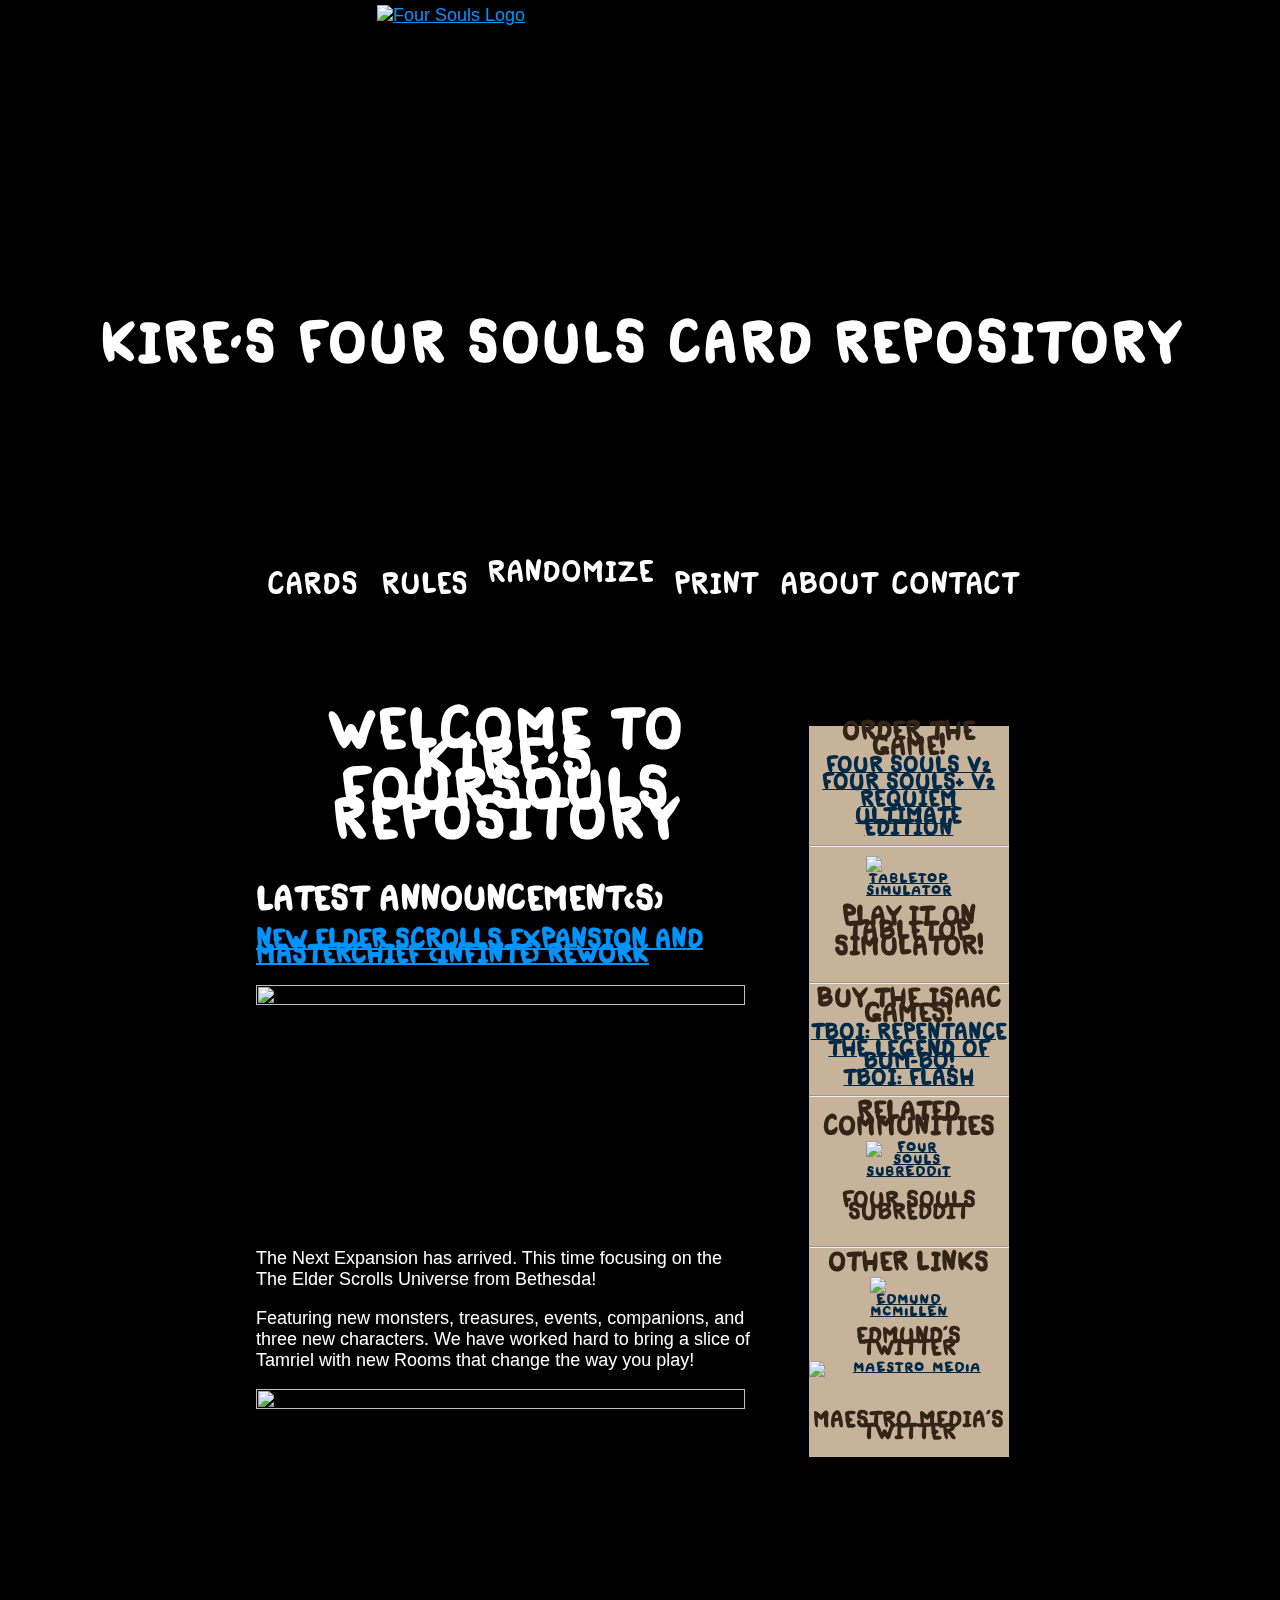
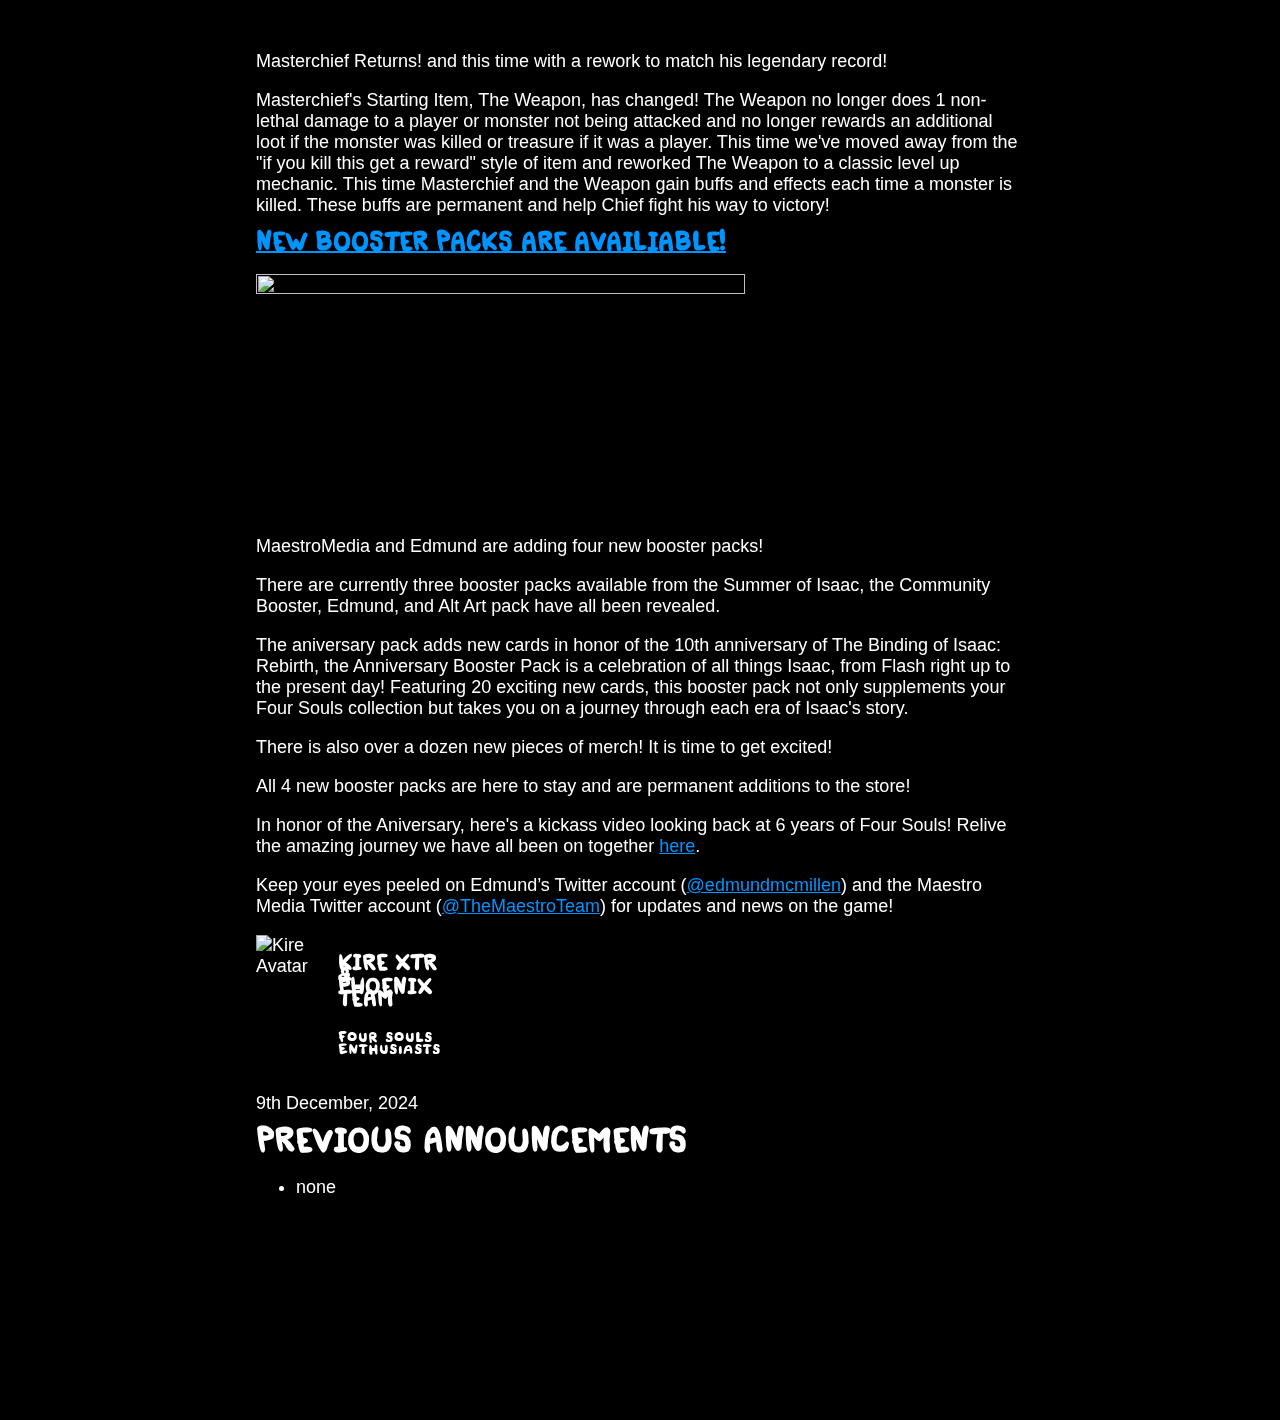
==== commit 97fa9475: "Work in progress update." ====
--- a/isaacrandomizer/src/main/webapp/index.html
+++ b/isaacrandomizer/src/main/webapp/index.html
@@ -14,7 +14,6 @@
   <div class = "planetarium"></div>
   
     <h1 class="center">Kire's Four Souls Card Repository</h1>
-    <p class="center">This is a WIP.</p>
 
     <div class="container" id="page-content">
       <div class="menu-main-menu-container">
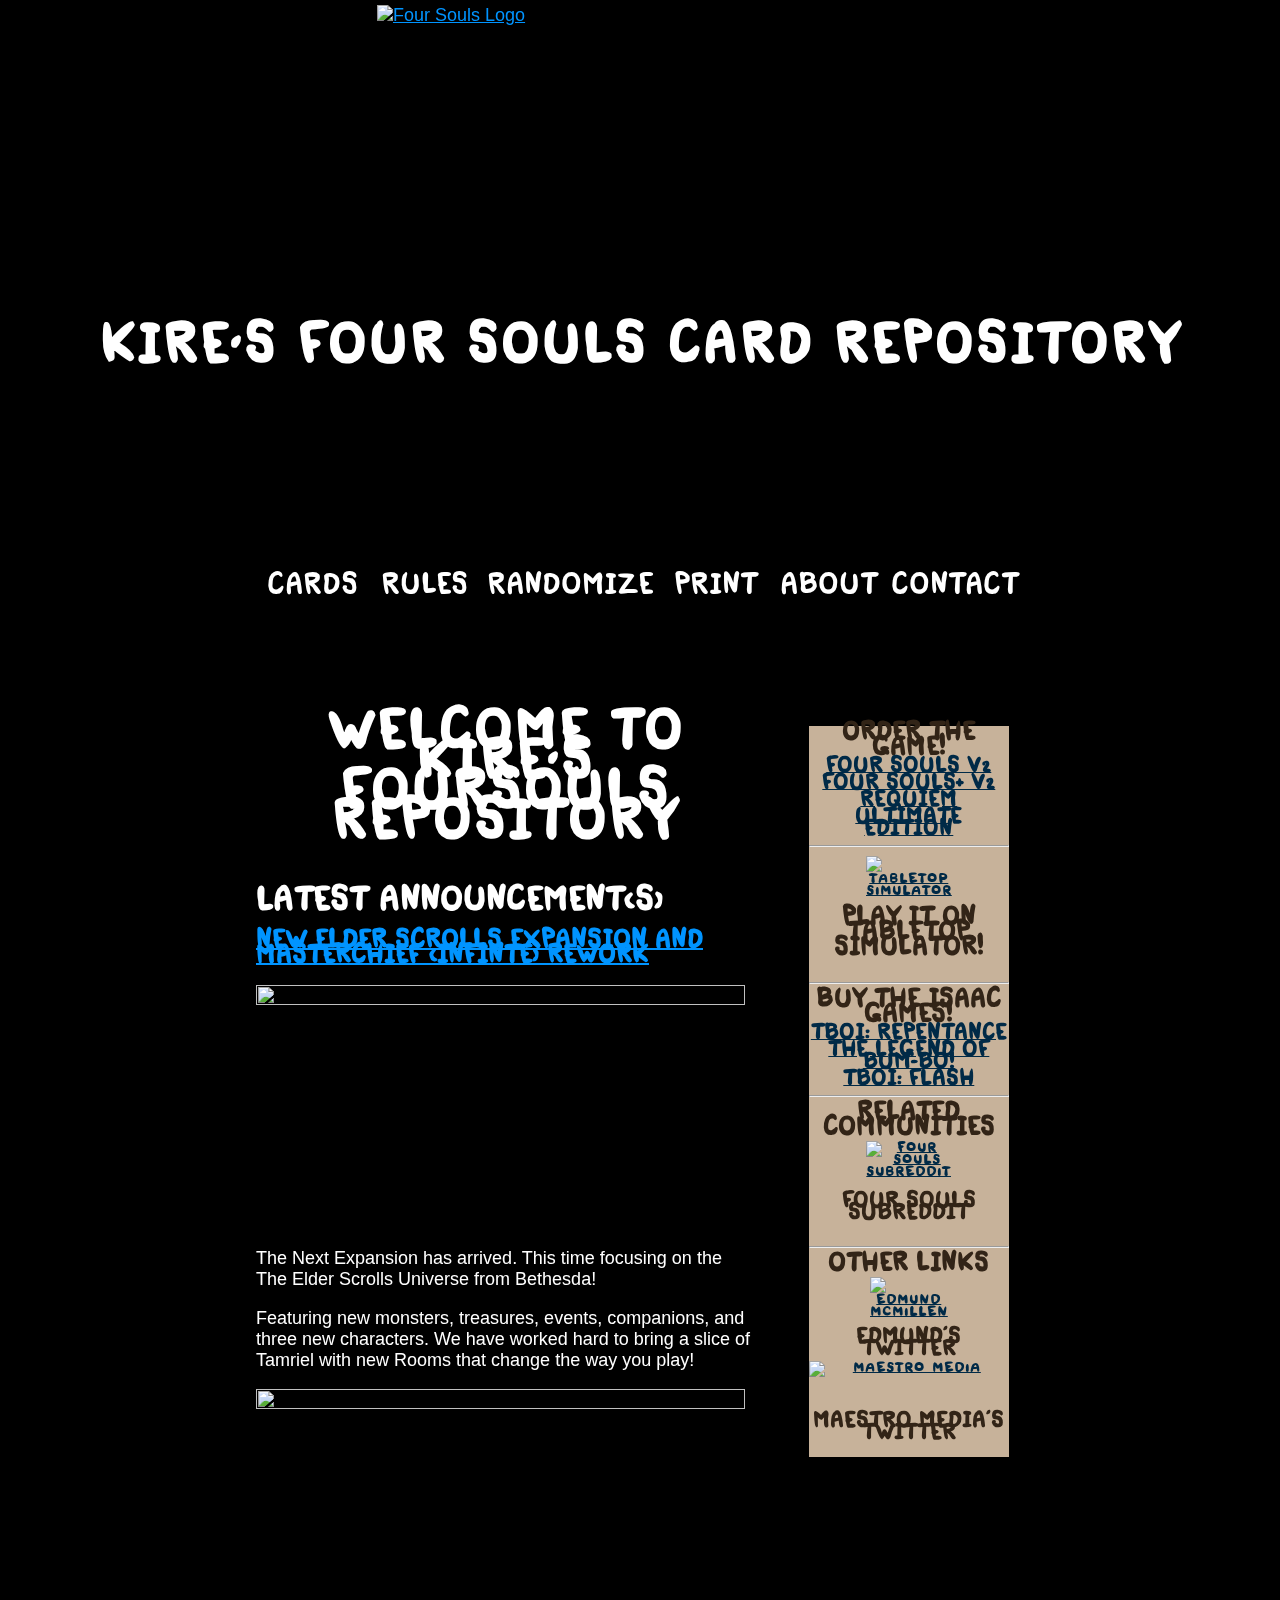
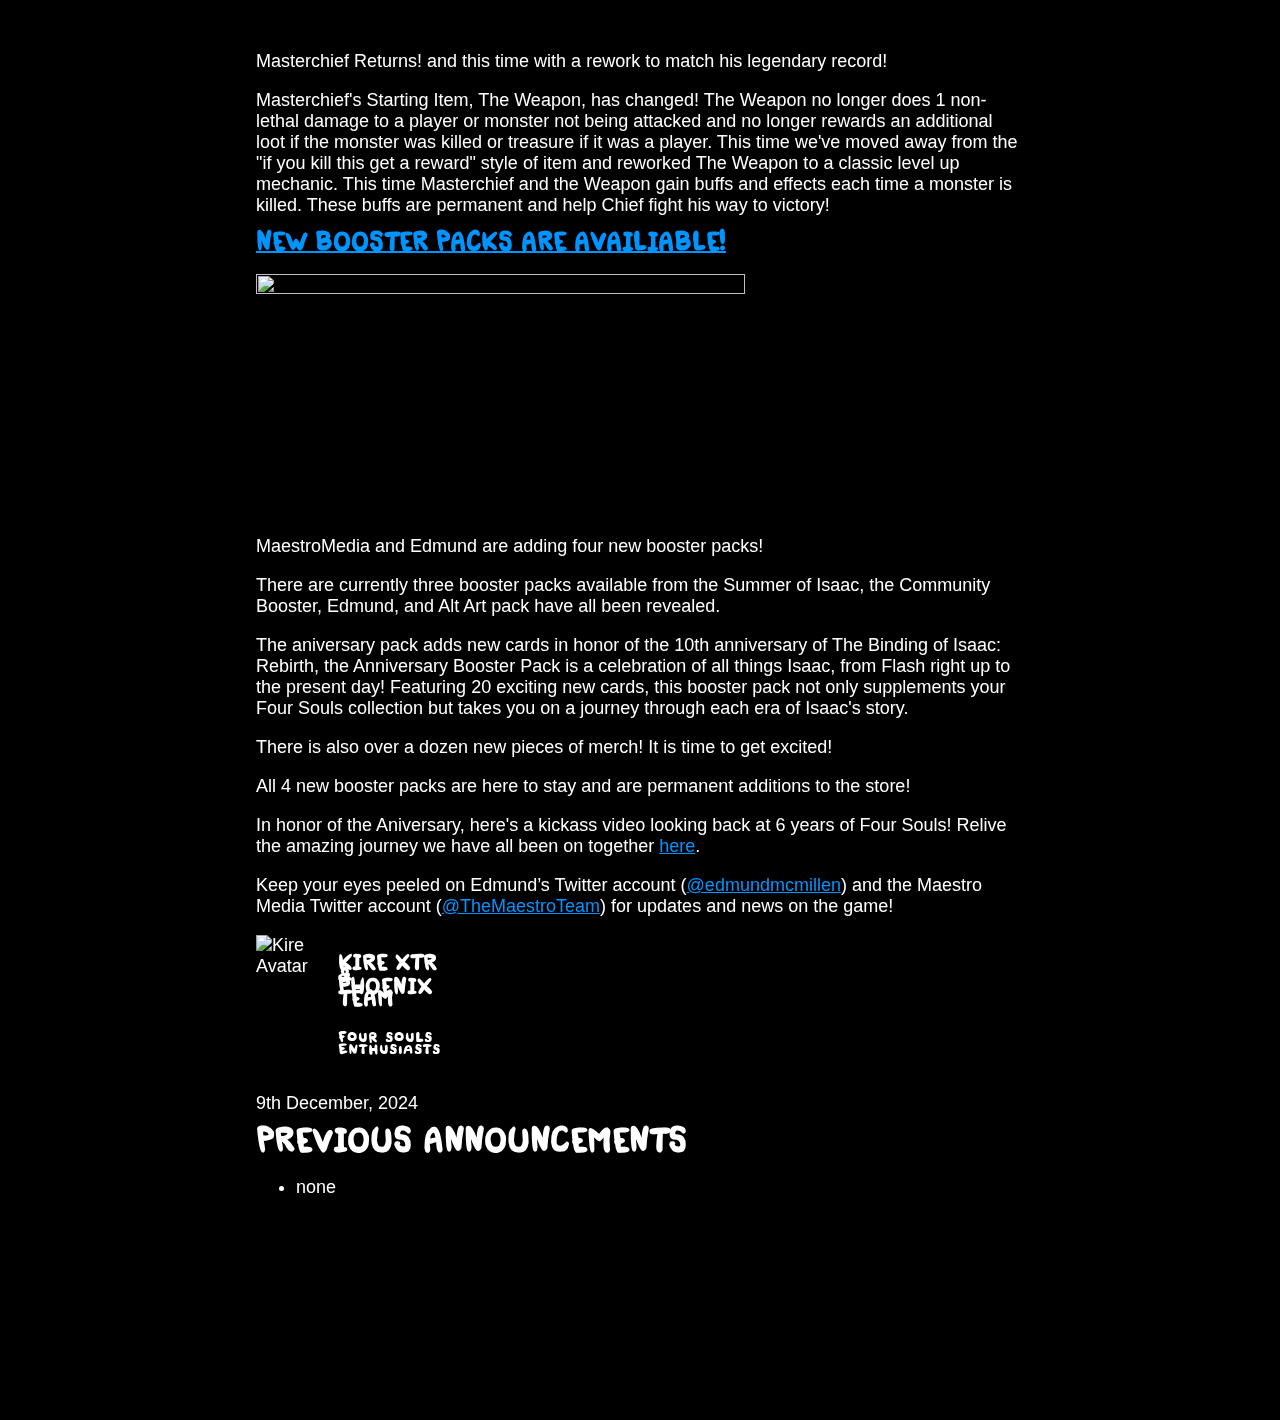
==== commit 93a7ab95: "Browser Tab Update" ====
--- a/isaacrandomizer/src/main/webapp/index.html
+++ b/isaacrandomizer/src/main/webapp/index.html
@@ -3,7 +3,8 @@
   <head>
     <meta charset="UTF-8">
     <link rel="stylesheet" href="style.css"></link>
-    <title>Four Souls Randomizer</title>
+    <title>Kire's Four Souls Card Repository</title>
+    <link rel="icon" type="image/x-icon" href="/resources/images/twerk.gif">
     <a href="/" id="LogoImgLink"><img id="LogoImg" class="aligncenter size-medium ls-is-cached lazyloaded" src="/resources/images/foursoulslogo/FourSoulsLogo.png" alt="Four Souls Logo" width="526" height="300" data-src="/resources/images/foursoulslogo/FourSoulsLogo.png" decoding="async" data-eio-rwidth="1024" data-eio-rheight="584">
       <noscript><img id="LogoImg" class="aligncenter size-medium" src="/resources/images/foursoulslogo/FourSoulsLogo.png" alt="Four Souls Logo" width="526" height="300" data-eio="l" />
       </noscript>
--- a/isaacrandomizer/src/main/webapp/style.css
+++ b/isaacrandomizer/src/main/webapp/style.css
@@ -6,6 +6,13 @@
 ._df_book df-container df-floating df-controls-bottom {
   background-color: rgba(0, 0, 0, 0);
 }
+
+html {
+  -webkit-text-size-adjust: 100%;
+  text-size-adjust: 100%;
+  touch-action: manipulation;
+}
+
 
 body {
   margin: 0px;
@@ -16,6 +23,8 @@
   background-color: #000;
   font-family: 'Roboto', Helvetica, sans-serif;
   position:relative;
+  overflow-x: hidden;
+  width: 100%;
   }
 
 .planetarium{
@@ -436,9 +445,6 @@
   margin: 0 auto;
   background-repeat:no-repeat;
   background-size:200px 100px;
-  }
-  #menu-main-menu li.slotmachine {
-  line-height:24px;
   }
   #menu-main-menu li.goldchest::before {
   background-image:url(https://foursouls.com/wp-content/uploads/2021/07/gold_chest.png);
@@ -1803,4 +1809,59 @@
   display: inline-block;
   margin: 0;
   padding: 0;
+}
+
+.css-1oaq6bo {
+  display: -webkit-inline-box;
+  display: -webkit-inline-flex;
+  display: -ms-inline-flexbox;
+  display: inline-flex;
+  -webkit-align-items: center;
+  -webkit-box-align: center;
+  -ms-flex-align: center;
+  align-items: center;
+  -webkit-box-pack: center;
+  -ms-flex-pack: center;
+  -webkit-justify-content: center;
+  justify-content: center;
+  position: relative;
+  box-sizing: border-box;
+  -webkit-tap-highlight-color: transparent;
+  background-color: transparent;
+  outline: 0;
+  border: 0;
+  margin: 0;
+  border-radius: 0;
+  padding: 0;
+  cursor: pointer;
+  -webkit-user-select: none;
+  -moz-user-select: none;
+  -ms-user-select: none;
+  user-select: none;
+  vertical-align: middle;
+  -webkit-text-decoration: none;
+  text-decoration: none;
+  font-family: -apple-system,BlinkMacSystemFont,Segoe UI,Roboto,Oxygen,Ubuntu,Cantarell,Fira Sans,Droid Sans,Helvetica Neue,sans-serif;
+  font-weight: 500;
+  font-size: 0.875rem;
+  line-height: 1.75;
+  text-transform: uppercase;
+  min-width: 64px;
+  padding: 6px 16px;
+  border-radius: 6px;
+  -webkit-transition: background-color 250ms cubic-bezier(0.4, 0, 0.2, 1) 0ms,box-shadow 250ms cubic-bezier(0.4, 0, 0.2, 1) 0ms,border-color 250ms cubic-bezier(0.4, 0, 0.2, 1) 0ms,color 250ms cubic-bezier(0.4, 0, 0.2, 1) 0ms;
+  transition: background-color 250ms cubic-bezier(0.4, 0, 0.2, 1) 0ms,box-shadow 250ms cubic-bezier(0.4, 0, 0.2, 1) 0ms,border-color 250ms cubic-bezier(0.4, 0, 0.2, 1) 0ms,color 250ms cubic-bezier(0.4, 0, 0.2, 1) 0ms;
+  color: #ffffff !important;
+  background-color: #a00003;
+  box-shadow: 0px 3px 1px -2px rgba(0,0,0,0.2),0px 2px 2px 0px rgba(0,0,0,0.14),0px 1px 5px 0px rgba(0,0,0,0.12);
+}
+
+.css-1oaq6bo a:visited {
+  color: #ffffff;
+}
+
+.css-1n4a93h {
+  display: inherit;
+  margin-right: -4px;
+  margin-left: 8px;
 }